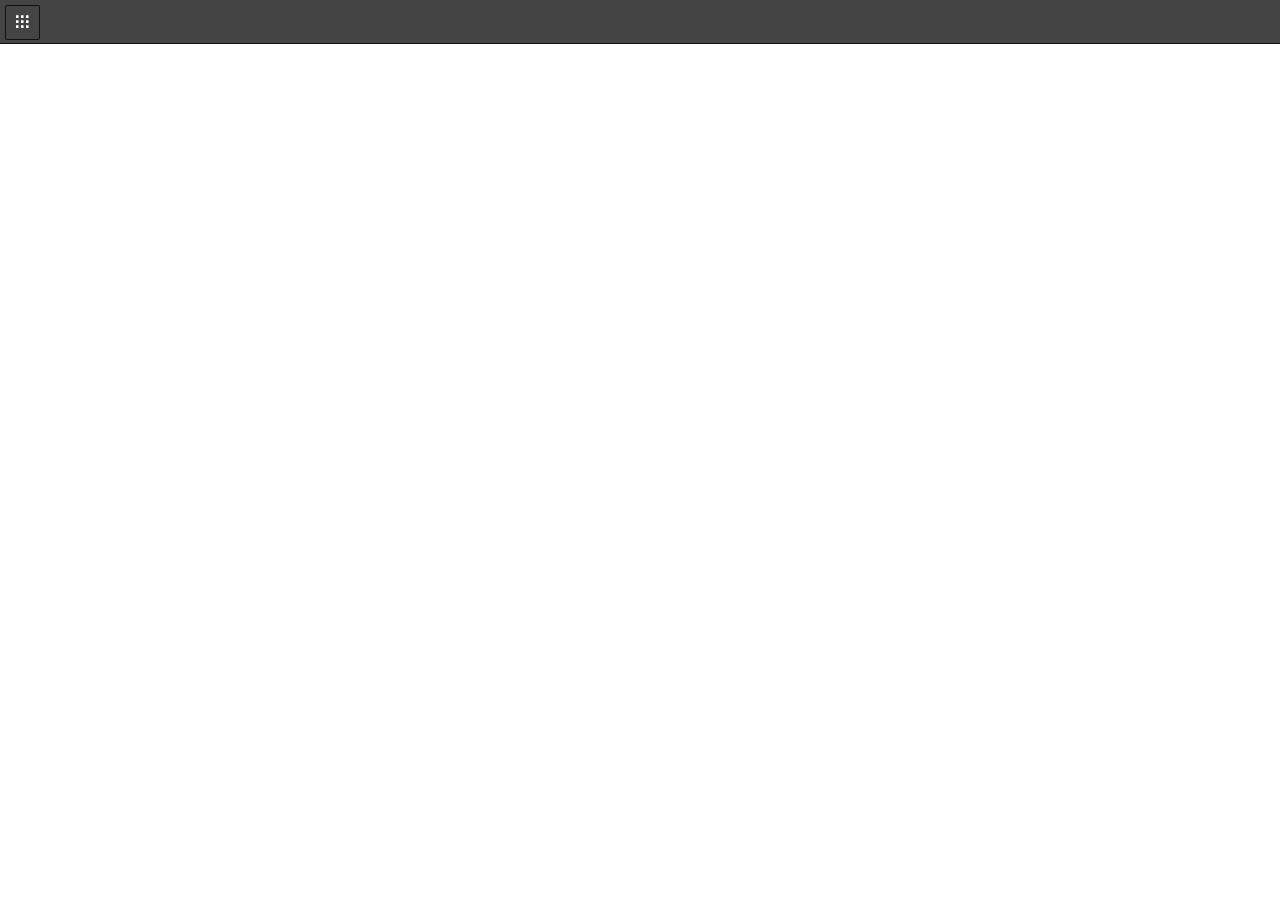
==== www/index.html @ 77ea129d "working on star rating ui" ====
<!DOCTYPE html>
<html>

<head>
  <meta charset="utf-8">
  <meta name="viewport" content="initial-scale=1, maximum-scale=1, user-scalable=no, width=device-width">
<title>Entrees</title>

  <!-- compiled css output -->
  <link href="css/ionic.app.css" rel="stylesheet">

  <!-- ionic/angularjs js -->
  <script src="lib/ionic/js/ionic.bundle.js"></script>

  <!-- cordova script (this will be a 404 during development) -->
  <script src="cordova.js"></script>

  <!-- external js -->
  <script src="lib/ngopenfb.js"></script>
  <script src="lib/openfb.js"></script>
  <script src="lib/ionic-rating/ionic-rating.min.js">

  </script>


  <!-- app js -->
  <script src="app.js"></script>

  <!-- ctrl js -->
  <!-- // <script src="com/home/home.js"></script>
  // <script src="com/ref/ref.js"></script>
  // <script src="com/forms/forms.js"></script> -->
  <script src="js/login.js"></script>
  <script src="js/form.js"></script>
  <script src="js/show.js"></script>


  <!-- dir js -->
  <!-- // <script src="dir/signature.js"></script>
  // <script src="dir/limitLength.js"></script> -->

</head>

<body ng-app="starter">

  <ion-nav-bar class="bar-dark">
    <ion-nav-buttons side="left">
      <a nav-direction="back" href="#/">
        <button class="button icon-left ion-grid">
        </button>
      </a>
    </ion-nav-buttons>
  </ion-nav-bar>

  <ion-nav-view>
  </ion-nav-view>

</body>

</html>
---- www/css/ionic.app.css ----
@charset "UTF-8";
/*
To customize the look and feel of Ionic, you can override the variables
in ionic's _variables.scss file.

For example, you might change some of the default colors:

$light:                           #fff !default;
$stable:                          #f8f8f8 !default;
$positive:                        #387ef5 !default;
$calm:                            #11c1f3 !default;
$balanced:                        #33cd5f !default;
$energized:                       #ffc900 !default;
$assertive:                       #ef473a !default;
$royal:                           #886aea !default;
$dark:                            #444 !default;
*/
/*!
  Ionicons, v2.0.1
  Created by Ben Sperry for the Ionic Framework, http://ionicons.com/
  https://twitter.com/benjsperry  https://twitter.com/ionicframework
  MIT License: https://github.com/driftyco/ionicons

  Android-style icons originally built by Google’s
  Material Design Icons: https://github.com/google/material-design-icons
  used under CC BY http://creativecommons.org/licenses/by/4.0/
  Modified icons to fit ionicon’s grid from original.
*/
@font-face {
  font-family: "Ionicons";
  src: url("../lib/ionic/fonts/ionicons.eot?v=2.0.1");
  src: url("../lib/ionic/fonts/ionicons.eot?v=2.0.1#iefix") format("embedded-opentype"), url("../lib/ionic/fonts/ionicons.ttf?v=2.0.1") format("truetype"), url("../lib/ionic/fonts/ionicons.woff?v=2.0.1") format("woff"), url("../lib/ionic/fonts/ionicons.woff") format("woff"), url("../lib/ionic/fonts/ionicons.svg?v=2.0.1#Ionicons") format("svg");
  font-weight: normal;
  font-style: normal; }

.ion, .ionicons,
.ion-alert:before,
.ion-alert-circled:before,
.ion-android-add:before,
.ion-android-add-circle:before,
.ion-android-alarm-clock:before,
.ion-android-alert:before,
.ion-android-apps:before,
.ion-android-archive:before,
.ion-android-arrow-back:before,
.ion-android-arrow-down:before,
.ion-android-arrow-dropdown:before,
.ion-android-arrow-dropdown-circle:before,
.ion-android-arrow-dropleft:before,
.ion-android-arrow-dropleft-circle:before,
.ion-android-arrow-dropright:before,
.ion-android-arrow-dropright-circle:before,
.ion-android-arrow-dropup:before,
.ion-android-arrow-dropup-circle:before,
.ion-android-arrow-forward:before,
.ion-android-arrow-up:before,
.ion-android-attach:before,
.ion-android-bar:before,
.ion-android-bicycle:before,
.ion-android-boat:before,
.ion-android-bookmark:before,
.ion-android-bulb:before,
.ion-android-bus:before,
.ion-android-calendar:before,
.ion-android-call:before,
.ion-android-camera:before,
.ion-android-cancel:before,
.ion-android-car:before,
.ion-android-cart:before,
.ion-android-chat:before,
.ion-android-checkbox:before,
.ion-android-checkbox-blank:before,
.ion-android-checkbox-outline:before,
.ion-android-checkbox-outline-blank:before,
.ion-android-checkmark-circle:before,
.ion-android-clipboard:before,
.ion-android-close:before,
.ion-android-cloud:before,
.ion-android-cloud-circle:before,
.ion-android-cloud-done:before,
.ion-android-cloud-outline:before,
.ion-android-color-palette:before,
.ion-android-compass:before,
.ion-android-contact:before,
.ion-android-contacts:before,
.ion-android-contract:before,
.ion-android-create:before,
.ion-android-delete:before,
.ion-android-desktop:before,
.ion-android-document:before,
.ion-android-done:before,
.ion-android-done-all:before,
.ion-android-download:before,
.ion-android-drafts:before,
.ion-android-exit:before,
.ion-android-expand:before,
.ion-android-favorite:before,
.ion-android-favorite-outline:before,
.ion-android-film:before,
.ion-android-folder:before,
.ion-android-folder-open:before,
.ion-android-funnel:before,
.ion-android-globe:before,
.ion-android-hand:before,
.ion-android-hangout:before,
.ion-android-happy:before,
.ion-android-home:before,
.ion-android-image:before,
.ion-android-laptop:before,
.ion-android-list:before,
.ion-android-locate:before,
.ion-android-lock:before,
.ion-android-mail:before,
.ion-android-map:before,
.ion-android-menu:before,
.ion-android-microphone:before,
.ion-android-microphone-off:before,
.ion-android-more-horizontal:before,
.ion-android-more-vertical:before,
.ion-android-navigate:before,
.ion-android-notifications:before,
.ion-android-notifications-none:before,
.ion-android-notifications-off:before,
.ion-android-open:before,
.ion-android-options:before,
.ion-android-people:before,
.ion-android-person:before,
.ion-android-person-add:before,
.ion-android-phone-landscape:before,
.ion-android-phone-portrait:before,
.ion-android-pin:before,
.ion-android-plane:before,
.ion-android-playstore:before,
.ion-android-print:before,
.ion-android-radio-button-off:before,
.ion-android-radio-button-on:before,
.ion-android-refresh:before,
.ion-android-remove:before,
.ion-android-remove-circle:before,
.ion-android-restaurant:before,
.ion-android-sad:before,
.ion-android-search:before,
.ion-android-send:before,
.ion-android-settings:before,
.ion-android-share:before,
.ion-android-share-alt:before,
.ion-android-star:before,
.ion-android-star-half:before,
.ion-android-star-outline:before,
.ion-android-stopwatch:before,
.ion-android-subway:before,
.ion-android-sunny:before,
.ion-android-sync:before,
.ion-android-textsms:before,
.ion-android-time:before,
.ion-android-train:before,
.ion-android-unlock:before,
.ion-android-upload:before,
.ion-android-volume-down:before,
.ion-android-volume-mute:before,
.ion-android-volume-off:before,
.ion-android-volume-up:before,
.ion-android-walk:before,
.ion-android-warning:before,
.ion-android-watch:before,
.ion-android-wifi:before,
.ion-aperture:before,
.ion-archive:before,
.ion-arrow-down-a:before,
.ion-arrow-down-b:before,
.ion-arrow-down-c:before,
.ion-arrow-expand:before,
.ion-arrow-graph-down-left:before,
.ion-arrow-graph-down-right:before,
.ion-arrow-graph-up-left:before,
.ion-arrow-graph-up-right:before,
.ion-arrow-left-a:before,
.ion-arrow-left-b:before,
.ion-arrow-left-c:before,
.ion-arrow-move:before,
.ion-arrow-resize:before,
.ion-arrow-return-left:before,
.ion-arrow-return-right:before,
.ion-arrow-right-a:before,
.ion-arrow-right-b:before,
.ion-arrow-right-c:before,
.ion-arrow-shrink:before,
.ion-arrow-swap:before,
.ion-arrow-up-a:before,
.ion-arrow-up-b:before,
.ion-arrow-up-c:before,
.ion-asterisk:before,
.ion-at:before,
.ion-backspace:before,
.ion-backspace-outline:before,
.ion-bag:before,
.ion-battery-charging:before,
.ion-battery-empty:before,
.ion-battery-full:before,
.ion-battery-half:before,
.ion-battery-low:before,
.ion-beaker:before,
.ion-beer:before,
.ion-bluetooth:before,
.ion-bonfire:before,
.ion-bookmark:before,
.ion-bowtie:before,
.ion-briefcase:before,
.ion-bug:before,
.ion-calculator:before,
.ion-calendar:before,
.ion-camera:before,
.ion-card:before,
.ion-cash:before,
.ion-chatbox:before,
.ion-chatbox-working:before,
.ion-chatboxes:before,
.ion-chatbubble:before,
.ion-chatbubble-working:before,
.ion-chatbubbles:before,
.ion-checkmark:before,
.ion-checkmark-circled:before,
.ion-checkmark-round:before,
.ion-chevron-down:before,
.ion-chevron-left:before,
.ion-chevron-right:before,
.ion-chevron-up:before,
.ion-clipboard:before,
.ion-clock:before,
.ion-close:before,
.ion-close-circled:before,
.ion-close-round:before,
.ion-closed-captioning:before,
.ion-cloud:before,
.ion-code:before,
.ion-code-download:before,
.ion-code-working:before,
.ion-coffee:before,
.ion-compass:before,
.ion-compose:before,
.ion-connection-bars:before,
.ion-contrast:before,
.ion-crop:before,
.ion-cube:before,
.ion-disc:before,
.ion-document:before,
.ion-document-text:before,
.ion-drag:before,
.ion-earth:before,
.ion-easel:before,
.ion-edit:before,
.ion-egg:before,
.ion-eject:before,
.ion-email:before,
.ion-email-unread:before,
.ion-erlenmeyer-flask:before,
.ion-erlenmeyer-flask-bubbles:before,
.ion-eye:before,
.ion-eye-disabled:before,
.ion-female:before,
.ion-filing:before,
.ion-film-marker:before,
.ion-fireball:before,
.ion-flag:before,
.ion-flame:before,
.ion-flash:before,
.ion-flash-off:before,
.ion-folder:before,
.ion-fork:before,
.ion-fork-repo:before,
.ion-forward:before,
.ion-funnel:before,
.ion-gear-a:before,
.ion-gear-b:before,
.ion-grid:before,
.ion-hammer:before,
.ion-happy:before,
.ion-happy-outline:before,
.ion-headphone:before,
.ion-heart:before,
.ion-heart-broken:before,
.ion-help:before,
.ion-help-buoy:before,
.ion-help-circled:before,
.ion-home:before,
.ion-icecream:before,
.ion-image:before,
.ion-images:before,
.ion-information:before,
.ion-information-circled:before,
.ion-ionic:before,
.ion-ios-alarm:before,
.ion-ios-alarm-outline:before,
.ion-ios-albums:before,
.ion-ios-albums-outline:before,
.ion-ios-americanfootball:before,
.ion-ios-americanfootball-outline:before,
.ion-ios-analytics:before,
.ion-ios-analytics-outline:before,
.ion-ios-arrow-back:before,
.ion-ios-arrow-down:before,
.ion-ios-arrow-forward:before,
.ion-ios-arrow-left:before,
.ion-ios-arrow-right:before,
.ion-ios-arrow-thin-down:before,
.ion-ios-arrow-thin-left:before,
.ion-ios-arrow-thin-right:before,
.ion-ios-arrow-thin-up:before,
.ion-ios-arrow-up:before,
.ion-ios-at:before,
.ion-ios-at-outline:before,
.ion-ios-barcode:before,
.ion-ios-barcode-outline:before,
.ion-ios-baseball:before,
.ion-ios-baseball-outline:before,
.ion-ios-basketball:before,
.ion-ios-basketball-outline:before,
.ion-ios-bell:before,
.ion-ios-bell-outline:before,
.ion-ios-body:before,
.ion-ios-body-outline:before,
.ion-ios-bolt:before,
.ion-ios-bolt-outline:before,
.ion-ios-book:before,
.ion-ios-book-outline:before,
.ion-ios-bookmarks:before,
.ion-ios-bookmarks-outline:before,
.ion-ios-box:before,
.ion-ios-box-outline:before,
.ion-ios-briefcase:before,
.ion-ios-briefcase-outline:before,
.ion-ios-browsers:before,
.ion-ios-browsers-outline:before,
.ion-ios-calculator:before,
.ion-ios-calculator-outline:before,
.ion-ios-calendar:before,
.ion-ios-calendar-outline:before,
.ion-ios-camera:before,
.ion-ios-camera-outline:before,
.ion-ios-cart:before,
.ion-ios-cart-outline:before,
.ion-ios-chatboxes:before,
.ion-ios-chatboxes-outline:before,
.ion-ios-chatbubble:before,
.ion-ios-chatbubble-outline:before,
.ion-ios-checkmark:before,
.ion-ios-checkmark-empty:before,
.ion-ios-checkmark-outline:before,
.ion-ios-circle-filled:before,
.ion-ios-circle-outline:before,
.ion-ios-clock:before,
.ion-ios-clock-outline:before,
.ion-ios-close:before,
.ion-ios-close-empty:before,
.ion-ios-close-outline:before,
.ion-ios-cloud:before,
.ion-ios-cloud-download:before,
.ion-ios-cloud-download-outline:before,
.ion-ios-cloud-outline:before,
.ion-ios-cloud-upload:before,
.ion-ios-cloud-upload-outline:before,
.ion-ios-cloudy:before,
.ion-ios-cloudy-night:before,
.ion-ios-cloudy-night-outline:before,
.ion-ios-cloudy-outline:before,
.ion-ios-cog:before,
.ion-ios-cog-outline:before,
.ion-ios-color-filter:before,
.ion-ios-color-filter-outline:before,
.ion-ios-color-wand:before,
.ion-ios-color-wand-outline:before,
.ion-ios-compose:before,
.ion-ios-compose-outline:before,
.ion-ios-contact:before,
.ion-ios-contact-outline:before,
.ion-ios-copy:before,
.ion-ios-copy-outline:before,
.ion-ios-crop:before,
.ion-ios-crop-strong:before,
.ion-ios-download:before,
.ion-ios-download-outline:before,
.ion-ios-drag:before,
.ion-ios-email:before,
.ion-ios-email-outline:before,
.ion-ios-eye:before,
.ion-ios-eye-outline:before,
.ion-ios-fastforward:before,
.ion-ios-fastforward-outline:before,
.ion-ios-filing:before,
.ion-ios-filing-outline:before,
.ion-ios-film:before,
.ion-ios-film-outline:before,
.ion-ios-flag:before,
.ion-ios-flag-outline:before,
.ion-ios-flame:before,
.ion-ios-flame-outline:before,
.ion-ios-flask:before,
.ion-ios-flask-outline:before,
.ion-ios-flower:before,
.ion-ios-flower-outline:before,
.ion-ios-folder:before,
.ion-ios-folder-outline:before,
.ion-ios-football:before,
.ion-ios-football-outline:before,
.ion-ios-game-controller-a:before,
.ion-ios-game-controller-a-outline:before,
.ion-ios-game-controller-b:before,
.ion-ios-game-controller-b-outline:before,
.ion-ios-gear:before,
.ion-ios-gear-outline:before,
.ion-ios-glasses:before,
.ion-ios-glasses-outline:before,
.ion-ios-grid-view:before,
.ion-ios-grid-view-outline:before,
.ion-ios-heart:before,
.ion-ios-heart-outline:before,
.ion-ios-help:before,
.ion-ios-help-empty:before,
.ion-ios-help-outline:before,
.ion-ios-home:before,
.ion-ios-home-outline:before,
.ion-ios-infinite:before,
.ion-ios-infinite-outline:before,
.ion-ios-information:before,
.ion-ios-information-empty:before,
.ion-ios-information-outline:before,
.ion-ios-ionic-outline:before,
.ion-ios-keypad:before,
.ion-ios-keypad-outline:before,
.ion-ios-lightbulb:before,
.ion-ios-lightbulb-outline:before,
.ion-ios-list:before,
.ion-ios-list-outline:before,
.ion-ios-location:before,
.ion-ios-location-outline:before,
.ion-ios-locked:before,
.ion-ios-locked-outline:before,
.ion-ios-loop:before,
.ion-ios-loop-strong:before,
.ion-ios-medical:before,
.ion-ios-medical-outline:before,
.ion-ios-medkit:before,
.ion-ios-medkit-outline:before,
.ion-ios-mic:before,
.ion-ios-mic-off:before,
.ion-ios-mic-outline:before,
.ion-ios-minus:before,
.ion-ios-minus-empty:before,
.ion-ios-minus-outline:before,
.ion-ios-monitor:before,
.ion-ios-monitor-outline:before,
.ion-ios-moon:before,
.ion-ios-moon-outline:before,
.ion-ios-more:before,
.ion-ios-more-outline:before,
.ion-ios-musical-note:before,
.ion-ios-musical-notes:before,
.ion-ios-navigate:before,
.ion-ios-navigate-outline:before,
.ion-ios-nutrition:before,
.ion-ios-nutrition-outline:before,
.ion-ios-paper:before,
.ion-ios-paper-outline:before,
.ion-ios-paperplane:before,
.ion-ios-paperplane-outline:before,
.ion-ios-partlysunny:before,
.ion-ios-partlysunny-outline:before,
.ion-ios-pause:before,
.ion-ios-pause-outline:before,
.ion-ios-paw:before,
.ion-ios-paw-outline:before,
.ion-ios-people:before,
.ion-ios-people-outline:before,
.ion-ios-person:before,
.ion-ios-person-outline:before,
.ion-ios-personadd:before,
.ion-ios-personadd-outline:before,
.ion-ios-photos:before,
.ion-ios-photos-outline:before,
.ion-ios-pie:before,
.ion-ios-pie-outline:before,
.ion-ios-pint:before,
.ion-ios-pint-outline:before,
.ion-ios-play:before,
.ion-ios-play-outline:before,
.ion-ios-plus:before,
.ion-ios-plus-empty:before,
.ion-ios-plus-outline:before,
.ion-ios-pricetag:before,
.ion-ios-pricetag-outline:before,
.ion-ios-pricetags:before,
.ion-ios-pricetags-outline:before,
.ion-ios-printer:before,
.ion-ios-printer-outline:before,
.ion-ios-pulse:before,
.ion-ios-pulse-strong:before,
.ion-ios-rainy:before,
.ion-ios-rainy-outline:before,
.ion-ios-recording:before,
.ion-ios-recording-outline:before,
.ion-ios-redo:before,
.ion-ios-redo-outline:before,
.ion-ios-refresh:before,
.ion-ios-refresh-empty:before,
.ion-ios-refresh-outline:before,
.ion-ios-reload:before,
.ion-ios-reverse-camera:before,
.ion-ios-reverse-camera-outline:before,
.ion-ios-rewind:before,
.ion-ios-rewind-outline:before,
.ion-ios-rose:before,
.ion-ios-rose-outline:before,
.ion-ios-search:before,
.ion-ios-search-strong:before,
.ion-ios-settings:before,
.ion-ios-settings-strong:before,
.ion-ios-shuffle:before,
.ion-ios-shuffle-strong:before,
.ion-ios-skipbackward:before,
.ion-ios-skipbackward-outline:before,
.ion-ios-skipforward:before,
.ion-ios-skipforward-outline:before,
.ion-ios-snowy:before,
.ion-ios-speedometer:before,
.ion-ios-speedometer-outline:before,
.ion-ios-star:before,
.ion-ios-star-half:before,
.ion-ios-star-outline:before,
.ion-ios-stopwatch:before,
.ion-ios-stopwatch-outline:before,
.ion-ios-sunny:before,
.ion-ios-sunny-outline:before,
.ion-ios-telephone:before,
.ion-ios-telephone-outline:before,
.ion-ios-tennisball:before,
.ion-ios-tennisball-outline:before,
.ion-ios-thunderstorm:before,
.ion-ios-thunderstorm-outline:before,
.ion-ios-time:before,
.ion-ios-time-outline:before,
.ion-ios-timer:before,
.ion-ios-timer-outline:before,
.ion-ios-toggle:before,
.ion-ios-toggle-outline:before,
.ion-ios-trash:before,
.ion-ios-trash-outline:before,
.ion-ios-undo:before,
.ion-ios-undo-outline:before,
.ion-ios-unlocked:before,
.ion-ios-unlocked-outline:before,
.ion-ios-upload:before,
.ion-ios-upload-outline:before,
.ion-ios-videocam:before,
.ion-ios-videocam-outline:before,
.ion-ios-volume-high:before,
.ion-ios-volume-low:before,
.ion-ios-wineglass:before,
.ion-ios-wineglass-outline:before,
.ion-ios-world:before,
.ion-ios-world-outline:before,
.ion-ipad:before,
.ion-iphone:before,
.ion-ipod:before,
.ion-jet:before,
.ion-key:before,
.ion-knife:before,
.ion-laptop:before,
.ion-leaf:before,
.ion-levels:before,
.ion-lightbulb:before,
.ion-link:before,
.ion-load-a:before,
.ion-load-b:before,
.ion-load-c:before,
.ion-load-d:before,
.ion-location:before,
.ion-lock-combination:before,
.ion-locked:before,
.ion-log-in:before,
.ion-log-out:before,
.ion-loop:before,
.ion-magnet:before,
.ion-male:before,
.ion-man:before,
.ion-map:before,
.ion-medkit:before,
.ion-merge:before,
.ion-mic-a:before,
.ion-mic-b:before,
.ion-mic-c:before,
.ion-minus:before,
.ion-minus-circled:before,
.ion-minus-round:before,
.ion-model-s:before,
.ion-monitor:before,
.ion-more:before,
.ion-mouse:before,
.ion-music-note:before,
.ion-navicon:before,
.ion-navicon-round:before,
.ion-navigate:before,
.ion-network:before,
.ion-no-smoking:before,
.ion-nuclear:before,
.ion-outlet:before,
.ion-paintbrush:before,
.ion-paintbucket:before,
.ion-paper-airplane:before,
.ion-paperclip:before,
.ion-pause:before,
.ion-person:before,
.ion-person-add:before,
.ion-person-stalker:before,
.ion-pie-graph:before,
.ion-pin:before,
.ion-pinpoint:before,
.ion-pizza:before,
.ion-plane:before,
.ion-planet:before,
.ion-play:before,
.ion-playstation:before,
.ion-plus:before,
.ion-plus-circled:before,
.ion-plus-round:before,
.ion-podium:before,
.ion-pound:before,
.ion-power:before,
.ion-pricetag:before,
.ion-pricetags:before,
.ion-printer:before,
.ion-pull-request:before,
.ion-qr-scanner:before,
.ion-quote:before,
.ion-radio-waves:before,
.ion-record:before,
.ion-refresh:before,
.ion-reply:before,
.ion-reply-all:before,
.ion-ribbon-a:before,
.ion-ribbon-b:before,
.ion-sad:before,
.ion-sad-outline:before,
.ion-scissors:before,
.ion-search:before,
.ion-settings:before,
.ion-share:before,
.ion-shuffle:before,
.ion-skip-backward:before,
.ion-skip-forward:before,
.ion-social-android:before,
.ion-social-android-outline:before,
.ion-social-angular:before,
.ion-social-angular-outline:before,
.ion-social-apple:before,
.ion-social-apple-outline:before,
.ion-social-bitcoin:before,
.ion-social-bitcoin-outline:before,
.ion-social-buffer:before,
.ion-social-buffer-outline:before,
.ion-social-chrome:before,
.ion-social-chrome-outline:before,
.ion-social-codepen:before,
.ion-social-codepen-outline:before,
.ion-social-css3:before,
.ion-social-css3-outline:before,
.ion-social-designernews:before,
.ion-social-designernews-outline:before,
.ion-social-dribbble:before,
.ion-social-dribbble-outline:before,
.ion-social-dropbox:before,
.ion-social-dropbox-outline:before,
.ion-social-euro:before,
.ion-social-euro-outline:before,
.ion-social-facebook:before,
.ion-social-facebook-outline:before,
.ion-social-foursquare:before,
.ion-social-foursquare-outline:before,
.ion-social-freebsd-devil:before,
.ion-social-github:before,
.ion-social-github-outline:before,
.ion-social-google:before,
.ion-social-google-outline:before,
.ion-social-googleplus:before,
.ion-social-googleplus-outline:before,
.ion-social-hackernews:before,
.ion-social-hackernews-outline:before,
.ion-social-html5:before,
.ion-social-html5-outline:before,
.ion-social-instagram:before,
.ion-social-instagram-outline:before,
.ion-social-javascript:before,
.ion-social-javascript-outline:before,
.ion-social-linkedin:before,
.ion-social-linkedin-outline:before,
.ion-social-markdown:before,
.ion-social-nodejs:before,
.ion-social-octocat:before,
.ion-social-pinterest:before,
.ion-social-pinterest-outline:before,
.ion-social-python:before,
.ion-social-reddit:before,
.ion-social-reddit-outline:before,
.ion-social-rss:before,
.ion-social-rss-outline:before,
.ion-social-sass:before,
.ion-social-skype:before,
.ion-social-skype-outline:before,
.ion-social-snapchat:before,
.ion-social-snapchat-outline:before,
.ion-social-tumblr:before,
.ion-social-tumblr-outline:before,
.ion-social-tux:before,
.ion-social-twitch:before,
.ion-social-twitch-outline:before,
.ion-social-twitter:before,
.ion-social-twitter-outline:before,
.ion-social-usd:before,
.ion-social-usd-outline:before,
.ion-social-vimeo:before,
.ion-social-vimeo-outline:before,
.ion-social-whatsapp:before,
.ion-social-whatsapp-outline:before,
.ion-social-windows:before,
.ion-social-windows-outline:before,
.ion-social-wordpress:before,
.ion-social-wordpress-outline:before,
.ion-social-yahoo:before,
.ion-social-yahoo-outline:before,
.ion-social-yen:before,
.ion-social-yen-outline:before,
.ion-social-youtube:before,
.ion-social-youtube-outline:before,
.ion-soup-can:before,
.ion-soup-can-outline:before,
.ion-speakerphone:before,
.ion-speedometer:before,
.ion-spoon:before,
.ion-star:before,
.ion-stats-bars:before,
.ion-steam:before,
.ion-stop:before,
.ion-thermometer:before,
.ion-thumbsdown:before,
.ion-thumbsup:before,
.ion-toggle:before,
.ion-toggle-filled:before,
.ion-transgender:before,
.ion-trash-a:before,
.ion-trash-b:before,
.ion-trophy:before,
.ion-tshirt:before,
.ion-tshirt-outline:before,
.ion-umbrella:before,
.ion-university:before,
.ion-unlocked:before,
.ion-upload:before,
.ion-usb:before,
.ion-videocamera:before,
.ion-volume-high:before,
.ion-volume-low:before,
.ion-volume-medium:before,
.ion-volume-mute:before,
.ion-wand:before,
.ion-waterdrop:before,
.ion-wifi:before,
.ion-wineglass:before,
.ion-woman:before,
.ion-wrench:before,
.ion-xbox:before {
  display: inline-block;
  font-family: "Ionicons";
  speak: none;
  font-style: normal;
  font-weight: normal;
  font-variant: normal;
  text-transform: none;
  text-rendering: auto;
  line-height: 1;
  -webkit-font-smoothing: antialiased;
  -moz-osx-font-smoothing: grayscale; }

.ion-alert:before {
  content: ""; }

.ion-alert-circled:before {
  content: ""; }

.ion-android-add:before {
  content: ""; }

.ion-android-add-circle:before {
  content: ""; }

.ion-android-alarm-clock:before {
  content: ""; }

.ion-android-alert:before {
  content: ""; }

.ion-android-apps:before {
  content: ""; }

.ion-android-archive:before {
  content: ""; }

.ion-android-arrow-back:before {
  content: ""; }

.ion-android-arrow-down:before {
  content: ""; }

.ion-android-arrow-dropdown:before {
  content: ""; }

.ion-android-arrow-dropdown-circle:before {
  content: ""; }

.ion-android-arrow-dropleft:before {
  content: ""; }

.ion-android-arrow-dropleft-circle:before {
  content: ""; }

.ion-android-arrow-dropright:before {
  content: ""; }

.ion-android-arrow-dropright-circle:before {
  content: ""; }

.ion-android-arrow-dropup:before {
  content: ""; }

.ion-android-arrow-dropup-circle:before {
  content: ""; }

.ion-android-arrow-forward:before {
  content: ""; }

.ion-android-arrow-up:before {
  content: ""; }

.ion-android-attach:before {
  content: ""; }

.ion-android-bar:before {
  content: ""; }

.ion-android-bicycle:before {
  content: ""; }

.ion-android-boat:before {
  content: ""; }

.ion-android-bookmark:before {
  content: ""; }

.ion-android-bulb:before {
  content: ""; }

.ion-android-bus:before {
  content: ""; }

.ion-android-calendar:before {
  content: ""; }

.ion-android-call:before {
  content: ""; }

.ion-android-camera:before {
  content: ""; }

.ion-android-cancel:before {
  content: ""; }

.ion-android-car:before {
  content: ""; }

.ion-android-cart:before {
  content: ""; }

.ion-android-chat:before {
  content: ""; }

.ion-android-checkbox:before {
  content: ""; }

.ion-android-checkbox-blank:before {
  content: ""; }

.ion-android-checkbox-outline:before {
  content: ""; }

.ion-android-checkbox-outline-blank:before {
  content: ""; }

.ion-android-checkmark-circle:before {
  content: ""; }

.ion-android-clipboard:before {
  content: ""; }

.ion-android-close:before {
  content: ""; }

.ion-android-cloud:before {
  content: ""; }

.ion-android-cloud-circle:before {
  content: ""; }

.ion-android-cloud-done:before {
  content: ""; }

.ion-android-cloud-outline:before {
  content: ""; }

.ion-android-color-palette:before {
  content: ""; }

.ion-android-compass:before {
  content: ""; }

.ion-android-contact:before {
  content: ""; }

.ion-android-contacts:before {
  content: ""; }

.ion-android-contract:before {
  content: ""; }

.ion-android-create:before {
  content: ""; }

.ion-android-delete:before {
  content: ""; }

.ion-android-desktop:before {
  content: ""; }

.ion-android-document:before {
  content: ""; }

.ion-android-done:before {
  content: ""; }

.ion-android-done-all:before {
  content: ""; }

.ion-android-download:before {
  content: ""; }

.ion-android-drafts:before {
  content: ""; }

.ion-android-exit:before {
  content: ""; }

.ion-android-expand:before {
  content: ""; }

.ion-android-favorite:before {
  content: ""; }

.ion-android-favorite-outline:before {
  content: ""; }

.ion-android-film:before {
  content: ""; }

.ion-android-folder:before {
  content: ""; }

.ion-android-folder-open:before {
  content: ""; }

.ion-android-funnel:before {
  content: ""; }

.ion-android-globe:before {
  content: ""; }

.ion-android-hand:before {
  content: ""; }

.ion-android-hangout:before {
  content: ""; }

.ion-android-happy:before {
  content: ""; }

.ion-android-home:before {
  content: ""; }

.ion-android-image:before {
  content: ""; }

.ion-android-laptop:before {
  content: ""; }

.ion-android-list:before {
  content: ""; }

.ion-android-locate:before {
  content: ""; }

.ion-android-lock:before {
  content: ""; }

.ion-android-mail:before {
  content: ""; }

.ion-android-map:before {
  content: ""; }

.ion-android-menu:before {
  content: ""; }

.ion-android-microphone:before {
  content: ""; }

.ion-android-microphone-off:before {
  content: ""; }

.ion-android-more-horizontal:before {
  content: ""; }

.ion-android-more-vertical:before {
  content: ""; }

.ion-android-navigate:before {
  content: ""; }

.ion-android-notifications:before {
  content: ""; }

.ion-android-notifications-none:before {
  content: ""; }

.ion-android-notifications-off:before {
  content: ""; }

.ion-android-open:before {
  content: ""; }

.ion-android-options:before {
  content: ""; }

.ion-android-people:before {
  content: ""; }

.ion-android-person:before {
  content: ""; }

.ion-android-person-add:before {
  content: ""; }

.ion-android-phone-landscape:before {
  content: ""; }

.ion-android-phone-portrait:before {
  content: ""; }

.ion-android-pin:before {
  content: ""; }

.ion-android-plane:before {
  content: ""; }

.ion-android-playstore:before {
  content: ""; }

.ion-android-print:before {
  content: ""; }

.ion-android-radio-button-off:before {
  content: ""; }

.ion-android-radio-button-on:before {
  content: ""; }

.ion-android-refresh:before {
  content: ""; }

.ion-android-remove:before {
  content: ""; }

.ion-android-remove-circle:before {
  content: ""; }

.ion-android-restaurant:before {
  content: ""; }

.ion-android-sad:before {
  content: ""; }

.ion-android-search:before {
  content: ""; }

.ion-android-send:before {
  content: ""; }

.ion-android-settings:before {
  content: ""; }

.ion-android-share:before {
  content: ""; }

.ion-android-share-alt:before {
  content: ""; }

.ion-android-star:before {
  content: ""; }

.ion-android-star-half:before {
  content: ""; }

.ion-android-star-outline:before {
  content: ""; }

.ion-android-stopwatch:before {
  content: ""; }

.ion-android-subway:before {
  content: ""; }

.ion-android-sunny:before {
  content: ""; }

.ion-android-sync:before {
  content: ""; }

.ion-android-textsms:before {
  content: ""; }

.ion-android-time:before {
  content: ""; }

.ion-android-train:before {
  content: ""; }

.ion-android-unlock:before {
  content: ""; }

.ion-android-upload:before {
  content: ""; }

.ion-android-volume-down:before {
  content: ""; }

.ion-android-volume-mute:before {
  content: ""; }

.ion-android-volume-off:before {
  content: ""; }

.ion-android-volume-up:before {
  content: ""; }

.ion-android-walk:before {
  content: ""; }

.ion-android-warning:before {
  content: ""; }

.ion-android-watch:before {
  content: ""; }

.ion-android-wifi:before {
  content: ""; }

.ion-aperture:before {
  content: ""; }

.ion-archive:before {
  content: ""; }

.ion-arrow-down-a:before {
  content: ""; }

.ion-arrow-down-b:before {
  content: ""; }

.ion-arrow-down-c:before {
  content: ""; }

.ion-arrow-expand:before {
  content: ""; }

.ion-arrow-graph-down-left:before {
  content: ""; }

.ion-arrow-graph-down-right:before {
  content: ""; }

.ion-arrow-graph-up-left:before {
  content: ""; }

.ion-arrow-graph-up-right:before {
  content: ""; }

.ion-arrow-left-a:before {
  content: ""; }

.ion-arrow-left-b:before {
  content: ""; }

.ion-arrow-left-c:before {
  content: ""; }

.ion-arrow-move:before {
  content: ""; }

.ion-arrow-resize:before {
  content: ""; }

.ion-arrow-return-left:before {
  content: ""; }

.ion-arrow-return-right:before {
  content: ""; }

.ion-arrow-right-a:before {
  content: ""; }

.ion-arrow-right-b:before {
  content: ""; }

.ion-arrow-right-c:before {
  content: ""; }

.ion-arrow-shrink:before {
  content: ""; }

.ion-arrow-swap:before {
  content: ""; }

.ion-arrow-up-a:before {
  content: ""; }

.ion-arrow-up-b:before {
  content: ""; }

.ion-arrow-up-c:before {
  content: ""; }

.ion-asterisk:before {
  content: ""; }

.ion-at:before {
  content: ""; }

.ion-backspace:before {
  content: ""; }

.ion-backspace-outline:before {
  content: ""; }

.ion-bag:before {
  content: ""; }

.ion-battery-charging:before {
  content: ""; }

.ion-battery-empty:before {
  content: ""; }

.ion-battery-full:before {
  content: ""; }

.ion-battery-half:before {
  content: ""; }

.ion-battery-low:before {
  content: ""; }

.ion-beaker:before {
  content: ""; }

.ion-beer:before {
  content: ""; }

.ion-bluetooth:before {
  content: ""; }

.ion-bonfire:before {
  content: ""; }

.ion-bookmark:before {
  content: ""; }

.ion-bowtie:before {
  content: ""; }

.ion-briefcase:before {
  content: ""; }

.ion-bug:before {
  content: ""; }

.ion-calculator:before {
  content: ""; }

.ion-calendar:before {
  content: ""; }

.ion-camera:before {
  content: ""; }

.ion-card:before {
  content: ""; }

.ion-cash:before {
  content: ""; }

.ion-chatbox:before {
  content: ""; }

.ion-chatbox-working:before {
  content: ""; }

.ion-chatboxes:before {
  content: ""; }

.ion-chatbubble:before {
  content: ""; }

.ion-chatbubble-working:before {
  content: ""; }

.ion-chatbubbles:before {
  content: ""; }

.ion-checkmark:before {
  content: ""; }

.ion-checkmark-circled:before {
  content: ""; }

.ion-checkmark-round:before {
  content: ""; }

.ion-chevron-down:before {
  content: ""; }

.ion-chevron-left:before {
  content: ""; }

.ion-chevron-right:before {
  content: ""; }

.ion-chevron-up:before {
  content: ""; }

.ion-clipboard:before {
  content: ""; }

.ion-clock:before {
  content: ""; }

.ion-close:before {
  content: ""; }

.ion-close-circled:before {
  content: ""; }

.ion-close-round:before {
  content: ""; }

.ion-closed-captioning:before {
  content: ""; }

.ion-cloud:before {
  content: ""; }

.ion-code:before {
  content: ""; }

.ion-code-download:before {
  content: ""; }

.ion-code-working:before {
  content: ""; }

.ion-coffee:before {
  content: ""; }

.ion-compass:before {
  content: ""; }

.ion-compose:before {
  content: ""; }

.ion-connection-bars:before {
  content: ""; }

.ion-contrast:before {
  content: ""; }

.ion-crop:before {
  content: ""; }

.ion-cube:before {
  content: ""; }

.ion-disc:before {
  content: ""; }

.ion-document:before {
  content: ""; }

.ion-document-text:before {
  content: ""; }

.ion-drag:before {
  content: ""; }

.ion-earth:before {
  content: ""; }

.ion-easel:before {
  content: ""; }

.ion-edit:before {
  content: ""; }

.ion-egg:before {
  content: ""; }

.ion-eject:before {
  content: ""; }

.ion-email:before {
  content: ""; }

.ion-email-unread:before {
  content: ""; }

.ion-erlenmeyer-flask:before {
  content: ""; }

.ion-erlenmeyer-flask-bubbles:before {
  content: ""; }

.ion-eye:before {
  content: ""; }

.ion-eye-disabled:before {
  content: ""; }

.ion-female:before {
  content: ""; }

.ion-filing:before {
  content: ""; }

.ion-film-marker:before {
  content: ""; }

.ion-fireball:before {
  content: ""; }

.ion-flag:before {
  content: ""; }

.ion-flame:before {
  content: ""; }

.ion-flash:before {
  content: ""; }

.ion-flash-off:before {
  content: ""; }

.ion-folder:before {
  content: ""; }

.ion-fork:before {
  content: ""; }

.ion-fork-repo:before {
  content: ""; }

.ion-forward:before {
  content: ""; }

.ion-funnel:before {
  content: ""; }

.ion-gear-a:before {
  content: ""; }

.ion-gear-b:before {
  content: ""; }

.ion-grid:before {
  content: ""; }

.ion-hammer:before {
  content: ""; }

.ion-happy:before {
  content: ""; }

.ion-happy-outline:before {
  content: ""; }

.ion-headphone:before {
  content: ""; }

.ion-heart:before {
  content: ""; }

.ion-heart-broken:before {
  content: ""; }

.ion-help:before {
  content: ""; }

.ion-help-buoy:before {
  content: ""; }

.ion-help-circled:before {
  content: ""; }

.ion-home:before {
  content: ""; }

.ion-icecream:before {
  content: ""; }

.ion-image:before {
  content: ""; }

.ion-images:before {
  content: ""; }

.ion-information:before {
  content: ""; }

.ion-information-circled:before {
  content: ""; }

.ion-ionic:before {
  content: ""; }

.ion-ios-alarm:before {
  content: ""; }

.ion-ios-alarm-outline:before {
  content: ""; }

.ion-ios-albums:before {
  content: ""; }

.ion-ios-albums-outline:before {
  content: ""; }

.ion-ios-americanfootball:before {
  content: ""; }

.ion-ios-americanfootball-outline:before {
  content: ""; }

.ion-ios-analytics:before {
  content: ""; }

.ion-ios-analytics-outline:before {
  content: ""; }

.ion-ios-arrow-back:before {
  content: ""; }

.ion-ios-arrow-down:before {
  content: ""; }

.ion-ios-arrow-forward:before {
  content: ""; }

.ion-ios-arrow-left:before {
  content: ""; }

.ion-ios-arrow-right:before {
  content: ""; }

.ion-ios-arrow-thin-down:before {
  content: ""; }

.ion-ios-arrow-thin-left:before {
  content: ""; }

.ion-ios-arrow-thin-right:before {
  content: ""; }

.ion-ios-arrow-thin-up:before {
  content: ""; }

.ion-ios-arrow-up:before {
  content: ""; }

.ion-ios-at:before {
  content: ""; }

.ion-ios-at-outline:before {
  content: ""; }

.ion-ios-barcode:before {
  content: ""; }

.ion-ios-barcode-outline:before {
  content: ""; }

.ion-ios-baseball:before {
  content: ""; }

.ion-ios-baseball-outline:before {
  content: ""; }

.ion-ios-basketball:before {
  content: ""; }

.ion-ios-basketball-outline:before {
  content: ""; }

.ion-ios-bell:before {
  content: ""; }

.ion-ios-bell-outline:before {
  content: ""; }

.ion-ios-body:before {
  content: ""; }

.ion-ios-body-outline:before {
  content: ""; }

.ion-ios-bolt:before {
  content: ""; }

.ion-ios-bolt-outline:before {
  content: ""; }

.ion-ios-book:before {
  content: ""; }

.ion-ios-book-outline:before {
  content: ""; }

.ion-ios-bookmarks:before {
  content: ""; }

.ion-ios-bookmarks-outline:before {
  content: ""; }

.ion-ios-box:before {
  content: ""; }

.ion-ios-box-outline:before {
  content: ""; }

.ion-ios-briefcase:before {
  content: ""; }

.ion-ios-briefcase-outline:before {
  content: ""; }

.ion-ios-browsers:before {
  content: ""; }

.ion-ios-browsers-outline:before {
  content: ""; }

.ion-ios-calculator:before {
  content: ""; }

.ion-ios-calculator-outline:before {
  content: ""; }

.ion-ios-calendar:before {
  content: ""; }

.ion-ios-calendar-outline:before {
  content: ""; }

.ion-ios-camera:before {
  content: ""; }

.ion-ios-camera-outline:before {
  content: ""; }

.ion-ios-cart:before {
  content: ""; }

.ion-ios-cart-outline:before {
  content: ""; }

.ion-ios-chatboxes:before {
  content: ""; }

.ion-ios-chatboxes-outline:before {
  content: ""; }

.ion-ios-chatbubble:before {
  content: ""; }

.ion-ios-chatbubble-outline:before {
  content: ""; }

.ion-ios-checkmark:before {
  content: ""; }

.ion-ios-checkmark-empty:before {
  content: ""; }

.ion-ios-checkmark-outline:before {
  content: ""; }

.ion-ios-circle-filled:before {
  content: ""; }

.ion-ios-circle-outline:before {
  content: ""; }

.ion-ios-clock:before {
  content: ""; }

.ion-ios-clock-outline:before {
  content: ""; }

.ion-ios-close:before {
  content: ""; }

.ion-ios-close-empty:before {
  content: ""; }

.ion-ios-close-outline:before {
  content: ""; }

.ion-ios-cloud:before {
  content: ""; }

.ion-ios-cloud-download:before {
  content: ""; }

.ion-ios-cloud-download-outline:before {
  content: ""; }

.ion-ios-cloud-outline:before {
  content: ""; }

.ion-ios-cloud-upload:before {
  content: ""; }

.ion-ios-cloud-upload-outline:before {
  content: ""; }

.ion-ios-cloudy:before {
  content: ""; }

.ion-ios-cloudy-night:before {
  content: ""; }

.ion-ios-cloudy-night-outline:before {
  content: ""; }

.ion-ios-cloudy-outline:before {
  content: ""; }

.ion-ios-cog:before {
  content: ""; }

.ion-ios-cog-outline:before {
  content: ""; }

.ion-ios-color-filter:before {
  content: ""; }

.ion-ios-color-filter-outline:before {
  content: ""; }

.ion-ios-color-wand:before {
  content: ""; }

.ion-ios-color-wand-outline:before {
  content: ""; }

.ion-ios-compose:before {
  content: ""; }

.ion-ios-compose-outline:before {
  content: ""; }

.ion-ios-contact:before {
  content: ""; }

.ion-ios-contact-outline:before {
  content: ""; }

.ion-ios-copy:before {
  content: ""; }

.ion-ios-copy-outline:before {
  content: ""; }

.ion-ios-crop:before {
  content: ""; }

.ion-ios-crop-strong:before {
  content: ""; }

.ion-ios-download:before {
  content: ""; }

.ion-ios-download-outline:before {
  content: ""; }

.ion-ios-drag:before {
  content: ""; }

.ion-ios-email:before {
  content: ""; }

.ion-ios-email-outline:before {
  content: ""; }

.ion-ios-eye:before {
  content: ""; }

.ion-ios-eye-outline:before {
  content: ""; }

.ion-ios-fastforward:before {
  content: ""; }

.ion-ios-fastforward-outline:before {
  content: ""; }

.ion-ios-filing:before {
  content: ""; }

.ion-ios-filing-outline:before {
  content: ""; }

.ion-ios-film:before {
  content: ""; }

.ion-ios-film-outline:before {
  content: ""; }

.ion-ios-flag:before {
  content: ""; }

.ion-ios-flag-outline:before {
  content: ""; }

.ion-ios-flame:before {
  content: ""; }

.ion-ios-flame-outline:before {
  content: ""; }

.ion-ios-flask:before {
  content: ""; }

.ion-ios-flask-outline:before {
  content: ""; }

.ion-ios-flower:before {
  content: ""; }

.ion-ios-flower-outline:before {
  content: ""; }

.ion-ios-folder:before {
  content: ""; }

.ion-ios-folder-outline:before {
  content: ""; }

.ion-ios-football:before {
  content: ""; }

.ion-ios-football-outline:before {
  content: ""; }

.ion-ios-game-controller-a:before {
  content: ""; }

.ion-ios-game-controller-a-outline:before {
  content: ""; }

.ion-ios-game-controller-b:before {
  content: ""; }

.ion-ios-game-controller-b-outline:before {
  content: ""; }

.ion-ios-gear:before {
  content: ""; }

.ion-ios-gear-outline:before {
  content: ""; }

.ion-ios-glasses:before {
  content: ""; }

.ion-ios-glasses-outline:before {
  content: ""; }

.ion-ios-grid-view:before {
  content: ""; }

.ion-ios-grid-view-outline:before {
  content: ""; }

.ion-ios-heart:before {
  content: ""; }

.ion-ios-heart-outline:before {
  content: ""; }

.ion-ios-help:before {
  content: ""; }

.ion-ios-help-empty:before {
  content: ""; }

.ion-ios-help-outline:before {
  content: ""; }

.ion-ios-home:before {
  content: ""; }

.ion-ios-home-outline:before {
  content: ""; }

.ion-ios-infinite:before {
  content: ""; }

.ion-ios-infinite-outline:before {
  content: ""; }

.ion-ios-information:before {
  content: ""; }

.ion-ios-information-empty:before {
  content: ""; }

.ion-ios-information-outline:before {
  content: ""; }

.ion-ios-ionic-outline:before {
  content: ""; }

.ion-ios-keypad:before {
  content: ""; }

.ion-ios-keypad-outline:before {
  content: ""; }

.ion-ios-lightbulb:before {
  content: ""; }

.ion-ios-lightbulb-outline:before {
  content: ""; }

.ion-ios-list:before {
  content: ""; }

.ion-ios-list-outline:before {
  content: ""; }

.ion-ios-location:before {
  content: ""; }

.ion-ios-location-outline:before {
  content: ""; }

.ion-ios-locked:before {
  content: ""; }

.ion-ios-locked-outline:before {
  content: ""; }

.ion-ios-loop:before {
  content: ""; }

.ion-ios-loop-strong:before {
  content: ""; }

.ion-ios-medical:before {
  content: ""; }

.ion-ios-medical-outline:before {
  content: ""; }

.ion-ios-medkit:before {
  content: ""; }

.ion-ios-medkit-outline:before {
  content: ""; }

.ion-ios-mic:before {
  content: ""; }

.ion-ios-mic-off:before {
  content: ""; }

.ion-ios-mic-outline:before {
  content: ""; }

.ion-ios-minus:before {
  content: ""; }

.ion-ios-minus-empty:before {
  content: ""; }

.ion-ios-minus-outline:before {
  content: ""; }

.ion-ios-monitor:before {
  content: ""; }

.ion-ios-monitor-outline:before {
  content: ""; }

.ion-ios-moon:before {
  content: ""; }

.ion-ios-moon-outline:before {
  content: ""; }

.ion-ios-more:before {
  content: ""; }

.ion-ios-more-outline:before {
  content: ""; }

.ion-ios-musical-note:before {
  content: ""; }

.ion-ios-musical-notes:before {
  content: ""; }

.ion-ios-navigate:before {
  content: ""; }

.ion-ios-navigate-outline:before {
  content: ""; }

.ion-ios-nutrition:before {
  content: ""; }

.ion-ios-nutrition-outline:before {
  content: ""; }

.ion-ios-paper:before {
  content: ""; }

.ion-ios-paper-outline:before {
  content: ""; }

.ion-ios-paperplane:before {
  content: ""; }

.ion-ios-paperplane-outline:before {
  content: ""; }

.ion-ios-partlysunny:before {
  content: ""; }

.ion-ios-partlysunny-outline:before {
  content: ""; }

.ion-ios-pause:before {
  content: ""; }

.ion-ios-pause-outline:before {
  content: ""; }

.ion-ios-paw:before {
  content: ""; }

.ion-ios-paw-outline:before {
  content: ""; }

.ion-ios-people:before {
  content: ""; }

.ion-ios-people-outline:before {
  content: ""; }

.ion-ios-person:before {
  content: ""; }

.ion-ios-person-outline:before {
  content: ""; }

.ion-ios-personadd:before {
  content: ""; }

.ion-ios-personadd-outline:before {
  content: ""; }

.ion-ios-photos:before {
  content: ""; }

.ion-ios-photos-outline:before {
  content: ""; }

.ion-ios-pie:before {
  content: ""; }

.ion-ios-pie-outline:before {
  content: ""; }

.ion-ios-pint:before {
  content: ""; }

.ion-ios-pint-outline:before {
  content: ""; }

.ion-ios-play:before {
  content: ""; }

.ion-ios-play-outline:before {
  content: ""; }

.ion-ios-plus:before {
  content: ""; }

.ion-ios-plus-empty:before {
  content: ""; }

.ion-ios-plus-outline:before {
  content: ""; }

.ion-ios-pricetag:before {
  content: ""; }

.ion-ios-pricetag-outline:before {
  content: ""; }

.ion-ios-pricetags:before {
  content: ""; }

.ion-ios-pricetags-outline:before {
  content: ""; }

.ion-ios-printer:before {
  content: ""; }

.ion-ios-printer-outline:before {
  content: ""; }

.ion-ios-pulse:before {
  content: ""; }

.ion-ios-pulse-strong:before {
  content: ""; }

.ion-ios-rainy:before {
  content: ""; }

.ion-ios-rainy-outline:before {
  content: ""; }

.ion-ios-recording:before {
  content: ""; }

.ion-ios-recording-outline:before {
  content: ""; }

.ion-ios-redo:before {
  content: ""; }

.ion-ios-redo-outline:before {
  content: ""; }

.ion-ios-refresh:before {
  content: ""; }

.ion-ios-refresh-empty:before {
  content: ""; }

.ion-ios-refresh-outline:before {
  content: ""; }

.ion-ios-reload:before {
  content: ""; }

.ion-ios-reverse-camera:before {
  content: ""; }

.ion-ios-reverse-camera-outline:before {
  content: ""; }

.ion-ios-rewind:before {
  content: ""; }

.ion-ios-rewind-outline:before {
  content: ""; }

.ion-ios-rose:before {
  content: ""; }

.ion-ios-rose-outline:before {
  content: ""; }

.ion-ios-search:before {
  content: ""; }

.ion-ios-search-strong:before {
  content: ""; }

.ion-ios-settings:before {
  content: ""; }

.ion-ios-settings-strong:before {
  content: ""; }

.ion-ios-shuffle:before {
  content: ""; }

.ion-ios-shuffle-strong:before {
  content: ""; }

.ion-ios-skipbackward:before {
  content: ""; }

.ion-ios-skipbackward-outline:before {
  content: ""; }

.ion-ios-skipforward:before {
  content: ""; }

.ion-ios-skipforward-outline:before {
  content: ""; }

.ion-ios-snowy:before {
  content: ""; }

.ion-ios-speedometer:before {
  content: ""; }

.ion-ios-speedometer-outline:before {
  content: ""; }

.ion-ios-star:before {
  content: ""; }

.ion-ios-star-half:before {
  content: ""; }

.ion-ios-star-outline:before {
  content: ""; }

.ion-ios-stopwatch:before {
  content: ""; }

.ion-ios-stopwatch-outline:before {
  content: ""; }

.ion-ios-sunny:before {
  content: ""; }

.ion-ios-sunny-outline:before {
  content: ""; }

.ion-ios-telephone:before {
  content: ""; }

.ion-ios-telephone-outline:before {
  content: ""; }

.ion-ios-tennisball:before {
  content: ""; }

.ion-ios-tennisball-outline:before {
  content: ""; }

.ion-ios-thunderstorm:before {
  content: ""; }

.ion-ios-thunderstorm-outline:before {
  content: ""; }

.ion-ios-time:before {
  content: ""; }

.ion-ios-time-outline:before {
  content: ""; }

.ion-ios-timer:before {
  content: ""; }

.ion-ios-timer-outline:before {
  content: ""; }

.ion-ios-toggle:before {
  content: ""; }

.ion-ios-toggle-outline:before {
  content: ""; }

.ion-ios-trash:before {
  content: ""; }

.ion-ios-trash-outline:before {
  content: ""; }

.ion-ios-undo:before {
  content: ""; }

.ion-ios-undo-outline:before {
  content: ""; }

.ion-ios-unlocked:before {
  content: ""; }

.ion-ios-unlocked-outline:before {
  content: ""; }

.ion-ios-upload:before {
  content: ""; }

.ion-ios-upload-outline:before {
  content: ""; }

.ion-ios-videocam:before {
  content: ""; }

.ion-ios-videocam-outline:before {
  content: ""; }

.ion-ios-volume-high:before {
  content: ""; }

.ion-ios-volume-low:before {
  content: ""; }

.ion-ios-wineglass:before {
  content: ""; }

.ion-ios-wineglass-outline:before {
  content: ""; }

.ion-ios-world:before {
  content: ""; }

.ion-ios-world-outline:before {
  content: ""; }

.ion-ipad:before {
  content: ""; }

.ion-iphone:before {
  content: ""; }

.ion-ipod:before {
  content: ""; }

.ion-jet:before {
  content: ""; }

.ion-key:before {
  content: ""; }

.ion-knife:before {
  content: ""; }

.ion-laptop:before {
  content: ""; }

.ion-leaf:before {
  content: ""; }

.ion-levels:before {
  content: ""; }

.ion-lightbulb:before {
  content: ""; }

.ion-link:before {
  content: ""; }

.ion-load-a:before {
  content: ""; }

.ion-load-b:before {
  content: ""; }

.ion-load-c:before {
  content: ""; }

.ion-load-d:before {
  content: ""; }

.ion-location:before {
  content: ""; }

.ion-lock-combination:before {
  content: ""; }

.ion-locked:before {
  content: ""; }

.ion-log-in:before {
  content: ""; }

.ion-log-out:before {
  content: ""; }

.ion-loop:before {
  content: ""; }

.ion-magnet:before {
  content: ""; }

.ion-male:before {
  content: ""; }

.ion-man:before {
  content: ""; }

.ion-map:before {
  content: ""; }

.ion-medkit:before {
  content: ""; }

.ion-merge:before {
  content: ""; }

.ion-mic-a:before {
  content: ""; }

.ion-mic-b:before {
  content: ""; }

.ion-mic-c:before {
  content: ""; }

.ion-minus:before {
  content: ""; }

.ion-minus-circled:before {
  content: ""; }

.ion-minus-round:before {
  content: ""; }

.ion-model-s:before {
  content: ""; }

.ion-monitor:before {
  content: ""; }

.ion-more:before {
  content: ""; }

.ion-mouse:before {
  content: ""; }

.ion-music-note:before {
  content: ""; }

.ion-navicon:before {
  content: ""; }

.ion-navicon-round:before {
  content: ""; }

.ion-navigate:before {
  content: ""; }

.ion-network:before {
  content: ""; }

.ion-no-smoking:before {
  content: ""; }

.ion-nuclear:before {
  content: ""; }

.ion-outlet:before {
  content: ""; }

.ion-paintbrush:before {
  content: ""; }

.ion-paintbucket:before {
  content: ""; }

.ion-paper-airplane:before {
  content: ""; }

.ion-paperclip:before {
  content: ""; }

.ion-pause:before {
  content: ""; }

.ion-person:before {
  content: ""; }

.ion-person-add:before {
  content: ""; }

.ion-person-stalker:before {
  content: ""; }

.ion-pie-graph:before {
  content: ""; }

.ion-pin:before {
  content: ""; }

.ion-pinpoint:before {
  content: ""; }

.ion-pizza:before {
  content: ""; }

.ion-plane:before {
  content: ""; }

.ion-planet:before {
  content: ""; }

.ion-play:before {
  content: ""; }

.ion-playstation:before {
  content: ""; }

.ion-plus:before {
  content: ""; }

.ion-plus-circled:before {
  content: ""; }

.ion-plus-round:before {
  content: ""; }

.ion-podium:before {
  content: ""; }

.ion-pound:before {
  content: ""; }

.ion-power:before {
  content: ""; }

.ion-pricetag:before {
  content: ""; }

.ion-pricetags:before {
  content: ""; }

.ion-printer:before {
  content: ""; }

.ion-pull-request:before {
  content: ""; }

.ion-qr-scanner:before {
  content: ""; }

.ion-quote:before {
  content: ""; }

.ion-radio-waves:before {
  content: ""; }

.ion-record:before {
  content: ""; }

.ion-refresh:before {
  content: ""; }

.ion-reply:before {
  content: ""; }

.ion-reply-all:before {
  content: ""; }

.ion-ribbon-a:before {
  content: ""; }

.ion-ribbon-b:before {
  content: ""; }

.ion-sad:before {
  content: ""; }

.ion-sad-outline:before {
  content: ""; }

.ion-scissors:before {
  content: ""; }

.ion-search:before {
  content: ""; }

.ion-settings:before {
  content: ""; }

.ion-share:before {
  content: ""; }

.ion-shuffle:before {
  content: ""; }

.ion-skip-backward:before {
  content: ""; }

.ion-skip-forward:before {
  content: ""; }

.ion-social-android:before {
  content: ""; }

.ion-social-android-outline:before {
  content: ""; }

.ion-social-angular:before {
  content: ""; }

.ion-social-angular-outline:before {
  content: ""; }

.ion-social-apple:before {
  content: ""; }

.ion-social-apple-outline:before {
  content: ""; }

.ion-social-bitcoin:before {
  content: ""; }

.ion-social-bitcoin-outline:before {
  content: ""; }

.ion-social-buffer:before {
  content: ""; }

.ion-social-buffer-outline:before {
  content: ""; }

.ion-social-chrome:before {
  content: ""; }

.ion-social-chrome-outline:before {
  content: ""; }

.ion-social-codepen:before {
  content: ""; }

.ion-social-codepen-outline:before {
  content: ""; }

.ion-social-css3:before {
  content: ""; }

.ion-social-css3-outline:before {
  content: ""; }

.ion-social-designernews:before {
  content: ""; }

.ion-social-designernews-outline:before {
  content: ""; }

.ion-social-dribbble:before {
  content: ""; }

.ion-social-dribbble-outline:before {
  content: ""; }

.ion-social-dropbox:before {
  content: ""; }

.ion-social-dropbox-outline:before {
  content: ""; }

.ion-social-euro:before {
  content: ""; }

.ion-social-euro-outline:before {
  content: ""; }

.ion-social-facebook:before {
  content: ""; }

.ion-social-facebook-outline:before {
  content: ""; }

.ion-social-foursquare:before {
  content: ""; }

.ion-social-foursquare-outline:before {
  content: ""; }

.ion-social-freebsd-devil:before {
  content: ""; }

.ion-social-github:before {
  content: ""; }

.ion-social-github-outline:before {
  content: ""; }

.ion-social-google:before {
  content: ""; }

.ion-social-google-outline:before {
  content: ""; }

.ion-social-googleplus:before {
  content: ""; }

.ion-social-googleplus-outline:before {
  content: ""; }

.ion-social-hackernews:before {
  content: ""; }

.ion-social-hackernews-outline:before {
  content: ""; }

.ion-social-html5:before {
  content: ""; }

.ion-social-html5-outline:before {
  content: ""; }

.ion-social-instagram:before {
  content: ""; }

.ion-social-instagram-outline:before {
  content: ""; }

.ion-social-javascript:before {
  content: ""; }

.ion-social-javascript-outline:before {
  content: ""; }

.ion-social-linkedin:before {
  content: ""; }

.ion-social-linkedin-outline:before {
  content: ""; }

.ion-social-markdown:before {
  content: ""; }

.ion-social-nodejs:before {
  content: ""; }

.ion-social-octocat:before {
  content: ""; }

.ion-social-pinterest:before {
  content: ""; }

.ion-social-pinterest-outline:before {
  content: ""; }

.ion-social-python:before {
  content: ""; }

.ion-social-reddit:before {
  content: ""; }

.ion-social-reddit-outline:before {
  content: ""; }

.ion-social-rss:before {
  content: ""; }

.ion-social-rss-outline:before {
  content: ""; }

.ion-social-sass:before {
  content: ""; }

.ion-social-skype:before {
  content: ""; }

.ion-social-skype-outline:before {
  content: ""; }

.ion-social-snapchat:before {
  content: ""; }

.ion-social-snapchat-outline:before {
  content: ""; }

.ion-social-tumblr:before {
  content: ""; }

.ion-social-tumblr-outline:before {
  content: ""; }

.ion-social-tux:before {
  content: ""; }

.ion-social-twitch:before {
  content: ""; }

.ion-social-twitch-outline:before {
  content: ""; }

.ion-social-twitter:before {
  content: ""; }

.ion-social-twitter-outline:before {
  content: ""; }

.ion-social-usd:before {
  content: ""; }

.ion-social-usd-outline:before {
  content: ""; }

.ion-social-vimeo:before {
  content: ""; }

.ion-social-vimeo-outline:before {
  content: ""; }

.ion-social-whatsapp:before {
  content: ""; }

.ion-social-whatsapp-outline:before {
  content: ""; }

.ion-social-windows:before {
  content: ""; }

.ion-social-windows-outline:before {
  content: ""; }

.ion-social-wordpress:before {
  content: ""; }

.ion-social-wordpress-outline:before {
  content: ""; }

.ion-social-yahoo:before {
  content: ""; }

.ion-social-yahoo-outline:before {
  content: ""; }

.ion-social-yen:before {
  content: ""; }

.ion-social-yen-outline:before {
  content: ""; }

.ion-social-youtube:before {
  content: ""; }

.ion-social-youtube-outline:before {
  content: ""; }

.ion-soup-can:before {
  content: ""; }

.ion-soup-can-outline:before {
  content: ""; }

.ion-speakerphone:before {
  content: ""; }

.ion-speedometer:before {
  content: ""; }

.ion-spoon:before {
  content: ""; }

.ion-star:before {
  content: ""; }

.ion-stats-bars:before {
  content: ""; }

.ion-steam:before {
  content: ""; }

.ion-stop:before {
  content: ""; }

.ion-thermometer:before {
  content: ""; }

.ion-thumbsdown:before {
  content: ""; }

.ion-thumbsup:before {
  content: ""; }

.ion-toggle:before {
  content: ""; }

.ion-toggle-filled:before {
  content: ""; }

.ion-transgender:before {
  content: ""; }

.ion-trash-a:before {
  content: ""; }

.ion-trash-b:before {
  content: ""; }

.ion-trophy:before {
  content: ""; }

.ion-tshirt:before {
  content: ""; }

.ion-tshirt-outline:before {
  content: ""; }

.ion-umbrella:before {
  content: ""; }

.ion-university:before {
  content: ""; }

.ion-unlocked:before {
  content: ""; }

.ion-upload:before {
  content: ""; }

.ion-usb:before {
  content: ""; }

.ion-videocamera:before {
  content: ""; }

.ion-volume-high:before {
  content: ""; }

.ion-volume-low:before {
  content: ""; }

.ion-volume-medium:before {
  content: ""; }

.ion-volume-mute:before {
  content: ""; }

.ion-wand:before {
  content: ""; }

.ion-waterdrop:before {
  content: ""; }

.ion-wifi:before {
  content: ""; }

.ion-wineglass:before {
  content: ""; }

.ion-woman:before {
  content: ""; }

.ion-wrench:before {
  content: ""; }

.ion-xbox:before {
  content: ""; }

/**
 * Resets
 * --------------------------------------------------
 * Adapted from normalize.css and some reset.css. We don't care even one
 * bit about old IE, so we don't need any hacks for that in here.
 *
 * There are probably other things we could remove here, as well.
 *
 * normalize.css v2.1.2 | MIT License | git.io/normalize

 * Eric Meyer's Reset CSS v2.0 (http://meyerweb.com/eric/tools/css/reset/)
 * http://cssreset.com
 */
html, body, div, span, applet, object, iframe,
h1, h2, h3, h4, h5, h6, p, blockquote, pre,
a, abbr, acronym, address, big, cite, code,
del, dfn, em, img, ins, kbd, q, s, samp,
small, strike, strong, sub, sup, tt, var,
b, i, u, center,
dl, dt, dd, ol, ul, li,
fieldset, form, label, legend,
table, caption, tbody, tfoot, thead, tr, th, td,
article, aside, canvas, details, embed, fieldset,
figure, figcaption, footer, header, hgroup,
menu, nav, output, ruby, section, summary,
time, mark, audio, video {
  margin: 0;
  padding: 0;
  border: 0;
  vertical-align: baseline;
  font: inherit;
  font-size: 100%; }

ol, ul {
  list-style: none; }

blockquote, q {
  quotes: none; }

blockquote:before, blockquote:after,
q:before, q:after {
  content: '';
  content: none; }

/**
 * Prevent modern browsers from displaying `audio` without controls.
 * Remove excess height in iOS 5 devices.
 */
audio:not([controls]) {
  display: none;
  height: 0; }

/**
 * Hide the `template` element in IE, Safari, and Firefox < 22.
 */
[hidden],
template {
  display: none; }

script {
  display: none !important; }

/* ==========================================================================
   Base
   ========================================================================== */
/**
 * 1. Set default font family to sans-serif.
 * 2. Prevent iOS text size adjust after orientation change, without disabling
 *  user zoom.
 */
html {
  -webkit-user-select: none;
  -moz-user-select: none;
  -ms-user-select: none;
  user-select: none;
  font-family: sans-serif;
  /* 1 */
  -webkit-text-size-adjust: 100%;
  -ms-text-size-adjust: 100%;
  /* 2 */
  -webkit-text-size-adjust: 100%;
  /* 2 */ }

/**
 * Remove default margin.
 */
body {
  margin: 0;
  line-height: 1; }

/**
 * Remove default outlines.
 */
a,
button,
:focus,
a:focus,
button:focus,
a:active,
a:hover {
  outline: 0; }

/* *
 * Remove tap highlight color
 */
a {
  -webkit-user-drag: none;
  -webkit-tap-highlight-color: transparent;
  -webkit-tap-highlight-color: transparent; }
  a[href]:hover {
    cursor: pointer; }

/* ==========================================================================
   Typography
   ========================================================================== */
/**
 * Address style set to `bolder` in Firefox 4+, Safari 5, and Chrome.
 */
b,
strong {
  font-weight: bold; }

/**
 * Address styling not present in Safari 5 and Chrome.
 */
dfn {
  font-style: italic; }

/**
 * Address differences between Firefox and other browsers.
 */
hr {
  -moz-box-sizing: content-box;
  box-sizing: content-box;
  height: 0; }

/**
 * Correct font family set oddly in Safari 5 and Chrome.
 */
code,
kbd,
pre,
samp {
  font-size: 1em;
  font-family: monospace, serif; }

/**
 * Improve readability of pre-formatted text in all browsers.
 */
pre {
  white-space: pre-wrap; }

/**
 * Set consistent quote types.
 */
q {
  quotes: "\201C" "\201D" "\2018" "\2019"; }

/**
 * Address inconsistent and variable font size in all browsers.
 */
small {
  font-size: 80%; }

/**
 * Prevent `sub` and `sup` affecting `line-height` in all browsers.
 */
sub,
sup {
  position: relative;
  vertical-align: baseline;
  font-size: 75%;
  line-height: 0; }

sup {
  top: -0.5em; }

sub {
  bottom: -0.25em; }

/**
 * Define consistent border, margin, and padding.
 */
fieldset {
  margin: 0 2px;
  padding: 0.35em 0.625em 0.75em;
  border: 1px solid #c0c0c0; }

/**
 * 1. Correct `color` not being inherited in IE 8/9.
 * 2. Remove padding so people aren't caught out if they zero out fieldsets.
 */
legend {
  padding: 0;
  /* 2 */
  border: 0;
  /* 1 */ }

/**
 * 1. Correct font family not being inherited in all browsers.
 * 2. Correct font size not being inherited in all browsers.
 * 3. Address margins set differently in Firefox 4+, Safari 5, and Chrome.
 * 4. Remove any default :focus styles
 * 5. Make sure webkit font smoothing is being inherited
 * 6. Remove default gradient in Android Firefox / FirefoxOS
 */
button,
input,
select,
textarea {
  margin: 0;
  /* 3 */
  font-size: 100%;
  /* 2 */
  font-family: inherit;
  /* 1 */
  outline-offset: 0;
  /* 4 */
  outline-style: none;
  /* 4 */
  outline-width: 0;
  /* 4 */
  -webkit-font-smoothing: inherit;
  /* 5 */
  background-image: none;
  /* 6 */ }

/**
 * Address Firefox 4+ setting `line-height` on `input` using `importnt` in
 * the UA stylesheet.
 */
button,
input {
  line-height: normal; }

/**
 * Address inconsistent `text-transform` inheritance for `button` and `select`.
 * All other form control elements do not inherit `text-transform` values.
 * Correct `button` style inheritance in Chrome, Safari 5+, and IE 8+.
 * Correct `select` style inheritance in Firefox 4+ and Opera.
 */
button,
select {
  text-transform: none; }

/**
 * 1. Avoid the WebKit bug in Android 4.0.* where (2) destroys native `audio`
 *  and `video` controls.
 * 2. Correct inability to style clickable `input` types in iOS.
 * 3. Improve usability and consistency of cursor style between image-type
 *  `input` and others.
 */
button,
html input[type="button"],
input[type="reset"],
input[type="submit"] {
  cursor: pointer;
  /* 3 */
  -webkit-appearance: button;
  /* 2 */ }

/**
 * Re-set default cursor for disabled elements.
 */
button[disabled],
html input[disabled] {
  cursor: default; }

/**
 * 1. Address `appearance` set to `searchfield` in Safari 5 and Chrome.
 * 2. Address `box-sizing` set to `border-box` in Safari 5 and Chrome
 *  (include `-moz` to future-proof).
 */
input[type="search"] {
  -webkit-box-sizing: content-box;
  /* 2 */
  -moz-box-sizing: content-box;
  box-sizing: content-box;
  -webkit-appearance: textfield;
  /* 1 */ }

/**
 * Remove inner padding and search cancel button in Safari 5 and Chrome
 * on OS X.
 */
input[type="search"]::-webkit-search-cancel-button,
input[type="search"]::-webkit-search-decoration {
  -webkit-appearance: none; }

/**
 * Remove inner padding and border in Firefox 4+.
 */
button::-moz-focus-inner,
input::-moz-focus-inner {
  padding: 0;
  border: 0; }

/**
 * 1. Remove default vertical scrollbar in IE 8/9.
 * 2. Improve readability and alignment in all browsers.
 */
textarea {
  overflow: auto;
  /* 1 */
  vertical-align: top;
  /* 2 */ }

img {
  -webkit-user-drag: none; }

/* ==========================================================================
   Tables
   ========================================================================== */
/**
 * Remove most spacing between table cells.
 */
table {
  border-spacing: 0;
  border-collapse: collapse; }

/**
 * Scaffolding
 * --------------------------------------------------
 */
*,
*:before,
*:after {
  -webkit-box-sizing: border-box;
  -moz-box-sizing: border-box;
  box-sizing: border-box; }

html {
  overflow: hidden;
  -ms-touch-action: pan-y;
  touch-action: pan-y; }

body,
.ionic-body {
  -webkit-touch-callout: none;
  -webkit-font-smoothing: antialiased;
  font-smoothing: antialiased;
  -webkit-text-size-adjust: none;
  -moz-text-size-adjust: none;
  text-size-adjust: none;
  -webkit-tap-highlight-color: transparent;
  -webkit-tap-highlight-color: transparent;
  -webkit-user-select: none;
  -moz-user-select: none;
  -ms-user-select: none;
  user-select: none;
  top: 0;
  right: 0;
  bottom: 0;
  left: 0;
  overflow: hidden;
  margin: 0;
  padding: 0;
  color: #000;
  word-wrap: break-word;
  font-size: 14px;
  font-family: "Helvetica Neue", "Roboto", "Segoe UI", sans-serif;
  line-height: 20px;
  text-rendering: optimizeLegibility;
  -webkit-backface-visibility: hidden;
  -webkit-user-drag: none;
  -ms-content-zooming: none; }

body.grade-b,
body.grade-c {
  text-rendering: auto; }

.content {
  position: relative; }

.scroll-content {
  position: absolute;
  top: 0;
  right: 0;
  bottom: 0;
  left: 0;
  overflow: hidden;
  margin-top: -1px;
  padding-top: 1px;
  margin-bottom: -1px;
  width: auto;
  height: auto; }

.menu .scroll-content.scroll-content-false {
  z-index: 11; }

.scroll-view {
  position: relative;
  display: block;
  overflow: hidden;
  margin-top: -1px; }

/**
 * Scroll is the scroll view component available for complex and custom
 * scroll view functionality.
 */
.scroll {
  -webkit-user-select: none;
  -moz-user-select: none;
  -ms-user-select: none;
  user-select: none;
  -webkit-touch-callout: none;
  -webkit-text-size-adjust: none;
  -moz-text-size-adjust: none;
  text-size-adjust: none;
  -webkit-transform-origin: left top;
  transform-origin: left top; }

/**
 * Set ms-viewport to prevent MS "page squish" and allow fluid scrolling
 * https://msdn.microsoft.com/en-us/library/ie/hh869615(v=vs.85).aspx
 */
@-ms-viewport {
  width: device-width; }

.scroll-bar {
  position: absolute;
  z-index: 9999; }

.ng-animate .scroll-bar {
  visibility: hidden; }

.scroll-bar-h {
  right: 2px;
  bottom: 3px;
  left: 2px;
  height: 3px; }
  .scroll-bar-h .scroll-bar-indicator {
    height: 100%; }

.scroll-bar-v {
  top: 2px;
  right: 3px;
  bottom: 2px;
  width: 3px; }
  .scroll-bar-v .scroll-bar-indicator {
    width: 100%; }

.scroll-bar-indicator {
  position: absolute;
  border-radius: 4px;
  background: rgba(0, 0, 0, 0.3);
  opacity: 1;
  -webkit-transition: opacity 0.3s linear;
  transition: opacity 0.3s linear; }
  .scroll-bar-indicator.scroll-bar-fade-out {
    opacity: 0; }

.platform-android .scroll-bar-indicator {
  border-radius: 0; }

.grade-b .scroll-bar-indicator,
.grade-c .scroll-bar-indicator {
  background: #aaa; }
  .grade-b .scroll-bar-indicator.scroll-bar-fade-out,
  .grade-c .scroll-bar-indicator.scroll-bar-fade-out {
    -webkit-transition: none;
    transition: none; }

ion-infinite-scroll {
  height: 60px;
  width: 100%;
  display: block;
  display: -webkit-box;
  display: -webkit-flex;
  display: -moz-box;
  display: -moz-flex;
  display: -ms-flexbox;
  display: flex;
  -webkit-box-direction: normal;
  -webkit-box-orient: horizontal;
  -webkit-flex-direction: row;
  -moz-flex-direction: row;
  -ms-flex-direction: row;
  flex-direction: row;
  -webkit-box-pack: center;
  -ms-flex-pack: center;
  -webkit-justify-content: center;
  -moz-justify-content: center;
  justify-content: center;
  -webkit-box-align: center;
  -ms-flex-align: center;
  -webkit-align-items: center;
  -moz-align-items: center;
  align-items: center; }
  ion-infinite-scroll .icon {
    color: #666666;
    font-size: 30px;
    color: #666666; }
  ion-infinite-scroll:not(.active) .spinner,
  ion-infinite-scroll:not(.active) .icon:before {
    display: none; }

.overflow-scroll {
  overflow-x: hidden;
  overflow-y: scroll;
  -webkit-overflow-scrolling: touch;
  top: 0;
  right: 0;
  bottom: 0;
  left: 0;
  position: absolute; }
  .overflow-scroll .scroll {
    position: static;
    height: 100%;
    -webkit-transform: translate3d(0, 0, 0); }

/* If you change these, change platform.scss as well */
.has-header {
  top: 44px; }

.no-header {
  top: 0; }

.has-subheader {
  top: 88px; }

.has-tabs-top {
  top: 93px; }

.has-header.has-subheader.has-tabs-top {
  top: 137px; }

.has-footer {
  bottom: 44px; }

.has-subfooter {
  bottom: 88px; }

.has-tabs,
.bar-footer.has-tabs {
  bottom: 49px; }
  .has-tabs.pane,
  .bar-footer.has-tabs.pane {
    bottom: 49px;
    height: auto; }

.has-footer.has-tabs {
  bottom: 93px; }

.pane {
  -webkit-transform: translate3d(0, 0, 0);
  transform: translate3d(0, 0, 0);
  -webkit-transition-duration: 0;
  transition-duration: 0;
  z-index: 1; }

.view {
  z-index: 1; }

.pane,
.view {
  position: absolute;
  top: 0;
  right: 0;
  bottom: 0;
  left: 0;
  width: 100%;
  height: 100%;
  background-color: #fff;
  overflow: hidden; }

.view-container {
  position: absolute;
  display: block;
  width: 100%;
  height: 100%; }

/**
 * Typography
 * --------------------------------------------------
 */
p {
  margin: 0 0 10px; }

small {
  font-size: 85%; }

cite {
  font-style: normal; }

.text-left {
  text-align: left; }

.text-right {
  text-align: right; }

.text-center {
  text-align: center; }

h1, h2, h3, h4, h5, h6,
.h1, .h2, .h3, .h4, .h5, .h6 {
  color: #000;
  font-weight: 500;
  font-family: "Helvetica Neue", "Roboto", "Segoe UI", sans-serif;
  line-height: 1.2; }
  h1 small, h2 small, h3 small, h4 small, h5 small, h6 small,
  .h1 small, .h2 small, .h3 small, .h4 small, .h5 small, .h6 small {
    font-weight: normal;
    line-height: 1; }

h1, .h1,
h2, .h2,
h3, .h3 {
  margin-top: 20px;
  margin-bottom: 10px; }
  h1:first-child, .h1:first-child,
  h2:first-child, .h2:first-child,
  h3:first-child, .h3:first-child {
    margin-top: 0; }
  h1 + h1, h1 + .h1,
  h1 + h2, h1 + .h2,
  h1 + h3, h1 + .h3, .h1 + h1, .h1 + .h1,
  .h1 + h2, .h1 + .h2,
  .h1 + h3, .h1 + .h3,
  h2 + h1,
  h2 + .h1,
  h2 + h2,
  h2 + .h2,
  h2 + h3,
  h2 + .h3, .h2 + h1, .h2 + .h1,
  .h2 + h2, .h2 + .h2,
  .h2 + h3, .h2 + .h3,
  h3 + h1,
  h3 + .h1,
  h3 + h2,
  h3 + .h2,
  h3 + h3,
  h3 + .h3, .h3 + h1, .h3 + .h1,
  .h3 + h2, .h3 + .h2,
  .h3 + h3, .h3 + .h3 {
    margin-top: 10px; }

h4, .h4,
h5, .h5,
h6, .h6 {
  margin-top: 10px;
  margin-bottom: 10px; }

h1, .h1 {
  font-size: 36px; }

h2, .h2 {
  font-size: 30px; }

h3, .h3 {
  font-size: 24px; }

h4, .h4 {
  font-size: 18px; }

h5, .h5 {
  font-size: 14px; }

h6, .h6 {
  font-size: 12px; }

h1 small, .h1 small {
  font-size: 24px; }

h2 small, .h2 small {
  font-size: 18px; }

h3 small, .h3 small,
h4 small, .h4 small {
  font-size: 14px; }

dl {
  margin-bottom: 20px; }

dt,
dd {
  line-height: 1.42857; }

dt {
  font-weight: bold; }

blockquote {
  margin: 0 0 20px;
  padding: 10px 20px;
  border-left: 5px solid gray; }
  blockquote p {
    font-weight: 300;
    font-size: 17.5px;
    line-height: 1.25; }
  blockquote p:last-child {
    margin-bottom: 0; }
  blockquote small {
    display: block;
    line-height: 1.42857; }
    blockquote small:before {
      content: '\2014 \00A0'; }

q:before,
q:after,
blockquote:before,
blockquote:after {
  content: ""; }

address {
  display: block;
  margin-bottom: 20px;
  font-style: normal;
  line-height: 1.42857; }

a.subdued {
  padding-right: 10px;
  color: #888;
  text-decoration: none; }
  a.subdued:hover {
    text-decoration: none; }
  a.subdued:last-child {
    padding-right: 0; }

/**
 * Action Sheets
 * --------------------------------------------------
 */
.action-sheet-backdrop {
  -webkit-transition: background-color 150ms ease-in-out;
  transition: background-color 150ms ease-in-out;
  position: fixed;
  top: 0;
  left: 0;
  z-index: 11;
  width: 100%;
  height: 100%;
  background-color: transparent; }
  .action-sheet-backdrop.active {
    background-color: rgba(0, 0, 0, 0.4); }

.action-sheet-wrapper {
  -webkit-transform: translate3d(0, 100%, 0);
  transform: translate3d(0, 100%, 0);
  -webkit-transition: all cubic-bezier(0.36, 0.66, 0.04, 1) 500ms;
  transition: all cubic-bezier(0.36, 0.66, 0.04, 1) 500ms;
  position: absolute;
  bottom: 0;
  left: 0;
  right: 0;
  width: 100%;
  max-width: 500px;
  margin: auto; }

.action-sheet-up {
  -webkit-transform: translate3d(0, 0, 0);
  transform: translate3d(0, 0, 0); }

.action-sheet {
  margin-left: 8px;
  margin-right: 8px;
  width: auto;
  z-index: 11;
  overflow: hidden; }
  .action-sheet .button {
    display: block;
    padding: 1px;
    width: 100%;
    border-radius: 0;
    border-color: #d1d3d6;
    background-color: transparent;
    color: #007aff;
    font-size: 21px; }
    .action-sheet .button:hover {
      color: #007aff; }
    .action-sheet .button.destructive {
      color: #ff3b30; }
      .action-sheet .button.destructive:hover {
        color: #ff3b30; }
  .action-sheet .button.active, .action-sheet .button.activated {
    box-shadow: none;
    border-color: #d1d3d6;
    color: #007aff;
    background: #e4e5e7; }

.action-sheet-has-icons .icon {
  position: absolute;
  left: 16px; }

.action-sheet-title {
  padding: 16px;
  color: #8f8f8f;
  text-align: center;
  font-size: 13px; }

.action-sheet-group {
  margin-bottom: 8px;
  border-radius: 4px;
  background-color: #fff;
  overflow: hidden; }
  .action-sheet-group .button {
    border-width: 1px 0px 0px 0px; }
  .action-sheet-group .button:first-child:last-child {
    border-width: 0; }

.action-sheet-options {
  background: #f1f2f3; }

.action-sheet-cancel .button {
  font-weight: 500; }

.action-sheet-open {
  pointer-events: none; }
  .action-sheet-open.modal-open .modal {
    pointer-events: none; }
  .action-sheet-open .action-sheet-backdrop {
    pointer-events: auto; }

.platform-android .action-sheet-backdrop.active {
  background-color: rgba(0, 0, 0, 0.2); }

.platform-android .action-sheet {
  margin: 0; }
  .platform-android .action-sheet .action-sheet-title,
  .platform-android .action-sheet .button {
    text-align: left;
    border-color: transparent;
    font-size: 16px;
    color: inherit; }
  .platform-android .action-sheet .action-sheet-title {
    font-size: 14px;
    padding: 16px;
    color: #666; }
  .platform-android .action-sheet .button.active,
  .platform-android .action-sheet .button.activated {
    background: #e8e8e8; }

.platform-android .action-sheet-group {
  margin: 0;
  border-radius: 0;
  background-color: #fafafa; }

.platform-android .action-sheet-cancel {
  display: none; }

.platform-android .action-sheet-has-icons .button {
  padding-left: 56px; }

.backdrop {
  position: fixed;
  top: 0;
  left: 0;
  z-index: 11;
  width: 100%;
  height: 100%;
  background-color: rgba(0, 0, 0, 0.4);
  visibility: hidden;
  opacity: 0;
  -webkit-transition: 0.1s opacity linear;
  transition: 0.1s opacity linear; }
  .backdrop.visible {
    visibility: visible; }
  .backdrop.active {
    opacity: 1; }

/**
 * Bar (Headers and Footers)
 * --------------------------------------------------
 */
.bar {
  display: -webkit-box;
  display: -webkit-flex;
  display: -moz-box;
  display: -moz-flex;
  display: -ms-flexbox;
  display: flex;
  -webkit-transform: translate3d(0, 0, 0);
  transform: translate3d(0, 0, 0);
  -webkit-user-select: none;
  -moz-user-select: none;
  -ms-user-select: none;
  user-select: none;
  position: absolute;
  right: 0;
  left: 0;
  z-index: 9;
  -webkit-box-sizing: border-box;
  -moz-box-sizing: border-box;
  box-sizing: border-box;
  padding: 5px;
  width: 100%;
  height: 44px;
  border-width: 0;
  border-style: solid;
  border-top: 1px solid transparent;
  border-bottom: 1px solid #ddd;
  background-color: white;
  /* border-width: 1px will actually create 2 device pixels on retina */
  /* this nifty trick sets an actual 1px border on hi-res displays */
  background-size: 0; }
  @media (min--moz-device-pixel-ratio: 1.5), (-webkit-min-device-pixel-ratio: 1.5), (min-device-pixel-ratio: 1.5), (min-resolution: 144dpi), (min-resolution: 1.5dppx) {
    .bar {
      border: none;
      background-image: linear-gradient(0deg, #ddd, #ddd 50%, transparent 50%);
      background-position: bottom;
      background-size: 100% 1px;
      background-repeat: no-repeat; } }
  .bar.bar-clear {
    border: none;
    background: none;
    color: #fff; }
    .bar.bar-clear .button {
      color: #fff; }
    .bar.bar-clear .title {
      color: #fff; }
  .bar.item-input-inset .item-input-wrapper {
    margin-top: -1px; }
    .bar.item-input-inset .item-input-wrapper input {
      padding-left: 8px;
      width: 94%;
      height: 28px;
      background: transparent; }
  .bar.bar-light {
    border-color: #ddd;
    background-color: white;
    background-image: linear-gradient(0deg, #ddd, #ddd 50%, transparent 50%);
    color: #444; }
    .bar.bar-light .title {
      color: #444; }
    .bar.bar-light.bar-footer {
      background-image: linear-gradient(180deg, #ddd, #ddd 50%, transparent 50%); }
  .bar.bar-stable {
    border-color: #b2b2b2;
    background-color: #f8f8f8;
    background-image: linear-gradient(0deg, #b2b2b2, #b2b2b2 50%, transparent 50%);
    color: #444; }
    .bar.bar-stable .title {
      color: #444; }
    .bar.bar-stable.bar-footer {
      background-image: linear-gradient(180deg, #b2b2b2, #b2b2b2 50%, transparent 50%); }
  .bar.bar-positive {
    border-color: #0c60ee;
    background-color: #387ef5;
    background-image: linear-gradient(0deg, #0c60ee, #0c60ee 50%, transparent 50%);
    color: #fff; }
    .bar.bar-positive .title {
      color: #fff; }
    .bar.bar-positive.bar-footer {
      background-image: linear-gradient(180deg, #0c60ee, #0c60ee 50%, transparent 50%); }
  .bar.bar-calm {
    border-color: #0a9dc7;
    background-color: #11c1f3;
    background-image: linear-gradient(0deg, #0a9dc7, #0a9dc7 50%, transparent 50%);
    color: #fff; }
    .bar.bar-calm .title {
      color: #fff; }
    .bar.bar-calm.bar-footer {
      background-image: linear-gradient(180deg, #0a9dc7, #0a9dc7 50%, transparent 50%); }
  .bar.bar-assertive {
    border-color: #e42112;
    background-color: #ef473a;
    background-image: linear-gradient(0deg, #e42112, #e42112 50%, transparent 50%);
    color: #fff; }
    .bar.bar-assertive .title {
      color: #fff; }
    .bar.bar-assertive.bar-footer {
      background-image: linear-gradient(180deg, #e42112, #e42112 50%, transparent 50%); }
  .bar.bar-balanced {
    border-color: #28a54c;
    background-color: #33cd5f;
    background-image: linear-gradient(0deg, #28a54c, #28a54c 50%, transparent 50%);
    color: #fff; }
    .bar.bar-balanced .title {
      color: #fff; }
    .bar.bar-balanced.bar-footer {
      background-image: linear-gradient(180deg, #28a54c, #0c60ee 50%, transparent 50%); }
  .bar.bar-energized {
    border-color: #e6b500;
    background-color: #ffc900;
    background-image: linear-gradient(0deg, #e6b500, #e6b500 50%, transparent 50%);
    color: #fff; }
    .bar.bar-energized .title {
      color: #fff; }
    .bar.bar-energized.bar-footer {
      background-image: linear-gradient(180deg, #e6b500, #e6b500 50%, transparent 50%); }
  .bar.bar-royal {
    border-color: #6b46e5;
    background-color: #886aea;
    background-image: linear-gradient(0deg, #6b46e5, #6b46e5 50%, transparent 50%);
    color: #fff; }
    .bar.bar-royal .title {
      color: #fff; }
    .bar.bar-royal.bar-footer {
      background-image: linear-gradient(180deg, #6b46e5, #6b46e5 50%, transparent 50%); }
  .bar.bar-dark {
    border-color: #111;
    background-color: #444444;
    background-image: linear-gradient(0deg, #111, #111 50%, transparent 50%);
    color: #fff; }
    .bar.bar-dark .title {
      color: #fff; }
    .bar.bar-dark.bar-footer {
      background-image: linear-gradient(180deg, #111, #111 50%, transparent 50%); }
  .bar .title {
    position: absolute;
    top: 0;
    right: 0;
    left: 0;
    z-index: 0;
    overflow: hidden;
    margin: 0 10px;
    min-width: 30px;
    height: 43px;
    text-align: center;
    text-overflow: ellipsis;
    white-space: nowrap;
    font-size: 17px;
    font-weight: 500;
    line-height: 44px; }
    .bar .title.title-left {
      text-align: left; }
    .bar .title.title-right {
      text-align: right; }
  .bar .title a {
    color: inherit; }
  .bar .button {
    z-index: 1;
    padding: 0 8px;
    min-width: initial;
    min-height: 31px;
    font-weight: 400;
    font-size: 13px;
    line-height: 32px; }
    .bar .button.button-icon:before,
    .bar .button .icon:before, .bar .button.icon:before, .bar .button.icon-left:before, .bar .button.icon-right:before {
      padding-right: 2px;
      padding-left: 2px;
      font-size: 20px;
      line-height: 32px; }
    .bar .button.button-icon {
      font-size: 17px; }
      .bar .button.button-icon .icon:before, .bar .button.button-icon:before, .bar .button.button-icon.icon-left:before, .bar .button.button-icon.icon-right:before {
        vertical-align: top;
        font-size: 32px;
        line-height: 32px; }
    .bar .button.button-clear {
      padding-right: 2px;
      padding-left: 2px;
      font-weight: 300;
      font-size: 17px; }
      .bar .button.button-clear .icon:before, .bar .button.button-clear.icon:before, .bar .button.button-clear.icon-left:before, .bar .button.button-clear.icon-right:before {
        font-size: 32px;
        line-height: 32px; }
    .bar .button.back-button {
      display: block;
      margin-right: 5px;
      padding: 0;
      white-space: nowrap;
      font-weight: 400; }
    .bar .button.back-button.active, .bar .button.back-button.activated {
      opacity: 0.2; }
  .bar .button-bar > .button,
  .bar .buttons > .button {
    min-height: 31px;
    line-height: 32px; }
  .bar .button-bar + .button,
  .bar .button + .button-bar {
    margin-left: 5px; }
  .bar .buttons,
  .bar .buttons.primary-buttons,
  .bar .buttons.secondary-buttons {
    display: inherit; }
  .bar .buttons span {
    display: inline-block; }
  .bar .buttons-left span {
    margin-right: 5px;
    display: inherit; }
  .bar .buttons-right span {
    margin-left: 5px;
    display: inherit; }
  .bar .title + .button:last-child,
  .bar > .button + .button:last-child,
  .bar > .button.pull-right,
  .bar .buttons.pull-right,
  .bar .title + .buttons {
    position: absolute;
    top: 5px;
    right: 5px;
    bottom: 5px; }

.platform-android .nav-bar-has-subheader .bar {
  background-image: none; }

.platform-android .bar .back-button .icon:before {
  font-size: 24px; }

.platform-android .bar .title {
  font-size: 19px;
  line-height: 44px; }

.bar-light .button {
  border-color: #ddd;
  background-color: white;
  color: #444; }
  .bar-light .button:hover {
    color: #444;
    text-decoration: none; }
  .bar-light .button.active, .bar-light .button.activated {
    border-color: #ccc;
    background-color: #fafafa;
    box-shadow: inset 0 1px 4px rgba(0, 0, 0, 0.1); }
  .bar-light .button.button-clear {
    border-color: transparent;
    background: none;
    box-shadow: none;
    color: #444;
    font-size: 17px; }
  .bar-light .button.button-icon {
    border-color: transparent;
    background: none; }

.bar-stable .button {
  border-color: #b2b2b2;
  background-color: #f8f8f8;
  color: #444; }
  .bar-stable .button:hover {
    color: #444;
    text-decoration: none; }
  .bar-stable .button.active, .bar-stable .button.activated {
    border-color: #a2a2a2;
    background-color: #e5e5e5;
    box-shadow: inset 0 1px 4px rgba(0, 0, 0, 0.1); }
  .bar-stable .button.button-clear {
    border-color: transparent;
    background: none;
    box-shadow: none;
    color: #444;
    font-size: 17px; }
  .bar-stable .button.button-icon {
    border-color: transparent;
    background: none; }

.bar-positive .button {
  border-color: #0c60ee;
  background-color: #387ef5;
  color: #fff; }
  .bar-positive .button:hover {
    color: #fff;
    text-decoration: none; }
  .bar-positive .button.active, .bar-positive .button.activated {
    border-color: #0c60ee;
    background-color: #0c60ee;
    box-shadow: inset 0 1px 4px rgba(0, 0, 0, 0.1); }
  .bar-positive .button.button-clear {
    border-color: transparent;
    background: none;
    box-shadow: none;
    color: #fff;
    font-size: 17px; }
  .bar-positive .button.button-icon {
    border-color: transparent;
    background: none; }

.bar-calm .button {
  border-color: #0a9dc7;
  background-color: #11c1f3;
  color: #fff; }
  .bar-calm .button:hover {
    color: #fff;
    text-decoration: none; }
  .bar-calm .button.active, .bar-calm .button.activated {
    border-color: #0a9dc7;
    background-color: #0a9dc7;
    box-shadow: inset 0 1px 4px rgba(0, 0, 0, 0.1); }
  .bar-calm .button.button-clear {
    border-color: transparent;
    background: none;
    box-shadow: none;
    color: #fff;
    font-size: 17px; }
  .bar-calm .button.button-icon {
    border-color: transparent;
    background: none; }

.bar-assertive .button {
  border-color: #e42112;
  background-color: #ef473a;
  color: #fff; }
  .bar-assertive .button:hover {
    color: #fff;
    text-decoration: none; }
  .bar-assertive .button.active, .bar-assertive .button.activated {
    border-color: #e42112;
    background-color: #e42112;
    box-shadow: inset 0 1px 4px rgba(0, 0, 0, 0.1); }
  .bar-assertive .button.button-clear {
    border-color: transparent;
    background: none;
    box-shadow: none;
    color: #fff;
    font-size: 17px; }
  .bar-assertive .button.button-icon {
    border-color: transparent;
    background: none; }

.bar-balanced .button {
  border-color: #28a54c;
  background-color: #33cd5f;
  color: #fff; }
  .bar-balanced .button:hover {
    color: #fff;
    text-decoration: none; }
  .bar-balanced .button.active, .bar-balanced .button.activated {
    border-color: #28a54c;
    background-color: #28a54c;
    box-shadow: inset 0 1px 4px rgba(0, 0, 0, 0.1); }
  .bar-balanced .button.button-clear {
    border-color: transparent;
    background: none;
    box-shadow: none;
    color: #fff;
    font-size: 17px; }
  .bar-balanced .button.button-icon {
    border-color: transparent;
    background: none; }

.bar-energized .button {
  border-color: #e6b500;
  background-color: #ffc900;
  color: #fff; }
  .bar-energized .button:hover {
    color: #fff;
    text-decoration: none; }
  .bar-energized .button.active, .bar-energized .button.activated {
    border-color: #e6b500;
    background-color: #e6b500;
    box-shadow: inset 0 1px 4px rgba(0, 0, 0, 0.1); }
  .bar-energized .button.button-clear {
    border-color: transparent;
    background: none;
    box-shadow: none;
    color: #fff;
    font-size: 17px; }
  .bar-energized .button.button-icon {
    border-color: transparent;
    background: none; }

.bar-royal .button {
  border-color: #6b46e5;
  background-color: #886aea;
  color: #fff; }
  .bar-royal .button:hover {
    color: #fff;
    text-decoration: none; }
  .bar-royal .button.active, .bar-royal .button.activated {
    border-color: #6b46e5;
    background-color: #6b46e5;
    box-shadow: inset 0 1px 4px rgba(0, 0, 0, 0.1); }
  .bar-royal .button.button-clear {
    border-color: transparent;
    background: none;
    box-shadow: none;
    color: #fff;
    font-size: 17px; }
  .bar-royal .button.button-icon {
    border-color: transparent;
    background: none; }

.bar-dark .button {
  border-color: #111;
  background-color: #444444;
  color: #fff; }
  .bar-dark .button:hover {
    color: #fff;
    text-decoration: none; }
  .bar-dark .button.active, .bar-dark .button.activated {
    border-color: #000;
    background-color: #262626;
    box-shadow: inset 0 1px 4px rgba(0, 0, 0, 0.1); }
  .bar-dark .button.button-clear {
    border-color: transparent;
    background: none;
    box-shadow: none;
    color: #fff;
    font-size: 17px; }
  .bar-dark .button.button-icon {
    border-color: transparent;
    background: none; }

.bar-header {
  top: 0;
  border-top-width: 0;
  border-bottom-width: 1px; }
  .bar-header.has-tabs-top {
    border-bottom-width: 0px;
    background-image: none; }

.tabs-top .bar-header {
  border-bottom-width: 0px;
  background-image: none; }

.bar-footer {
  bottom: 0;
  border-top-width: 1px;
  border-bottom-width: 0;
  background-position: top;
  height: 44px; }
  .bar-footer.item-input-inset {
    position: absolute; }

.bar-tabs {
  padding: 0; }

.bar-subheader {
  top: 44px;
  display: block;
  height: 44px; }

.bar-subfooter {
  bottom: 44px;
  display: block;
  height: 44px; }

.nav-bar-block {
  position: absolute;
  top: 0;
  right: 0;
  left: 0;
  z-index: 9; }

.bar .back-button.hide,
.bar .buttons .hide {
  display: none; }

.nav-bar-tabs-top .bar {
  background-image: none; }

/**
 * Tabs
 * --------------------------------------------------
 * A navigation bar with any number of tab items supported.
 */
.tabs {
  display: -webkit-box;
  display: -webkit-flex;
  display: -moz-box;
  display: -moz-flex;
  display: -ms-flexbox;
  display: flex;
  -webkit-box-direction: normal;
  -webkit-box-orient: horizontal;
  -webkit-flex-direction: horizontal;
  -moz-flex-direction: horizontal;
  -ms-flex-direction: horizontal;
  flex-direction: horizontal;
  -webkit-box-pack: center;
  -ms-flex-pack: center;
  -webkit-justify-content: center;
  -moz-justify-content: center;
  justify-content: center;
  -webkit-transform: translate3d(0, 0, 0);
  transform: translate3d(0, 0, 0);
  border-color: #b2b2b2;
  background-color: #f8f8f8;
  background-image: linear-gradient(0deg, #b2b2b2, #b2b2b2 50%, transparent 50%);
  color: #444;
  position: absolute;
  bottom: 0;
  z-index: 5;
  width: 100%;
  height: 49px;
  border-style: solid;
  border-top-width: 1px;
  background-size: 0;
  line-height: 49px; }
  .tabs .tab-item .badge {
    background-color: #444;
    color: #f8f8f8; }
  @media (min--moz-device-pixel-ratio: 1.5), (-webkit-min-device-pixel-ratio: 1.5), (min-device-pixel-ratio: 1.5), (min-resolution: 144dpi), (min-resolution: 1.5dppx) {
    .tabs {
      padding-top: 2px;
      border-top: none !important;
      border-bottom: none;
      background-position: top;
      background-size: 100% 1px;
      background-repeat: no-repeat; } }

/* Allow parent element of tabs to define color, or just the tab itself */
.tabs-light > .tabs,
.tabs.tabs-light {
  border-color: #ddd;
  background-color: #fff;
  background-image: linear-gradient(0deg, #ddd, #ddd 50%, transparent 50%);
  color: #444; }
  .tabs-light > .tabs .tab-item .badge,
  .tabs.tabs-light .tab-item .badge {
    background-color: #444;
    color: #fff; }

.tabs-stable > .tabs,
.tabs.tabs-stable {
  border-color: #b2b2b2;
  background-color: #f8f8f8;
  background-image: linear-gradient(0deg, #b2b2b2, #b2b2b2 50%, transparent 50%);
  color: #444; }
  .tabs-stable > .tabs .tab-item .badge,
  .tabs.tabs-stable .tab-item .badge {
    background-color: #444;
    color: #f8f8f8; }

.tabs-positive > .tabs,
.tabs.tabs-positive {
  border-color: #0c60ee;
  background-color: #387ef5;
  background-image: linear-gradient(0deg, #0c60ee, #0c60ee 50%, transparent 50%);
  color: #fff; }
  .tabs-positive > .tabs .tab-item .badge,
  .tabs.tabs-positive .tab-item .badge {
    background-color: #fff;
    color: #387ef5; }

.tabs-calm > .tabs,
.tabs.tabs-calm {
  border-color: #0a9dc7;
  background-color: #11c1f3;
  background-image: linear-gradient(0deg, #0a9dc7, #0a9dc7 50%, transparent 50%);
  color: #fff; }
  .tabs-calm > .tabs .tab-item .badge,
  .tabs.tabs-calm .tab-item .badge {
    background-color: #fff;
    color: #11c1f3; }

.tabs-assertive > .tabs,
.tabs.tabs-assertive {
  border-color: #e42112;
  background-color: #ef473a;
  background-image: linear-gradient(0deg, #e42112, #e42112 50%, transparent 50%);
  color: #fff; }
  .tabs-assertive > .tabs .tab-item .badge,
  .tabs.tabs-assertive .tab-item .badge {
    background-color: #fff;
    color: #ef473a; }

.tabs-balanced > .tabs,
.tabs.tabs-balanced {
  border-color: #28a54c;
  background-color: #33cd5f;
  background-image: linear-gradient(0deg, #28a54c, #28a54c 50%, transparent 50%);
  color: #fff; }
  .tabs-balanced > .tabs .tab-item .badge,
  .tabs.tabs-balanced .tab-item .badge {
    background-color: #fff;
    color: #33cd5f; }

.tabs-energized > .tabs,
.tabs.tabs-energized {
  border-color: #e6b500;
  background-color: #ffc900;
  background-image: linear-gradient(0deg, #e6b500, #e6b500 50%, transparent 50%);
  color: #fff; }
  .tabs-energized > .tabs .tab-item .badge,
  .tabs.tabs-energized .tab-item .badge {
    background-color: #fff;
    color: #ffc900; }

.tabs-royal > .tabs,
.tabs.tabs-royal {
  border-color: #6b46e5;
  background-color: #886aea;
  background-image: linear-gradient(0deg, #6b46e5, #6b46e5 50%, transparent 50%);
  color: #fff; }
  .tabs-royal > .tabs .tab-item .badge,
  .tabs.tabs-royal .tab-item .badge {
    background-color: #fff;
    color: #886aea; }

.tabs-dark > .tabs,
.tabs.tabs-dark {
  border-color: #111;
  background-color: #444;
  background-image: linear-gradient(0deg, #111, #111 50%, transparent 50%);
  color: #fff; }
  .tabs-dark > .tabs .tab-item .badge,
  .tabs.tabs-dark .tab-item .badge {
    background-color: #fff;
    color: #444; }

.tabs-striped .tabs {
  background-color: white;
  background-image: none;
  border: none;
  border-bottom: 1px solid #ddd;
  padding-top: 2px; }

.tabs-striped .tab-item.tab-item-active, .tabs-striped .tab-item.active, .tabs-striped .tab-item.activated {
  margin-top: -2px;
  border-style: solid;
  border-width: 2px 0 0 0;
  border-color: #444; }
  .tabs-striped .tab-item.tab-item-active .badge, .tabs-striped .tab-item.active .badge, .tabs-striped .tab-item.activated .badge {
    top: 2px;
    opacity: 1; }

.tabs-striped.tabs-light .tabs {
  background-color: #fff; }

.tabs-striped.tabs-light .tab-item {
  color: rgba(68, 68, 68, 0.4);
  opacity: 1; }
  .tabs-striped.tabs-light .tab-item .badge {
    opacity: 0.4; }
  .tabs-striped.tabs-light .tab-item.tab-item-active, .tabs-striped.tabs-light .tab-item.active, .tabs-striped.tabs-light .tab-item.activated {
    margin-top: -2px;
    color: #444;
    border-style: solid;
    border-width: 2px 0 0 0;
    border-color: #444; }

.tabs-striped.tabs-top .tab-item.tab-item-active .badge, .tabs-striped.tabs-top .tab-item.active .badge, .tabs-striped.tabs-top .tab-item.activated .badge {
  top: 4%; }

.tabs-striped.tabs-stable .tabs {
  background-color: #f8f8f8; }

.tabs-striped.tabs-stable .tab-item {
  color: rgba(68, 68, 68, 0.4);
  opacity: 1; }
  .tabs-striped.tabs-stable .tab-item .badge {
    opacity: 0.4; }
  .tabs-striped.tabs-stable .tab-item.tab-item-active, .tabs-striped.tabs-stable .tab-item.active, .tabs-striped.tabs-stable .tab-item.activated {
    margin-top: -2px;
    color: #444;
    border-style: solid;
    border-width: 2px 0 0 0;
    border-color: #444; }

.tabs-striped.tabs-top .tab-item.tab-item-active .badge, .tabs-striped.tabs-top .tab-item.active .badge, .tabs-striped.tabs-top .tab-item.activated .badge {
  top: 4%; }

.tabs-striped.tabs-positive .tabs {
  background-color: #387ef5; }

.tabs-striped.tabs-positive .tab-item {
  color: rgba(255, 255, 255, 0.4);
  opacity: 1; }
  .tabs-striped.tabs-positive .tab-item .badge {
    opacity: 0.4; }
  .tabs-striped.tabs-positive .tab-item.tab-item-active, .tabs-striped.tabs-positive .tab-item.active, .tabs-striped.tabs-positive .tab-item.activated {
    margin-top: -2px;
    color: #fff;
    border-style: solid;
    border-width: 2px 0 0 0;
    border-color: #fff; }

.tabs-striped.tabs-top .tab-item.tab-item-active .badge, .tabs-striped.tabs-top .tab-item.active .badge, .tabs-striped.tabs-top .tab-item.activated .badge {
  top: 4%; }

.tabs-striped.tabs-calm .tabs {
  background-color: #11c1f3; }

.tabs-striped.tabs-calm .tab-item {
  color: rgba(255, 255, 255, 0.4);
  opacity: 1; }
  .tabs-striped.tabs-calm .tab-item .badge {
    opacity: 0.4; }
  .tabs-striped.tabs-calm .tab-item.tab-item-active, .tabs-striped.tabs-calm .tab-item.active, .tabs-striped.tabs-calm .tab-item.activated {
    margin-top: -2px;
    color: #fff;
    border-style: solid;
    border-width: 2px 0 0 0;
    border-color: #fff; }

.tabs-striped.tabs-top .tab-item.tab-item-active .badge, .tabs-striped.tabs-top .tab-item.active .badge, .tabs-striped.tabs-top .tab-item.activated .badge {
  top: 4%; }

.tabs-striped.tabs-assertive .tabs {
  background-color: #ef473a; }

.tabs-striped.tabs-assertive .tab-item {
  color: rgba(255, 255, 255, 0.4);
  opacity: 1; }
  .tabs-striped.tabs-assertive .tab-item .badge {
    opacity: 0.4; }
  .tabs-striped.tabs-assertive .tab-item.tab-item-active, .tabs-striped.tabs-assertive .tab-item.active, .tabs-striped.tabs-assertive .tab-item.activated {
    margin-top: -2px;
    color: #fff;
    border-style: solid;
    border-width: 2px 0 0 0;
    border-color: #fff; }

.tabs-striped.tabs-top .tab-item.tab-item-active .badge, .tabs-striped.tabs-top .tab-item.active .badge, .tabs-striped.tabs-top .tab-item.activated .badge {
  top: 4%; }

.tabs-striped.tabs-balanced .tabs {
  background-color: #33cd5f; }

.tabs-striped.tabs-balanced .tab-item {
  color: rgba(255, 255, 255, 0.4);
  opacity: 1; }
  .tabs-striped.tabs-balanced .tab-item .badge {
    opacity: 0.4; }
  .tabs-striped.tabs-balanced .tab-item.tab-item-active, .tabs-striped.tabs-balanced .tab-item.active, .tabs-striped.tabs-balanced .tab-item.activated {
    margin-top: -2px;
    color: #fff;
    border-style: solid;
    border-width: 2px 0 0 0;
    border-color: #fff; }

.tabs-striped.tabs-top .tab-item.tab-item-active .badge, .tabs-striped.tabs-top .tab-item.active .badge, .tabs-striped.tabs-top .tab-item.activated .badge {
  top: 4%; }

.tabs-striped.tabs-energized .tabs {
  background-color: #ffc900; }

.tabs-striped.tabs-energized .tab-item {
  color: rgba(255, 255, 255, 0.4);
  opacity: 1; }
  .tabs-striped.tabs-energized .tab-item .badge {
    opacity: 0.4; }
  .tabs-striped.tabs-energized .tab-item.tab-item-active, .tabs-striped.tabs-energized .tab-item.active, .tabs-striped.tabs-energized .tab-item.activated {
    margin-top: -2px;
    color: #fff;
    border-style: solid;
    border-width: 2px 0 0 0;
    border-color: #fff; }

.tabs-striped.tabs-top .tab-item.tab-item-active .badge, .tabs-striped.tabs-top .tab-item.active .badge, .tabs-striped.tabs-top .tab-item.activated .badge {
  top: 4%; }

.tabs-striped.tabs-royal .tabs {
  background-color: #886aea; }

.tabs-striped.tabs-royal .tab-item {
  color: rgba(255, 255, 255, 0.4);
  opacity: 1; }
  .tabs-striped.tabs-royal .tab-item .badge {
    opacity: 0.4; }
  .tabs-striped.tabs-royal .tab-item.tab-item-active, .tabs-striped.tabs-royal .tab-item.active, .tabs-striped.tabs-royal .tab-item.activated {
    margin-top: -2px;
    color: #fff;
    border-style: solid;
    border-width: 2px 0 0 0;
    border-color: #fff; }

.tabs-striped.tabs-top .tab-item.tab-item-active .badge, .tabs-striped.tabs-top .tab-item.active .badge, .tabs-striped.tabs-top .tab-item.activated .badge {
  top: 4%; }

.tabs-striped.tabs-dark .tabs {
  background-color: #444; }

.tabs-striped.tabs-dark .tab-item {
  color: rgba(255, 255, 255, 0.4);
  opacity: 1; }
  .tabs-striped.tabs-dark .tab-item .badge {
    opacity: 0.4; }
  .tabs-striped.tabs-dark .tab-item.tab-item-active, .tabs-striped.tabs-dark .tab-item.active, .tabs-striped.tabs-dark .tab-item.activated {
    margin-top: -2px;
    color: #fff;
    border-style: solid;
    border-width: 2px 0 0 0;
    border-color: #fff; }

.tabs-striped.tabs-top .tab-item.tab-item-active .badge, .tabs-striped.tabs-top .tab-item.active .badge, .tabs-striped.tabs-top .tab-item.activated .badge {
  top: 4%; }

.tabs-striped.tabs-background-light .tabs {
  background-color: #fff;
  background-image: none; }

.tabs-striped.tabs-background-stable .tabs {
  background-color: #f8f8f8;
  background-image: none; }

.tabs-striped.tabs-background-positive .tabs {
  background-color: #387ef5;
  background-image: none; }

.tabs-striped.tabs-background-calm .tabs {
  background-color: #11c1f3;
  background-image: none; }

.tabs-striped.tabs-background-assertive .tabs {
  background-color: #ef473a;
  background-image: none; }

.tabs-striped.tabs-background-balanced .tabs {
  background-color: #33cd5f;
  background-image: none; }

.tabs-striped.tabs-background-energized .tabs {
  background-color: #ffc900;
  background-image: none; }

.tabs-striped.tabs-background-royal .tabs {
  background-color: #886aea;
  background-image: none; }

.tabs-striped.tabs-background-dark .tabs {
  background-color: #444;
  background-image: none; }

.tabs-striped.tabs-color-light .tab-item {
  color: rgba(255, 255, 255, 0.4);
  opacity: 1; }
  .tabs-striped.tabs-color-light .tab-item .badge {
    opacity: 0.4; }
  .tabs-striped.tabs-color-light .tab-item.tab-item-active, .tabs-striped.tabs-color-light .tab-item.active, .tabs-striped.tabs-color-light .tab-item.activated {
    margin-top: -2px;
    color: #fff;
    border: 0 solid #fff;
    border-top-width: 2px; }
    .tabs-striped.tabs-color-light .tab-item.tab-item-active .badge, .tabs-striped.tabs-color-light .tab-item.active .badge, .tabs-striped.tabs-color-light .tab-item.activated .badge {
      top: 2px;
      opacity: 1; }

.tabs-striped.tabs-color-stable .tab-item {
  color: rgba(248, 248, 248, 0.4);
  opacity: 1; }
  .tabs-striped.tabs-color-stable .tab-item .badge {
    opacity: 0.4; }
  .tabs-striped.tabs-color-stable .tab-item.tab-item-active, .tabs-striped.tabs-color-stable .tab-item.active, .tabs-striped.tabs-color-stable .tab-item.activated {
    margin-top: -2px;
    color: #f8f8f8;
    border: 0 solid #f8f8f8;
    border-top-width: 2px; }
    .tabs-striped.tabs-color-stable .tab-item.tab-item-active .badge, .tabs-striped.tabs-color-stable .tab-item.active .badge, .tabs-striped.tabs-color-stable .tab-item.activated .badge {
      top: 2px;
      opacity: 1; }

.tabs-striped.tabs-color-positive .tab-item {
  color: rgba(56, 126, 245, 0.4);
  opacity: 1; }
  .tabs-striped.tabs-color-positive .tab-item .badge {
    opacity: 0.4; }
  .tabs-striped.tabs-color-positive .tab-item.tab-item-active, .tabs-striped.tabs-color-positive .tab-item.active, .tabs-striped.tabs-color-positive .tab-item.activated {
    margin-top: -2px;
    color: #387ef5;
    border: 0 solid #387ef5;
    border-top-width: 2px; }
    .tabs-striped.tabs-color-positive .tab-item.tab-item-active .badge, .tabs-striped.tabs-color-positive .tab-item.active .badge, .tabs-striped.tabs-color-positive .tab-item.activated .badge {
      top: 2px;
      opacity: 1; }

.tabs-striped.tabs-color-calm .tab-item {
  color: rgba(17, 193, 243, 0.4);
  opacity: 1; }
  .tabs-striped.tabs-color-calm .tab-item .badge {
    opacity: 0.4; }
  .tabs-striped.tabs-color-calm .tab-item.tab-item-active, .tabs-striped.tabs-color-calm .tab-item.active, .tabs-striped.tabs-color-calm .tab-item.activated {
    margin-top: -2px;
    color: #11c1f3;
    border: 0 solid #11c1f3;
    border-top-width: 2px; }
    .tabs-striped.tabs-color-calm .tab-item.tab-item-active .badge, .tabs-striped.tabs-color-calm .tab-item.active .badge, .tabs-striped.tabs-color-calm .tab-item.activated .badge {
      top: 2px;
      opacity: 1; }

.tabs-striped.tabs-color-assertive .tab-item {
  color: rgba(239, 71, 58, 0.4);
  opacity: 1; }
  .tabs-striped.tabs-color-assertive .tab-item .badge {
    opacity: 0.4; }
  .tabs-striped.tabs-color-assertive .tab-item.tab-item-active, .tabs-striped.tabs-color-assertive .tab-item.active, .tabs-striped.tabs-color-assertive .tab-item.activated {
    margin-top: -2px;
    color: #ef473a;
    border: 0 solid #ef473a;
    border-top-width: 2px; }
    .tabs-striped.tabs-color-assertive .tab-item.tab-item-active .badge, .tabs-striped.tabs-color-assertive .tab-item.active .badge, .tabs-striped.tabs-color-assertive .tab-item.activated .badge {
      top: 2px;
      opacity: 1; }

.tabs-striped.tabs-color-balanced .tab-item {
  color: rgba(51, 205, 95, 0.4);
  opacity: 1; }
  .tabs-striped.tabs-color-balanced .tab-item .badge {
    opacity: 0.4; }
  .tabs-striped.tabs-color-balanced .tab-item.tab-item-active, .tabs-striped.tabs-color-balanced .tab-item.active, .tabs-striped.tabs-color-balanced .tab-item.activated {
    margin-top: -2px;
    color: #33cd5f;
    border: 0 solid #33cd5f;
    border-top-width: 2px; }
    .tabs-striped.tabs-color-balanced .tab-item.tab-item-active .badge, .tabs-striped.tabs-color-balanced .tab-item.active .badge, .tabs-striped.tabs-color-balanced .tab-item.activated .badge {
      top: 2px;
      opacity: 1; }

.tabs-striped.tabs-color-energized .tab-item {
  color: rgba(255, 201, 0, 0.4);
  opacity: 1; }
  .tabs-striped.tabs-color-energized .tab-item .badge {
    opacity: 0.4; }
  .tabs-striped.tabs-color-energized .tab-item.tab-item-active, .tabs-striped.tabs-color-energized .tab-item.active, .tabs-striped.tabs-color-energized .tab-item.activated {
    margin-top: -2px;
    color: #ffc900;
    border: 0 solid #ffc900;
    border-top-width: 2px; }
    .tabs-striped.tabs-color-energized .tab-item.tab-item-active .badge, .tabs-striped.tabs-color-energized .tab-item.active .badge, .tabs-striped.tabs-color-energized .tab-item.activated .badge {
      top: 2px;
      opacity: 1; }

.tabs-striped.tabs-color-royal .tab-item {
  color: rgba(136, 106, 234, 0.4);
  opacity: 1; }
  .tabs-striped.tabs-color-royal .tab-item .badge {
    opacity: 0.4; }
  .tabs-striped.tabs-color-royal .tab-item.tab-item-active, .tabs-striped.tabs-color-royal .tab-item.active, .tabs-striped.tabs-color-royal .tab-item.activated {
    margin-top: -2px;
    color: #886aea;
    border: 0 solid #886aea;
    border-top-width: 2px; }
    .tabs-striped.tabs-color-royal .tab-item.tab-item-active .badge, .tabs-striped.tabs-color-royal .tab-item.active .badge, .tabs-striped.tabs-color-royal .tab-item.activated .badge {
      top: 2px;
      opacity: 1; }

.tabs-striped.tabs-color-dark .tab-item {
  color: rgba(68, 68, 68, 0.4);
  opacity: 1; }
  .tabs-striped.tabs-color-dark .tab-item .badge {
    opacity: 0.4; }
  .tabs-striped.tabs-color-dark .tab-item.tab-item-active, .tabs-striped.tabs-color-dark .tab-item.active, .tabs-striped.tabs-color-dark .tab-item.activated {
    margin-top: -2px;
    color: #444;
    border: 0 solid #444;
    border-top-width: 2px; }
    .tabs-striped.tabs-color-dark .tab-item.tab-item-active .badge, .tabs-striped.tabs-color-dark .tab-item.active .badge, .tabs-striped.tabs-color-dark .tab-item.activated .badge {
      top: 2px;
      opacity: 1; }

.tabs-background-light .tabs,
.tabs-background-light > .tabs {
  background-color: #fff;
  background-image: linear-gradient(0deg, #ddd, #ddd 50%, transparent 50%);
  border-color: #ddd; }

.tabs-background-stable .tabs,
.tabs-background-stable > .tabs {
  background-color: #f8f8f8;
  background-image: linear-gradient(0deg, #b2b2b2, #b2b2b2 50%, transparent 50%);
  border-color: #b2b2b2; }

.tabs-background-positive .tabs,
.tabs-background-positive > .tabs {
  background-color: #387ef5;
  background-image: linear-gradient(0deg, #0c60ee, #0c60ee 50%, transparent 50%);
  border-color: #0c60ee; }

.tabs-background-calm .tabs,
.tabs-background-calm > .tabs {
  background-color: #11c1f3;
  background-image: linear-gradient(0deg, #0a9dc7, #0a9dc7 50%, transparent 50%);
  border-color: #0a9dc7; }

.tabs-background-assertive .tabs,
.tabs-background-assertive > .tabs {
  background-color: #ef473a;
  background-image: linear-gradient(0deg, #e42112, #e42112 50%, transparent 50%);
  border-color: #e42112; }

.tabs-background-balanced .tabs,
.tabs-background-balanced > .tabs {
  background-color: #33cd5f;
  background-image: linear-gradient(0deg, #28a54c, #28a54c 50%, transparent 50%);
  border-color: #28a54c; }

.tabs-background-energized .tabs,
.tabs-background-energized > .tabs {
  background-color: #ffc900;
  background-image: linear-gradient(0deg, #e6b500, #e6b500 50%, transparent 50%);
  border-color: #e6b500; }

.tabs-background-royal .tabs,
.tabs-background-royal > .tabs {
  background-color: #886aea;
  background-image: linear-gradient(0deg, #6b46e5, #6b46e5 50%, transparent 50%);
  border-color: #6b46e5; }

.tabs-background-dark .tabs,
.tabs-background-dark > .tabs {
  background-color: #444;
  background-image: linear-gradient(0deg, #111, #111 50%, transparent 50%);
  border-color: #111; }

.tabs-color-light .tab-item {
  color: rgba(255, 255, 255, 0.4);
  opacity: 1; }
  .tabs-color-light .tab-item .badge {
    opacity: 0.4; }
  .tabs-color-light .tab-item.tab-item-active, .tabs-color-light .tab-item.active, .tabs-color-light .tab-item.activated {
    color: #fff;
    border: 0 solid #fff; }
    .tabs-color-light .tab-item.tab-item-active .badge, .tabs-color-light .tab-item.active .badge, .tabs-color-light .tab-item.activated .badge {
      opacity: 1; }

.tabs-color-stable .tab-item {
  color: rgba(248, 248, 248, 0.4);
  opacity: 1; }
  .tabs-color-stable .tab-item .badge {
    opacity: 0.4; }
  .tabs-color-stable .tab-item.tab-item-active, .tabs-color-stable .tab-item.active, .tabs-color-stable .tab-item.activated {
    color: #f8f8f8;
    border: 0 solid #f8f8f8; }
    .tabs-color-stable .tab-item.tab-item-active .badge, .tabs-color-stable .tab-item.active .badge, .tabs-color-stable .tab-item.activated .badge {
      opacity: 1; }

.tabs-color-positive .tab-item {
  color: rgba(56, 126, 245, 0.4);
  opacity: 1; }
  .tabs-color-positive .tab-item .badge {
    opacity: 0.4; }
  .tabs-color-positive .tab-item.tab-item-active, .tabs-color-positive .tab-item.active, .tabs-color-positive .tab-item.activated {
    color: #387ef5;
    border: 0 solid #387ef5; }
    .tabs-color-positive .tab-item.tab-item-active .badge, .tabs-color-positive .tab-item.active .badge, .tabs-color-positive .tab-item.activated .badge {
      opacity: 1; }

.tabs-color-calm .tab-item {
  color: rgba(17, 193, 243, 0.4);
  opacity: 1; }
  .tabs-color-calm .tab-item .badge {
    opacity: 0.4; }
  .tabs-color-calm .tab-item.tab-item-active, .tabs-color-calm .tab-item.active, .tabs-color-calm .tab-item.activated {
    color: #11c1f3;
    border: 0 solid #11c1f3; }
    .tabs-color-calm .tab-item.tab-item-active .badge, .tabs-color-calm .tab-item.active .badge, .tabs-color-calm .tab-item.activated .badge {
      opacity: 1; }

.tabs-color-assertive .tab-item {
  color: rgba(239, 71, 58, 0.4);
  opacity: 1; }
  .tabs-color-assertive .tab-item .badge {
    opacity: 0.4; }
  .tabs-color-assertive .tab-item.tab-item-active, .tabs-color-assertive .tab-item.active, .tabs-color-assertive .tab-item.activated {
    color: #ef473a;
    border: 0 solid #ef473a; }
    .tabs-color-assertive .tab-item.tab-item-active .badge, .tabs-color-assertive .tab-item.active .badge, .tabs-color-assertive .tab-item.activated .badge {
      opacity: 1; }

.tabs-color-balanced .tab-item {
  color: rgba(51, 205, 95, 0.4);
  opacity: 1; }
  .tabs-color-balanced .tab-item .badge {
    opacity: 0.4; }
  .tabs-color-balanced .tab-item.tab-item-active, .tabs-color-balanced .tab-item.active, .tabs-color-balanced .tab-item.activated {
    color: #33cd5f;
    border: 0 solid #33cd5f; }
    .tabs-color-balanced .tab-item.tab-item-active .badge, .tabs-color-balanced .tab-item.active .badge, .tabs-color-balanced .tab-item.activated .badge {
      opacity: 1; }

.tabs-color-energized .tab-item {
  color: rgba(255, 201, 0, 0.4);
  opacity: 1; }
  .tabs-color-energized .tab-item .badge {
    opacity: 0.4; }
  .tabs-color-energized .tab-item.tab-item-active, .tabs-color-energized .tab-item.active, .tabs-color-energized .tab-item.activated {
    color: #ffc900;
    border: 0 solid #ffc900; }
    .tabs-color-energized .tab-item.tab-item-active .badge, .tabs-color-energized .tab-item.active .badge, .tabs-color-energized .tab-item.activated .badge {
      opacity: 1; }

.tabs-color-royal .tab-item {
  color: rgba(136, 106, 234, 0.4);
  opacity: 1; }
  .tabs-color-royal .tab-item .badge {
    opacity: 0.4; }
  .tabs-color-royal .tab-item.tab-item-active, .tabs-color-royal .tab-item.active, .tabs-color-royal .tab-item.activated {
    color: #886aea;
    border: 0 solid #886aea; }
    .tabs-color-royal .tab-item.tab-item-active .badge, .tabs-color-royal .tab-item.active .badge, .tabs-color-royal .tab-item.activated .badge {
      opacity: 1; }

.tabs-color-dark .tab-item {
  color: rgba(68, 68, 68, 0.4);
  opacity: 1; }
  .tabs-color-dark .tab-item .badge {
    opacity: 0.4; }
  .tabs-color-dark .tab-item.tab-item-active, .tabs-color-dark .tab-item.active, .tabs-color-dark .tab-item.activated {
    color: #444;
    border: 0 solid #444; }
    .tabs-color-dark .tab-item.tab-item-active .badge, .tabs-color-dark .tab-item.active .badge, .tabs-color-dark .tab-item.activated .badge {
      opacity: 1; }

ion-tabs.tabs-color-active-light .tab-item {
  color: #444; }
  ion-tabs.tabs-color-active-light .tab-item.tab-item-active, ion-tabs.tabs-color-active-light .tab-item.active, ion-tabs.tabs-color-active-light .tab-item.activated {
    color: #fff; }

ion-tabs.tabs-color-active-stable .tab-item {
  color: #444; }
  ion-tabs.tabs-color-active-stable .tab-item.tab-item-active, ion-tabs.tabs-color-active-stable .tab-item.active, ion-tabs.tabs-color-active-stable .tab-item.activated {
    color: #f8f8f8; }

ion-tabs.tabs-color-active-positive .tab-item {
  color: #444; }
  ion-tabs.tabs-color-active-positive .tab-item.tab-item-active, ion-tabs.tabs-color-active-positive .tab-item.active, ion-tabs.tabs-color-active-positive .tab-item.activated {
    color: #387ef5; }

ion-tabs.tabs-color-active-calm .tab-item {
  color: #444; }
  ion-tabs.tabs-color-active-calm .tab-item.tab-item-active, ion-tabs.tabs-color-active-calm .tab-item.active, ion-tabs.tabs-color-active-calm .tab-item.activated {
    color: #11c1f3; }

ion-tabs.tabs-color-active-assertive .tab-item {
  color: #444; }
  ion-tabs.tabs-color-active-assertive .tab-item.tab-item-active, ion-tabs.tabs-color-active-assertive .tab-item.active, ion-tabs.tabs-color-active-assertive .tab-item.activated {
    color: #ef473a; }

ion-tabs.tabs-color-active-balanced .tab-item {
  color: #444; }
  ion-tabs.tabs-color-active-balanced .tab-item.tab-item-active, ion-tabs.tabs-color-active-balanced .tab-item.active, ion-tabs.tabs-color-active-balanced .tab-item.activated {
    color: #33cd5f; }

ion-tabs.tabs-color-active-energized .tab-item {
  color: #444; }
  ion-tabs.tabs-color-active-energized .tab-item.tab-item-active, ion-tabs.tabs-color-active-energized .tab-item.active, ion-tabs.tabs-color-active-energized .tab-item.activated {
    color: #ffc900; }

ion-tabs.tabs-color-active-royal .tab-item {
  color: #444; }
  ion-tabs.tabs-color-active-royal .tab-item.tab-item-active, ion-tabs.tabs-color-active-royal .tab-item.active, ion-tabs.tabs-color-active-royal .tab-item.activated {
    color: #886aea; }

ion-tabs.tabs-color-active-dark .tab-item {
  color: #fff; }
  ion-tabs.tabs-color-active-dark .tab-item.tab-item-active, ion-tabs.tabs-color-active-dark .tab-item.active, ion-tabs.tabs-color-active-dark .tab-item.activated {
    color: #444; }

.tabs-top.tabs-striped {
  padding-bottom: 0; }
  .tabs-top.tabs-striped .tab-item {
    background: transparent;
    -webkit-transition: color .1s ease;
    -moz-transition: color .1s ease;
    -ms-transition: color .1s ease;
    -o-transition: color .1s ease;
    transition: color .1s ease; }
    .tabs-top.tabs-striped .tab-item.tab-item-active, .tabs-top.tabs-striped .tab-item.active, .tabs-top.tabs-striped .tab-item.activated {
      margin-top: 1px;
      border-width: 0px 0px 2px 0px !important;
      border-style: solid; }
      .tabs-top.tabs-striped .tab-item.tab-item-active > .badge, .tabs-top.tabs-striped .tab-item.tab-item-active > i, .tabs-top.tabs-striped .tab-item.active > .badge, .tabs-top.tabs-striped .tab-item.active > i, .tabs-top.tabs-striped .tab-item.activated > .badge, .tabs-top.tabs-striped .tab-item.activated > i {
        margin-top: -1px; }
    .tabs-top.tabs-striped .tab-item .badge {
      -webkit-transition: color .2s ease;
      -moz-transition: color .2s ease;
      -ms-transition: color .2s ease;
      -o-transition: color .2s ease;
      transition: color .2s ease; }
  .tabs-top.tabs-striped:not(.tabs-icon-left):not(.tabs-icon-top) .tab-item.tab-item-active .tab-title, .tabs-top.tabs-striped:not(.tabs-icon-left):not(.tabs-icon-top) .tab-item.tab-item-active i, .tabs-top.tabs-striped:not(.tabs-icon-left):not(.tabs-icon-top) .tab-item.active .tab-title, .tabs-top.tabs-striped:not(.tabs-icon-left):not(.tabs-icon-top) .tab-item.active i, .tabs-top.tabs-striped:not(.tabs-icon-left):not(.tabs-icon-top) .tab-item.activated .tab-title, .tabs-top.tabs-striped:not(.tabs-icon-left):not(.tabs-icon-top) .tab-item.activated i {
    display: block;
    margin-top: -1px; }
  .tabs-top.tabs-striped.tabs-icon-left .tab-item {
    margin-top: 1px; }
    .tabs-top.tabs-striped.tabs-icon-left .tab-item.tab-item-active .tab-title, .tabs-top.tabs-striped.tabs-icon-left .tab-item.tab-item-active i, .tabs-top.tabs-striped.tabs-icon-left .tab-item.active .tab-title, .tabs-top.tabs-striped.tabs-icon-left .tab-item.active i, .tabs-top.tabs-striped.tabs-icon-left .tab-item.activated .tab-title, .tabs-top.tabs-striped.tabs-icon-left .tab-item.activated i {
      margin-top: -0.1em; }

/* Allow parent element to have tabs-top */
/* If you change this, change platform.scss as well */
.tabs-top > .tabs,
.tabs.tabs-top {
  top: 44px;
  padding-top: 0;
  background-position: bottom;
  border-top-width: 0;
  border-bottom-width: 1px; }
  .tabs-top > .tabs .tab-item.tab-item-active .badge, .tabs-top > .tabs .tab-item.active .badge, .tabs-top > .tabs .tab-item.activated .badge,
  .tabs.tabs-top .tab-item.tab-item-active .badge,
  .tabs.tabs-top .tab-item.active .badge,
  .tabs.tabs-top .tab-item.activated .badge {
    top: 4%; }

.tabs-top ~ .bar-header {
  border-bottom-width: 0; }

.tab-item {
  -webkit-box-flex: 1;
  -webkit-flex: 1;
  -moz-box-flex: 1;
  -moz-flex: 1;
  -ms-flex: 1;
  flex: 1;
  display: block;
  overflow: hidden;
  max-width: 150px;
  height: 100%;
  color: inherit;
  text-align: center;
  text-decoration: none;
  text-overflow: ellipsis;
  white-space: nowrap;
  font-weight: 400;
  font-size: 14px;
  font-family: "Helvetica Neue", "Roboto", "Segoe UI", sans-serif;
  opacity: 0.7; }
  .tab-item:hover {
    cursor: pointer; }
  .tab-item.tab-hidden {
    display: none; }

.tabs-item-hide > .tabs,
.tabs.tabs-item-hide {
  display: none; }

.tabs-icon-top > .tabs .tab-item,
.tabs-icon-top.tabs .tab-item,
.tabs-icon-bottom > .tabs .tab-item,
.tabs-icon-bottom.tabs .tab-item {
  font-size: 10px;
  line-height: 14px; }

.tab-item .icon {
  display: block;
  margin: 0 auto;
  height: 32px;
  font-size: 32px; }

.tabs-icon-left.tabs .tab-item,
.tabs-icon-left > .tabs .tab-item,
.tabs-icon-right.tabs .tab-item,
.tabs-icon-right > .tabs .tab-item {
  font-size: 10px; }
  .tabs-icon-left.tabs .tab-item .icon, .tabs-icon-left.tabs .tab-item .tab-title,
  .tabs-icon-left > .tabs .tab-item .icon,
  .tabs-icon-left > .tabs .tab-item .tab-title,
  .tabs-icon-right.tabs .tab-item .icon,
  .tabs-icon-right.tabs .tab-item .tab-title,
  .tabs-icon-right > .tabs .tab-item .icon,
  .tabs-icon-right > .tabs .tab-item .tab-title {
    display: inline-block;
    vertical-align: top;
    margin-top: -.1em; }
    .tabs-icon-left.tabs .tab-item .icon:before, .tabs-icon-left.tabs .tab-item .tab-title:before,
    .tabs-icon-left > .tabs .tab-item .icon:before,
    .tabs-icon-left > .tabs .tab-item .tab-title:before,
    .tabs-icon-right.tabs .tab-item .icon:before,
    .tabs-icon-right.tabs .tab-item .tab-title:before,
    .tabs-icon-right > .tabs .tab-item .icon:before,
    .tabs-icon-right > .tabs .tab-item .tab-title:before {
      font-size: 24px;
      line-height: 49px; }

.tabs-icon-left > .tabs .tab-item .icon,
.tabs-icon-left.tabs .tab-item .icon {
  padding-right: 3px; }

.tabs-icon-right > .tabs .tab-item .icon,
.tabs-icon-right.tabs .tab-item .icon {
  padding-left: 3px; }

.tabs-icon-only > .tabs .icon,
.tabs-icon-only.tabs .icon {
  line-height: inherit; }

.tab-item.has-badge {
  position: relative; }

.tab-item .badge {
  position: absolute;
  top: 4%;
  right: 33%;
  right: calc(50% - 26px);
  padding: 1px 6px;
  height: auto;
  font-size: 12px;
  line-height: 16px; }

/* Navigational tab */
/* Active state for tab */
.tab-item.tab-item-active,
.tab-item.active,
.tab-item.activated {
  opacity: 1; }
  .tab-item.tab-item-active.tab-item-light,
  .tab-item.active.tab-item-light,
  .tab-item.activated.tab-item-light {
    color: #fff; }
  .tab-item.tab-item-active.tab-item-stable,
  .tab-item.active.tab-item-stable,
  .tab-item.activated.tab-item-stable {
    color: #f8f8f8; }
  .tab-item.tab-item-active.tab-item-positive,
  .tab-item.active.tab-item-positive,
  .tab-item.activated.tab-item-positive {
    color: #387ef5; }
  .tab-item.tab-item-active.tab-item-calm,
  .tab-item.active.tab-item-calm,
  .tab-item.activated.tab-item-calm {
    color: #11c1f3; }
  .tab-item.tab-item-active.tab-item-assertive,
  .tab-item.active.tab-item-assertive,
  .tab-item.activated.tab-item-assertive {
    color: #ef473a; }
  .tab-item.tab-item-active.tab-item-balanced,
  .tab-item.active.tab-item-balanced,
  .tab-item.activated.tab-item-balanced {
    color: #33cd5f; }
  .tab-item.tab-item-active.tab-item-energized,
  .tab-item.active.tab-item-energized,
  .tab-item.activated.tab-item-energized {
    color: #ffc900; }
  .tab-item.tab-item-active.tab-item-royal,
  .tab-item.active.tab-item-royal,
  .tab-item.activated.tab-item-royal {
    color: #886aea; }
  .tab-item.tab-item-active.tab-item-dark,
  .tab-item.active.tab-item-dark,
  .tab-item.activated.tab-item-dark {
    color: #444; }

.item.tabs {
  display: -webkit-box;
  display: -webkit-flex;
  display: -moz-box;
  display: -moz-flex;
  display: -ms-flexbox;
  display: flex;
  padding: 0; }
  .item.tabs .icon:before {
    position: relative; }

.tab-item.disabled,
.tab-item[disabled] {
  opacity: .4;
  cursor: default;
  pointer-events: none; }

.nav-bar-tabs-top.hide ~ .view-container .tabs-top .tabs {
  top: 0; }

.pane[hide-nav-bar="true"] .has-tabs-top {
  top: 49px; }

/**
 * Menus
 * --------------------------------------------------
 * Side panel structure
 */
.menu {
  position: absolute;
  top: 0;
  bottom: 0;
  z-index: 0;
  overflow: hidden;
  min-height: 100%;
  max-height: 100%;
  width: 275px;
  background-color: #fff; }
  .menu .scroll-content {
    z-index: 10; }
  .menu .bar-header {
    z-index: 11; }

.menu-content {
  -webkit-transform: none;
  transform: none;
  box-shadow: -1px 0px 2px rgba(0, 0, 0, 0.2), 1px 0px 2px rgba(0, 0, 0, 0.2); }

.menu-open .menu-content .pane,
.menu-open .menu-content .scroll-content {
  pointer-events: none;
  overflow: hidden; }

.grade-b .menu-content,
.grade-c .menu-content {
  -webkit-box-sizing: content-box;
  -moz-box-sizing: content-box;
  box-sizing: content-box;
  right: -1px;
  left: -1px;
  border-right: 1px solid #ccc;
  border-left: 1px solid #ccc;
  box-shadow: none; }

.menu-left {
  left: 0; }

.menu-right {
  right: 0; }

.aside-open.aside-resizing .menu-right {
  display: none; }

.menu-animated {
  -webkit-transition: -webkit-transform 200ms ease;
  transition: transform 200ms ease; }

/**
 * Modals
 * --------------------------------------------------
 * Modals are independent windows that slide in from off-screen.
 */
.modal-backdrop,
.modal-backdrop-bg {
  position: fixed;
  top: 0;
  left: 0;
  z-index: 10;
  width: 100%;
  height: 100%; }

.modal-backdrop-bg {
  pointer-events: none; }

.modal {
  display: block;
  position: absolute;
  top: 0;
  z-index: 10;
  overflow: hidden;
  min-height: 100%;
  width: 100%;
  background-color: #fff; }

@media (min-width: 680px) {
  .modal {
    top: 20%;
    right: 20%;
    bottom: 20%;
    left: 20%;
    min-height: 240px;
    width: 60%; }
  .modal.ng-leave-active {
    bottom: 0; }
  .platform-ios.platform-cordova .modal-wrapper .modal .bar-header:not(.bar-subheader) {
    height: 44px; }
    .platform-ios.platform-cordova .modal-wrapper .modal .bar-header:not(.bar-subheader) > * {
      margin-top: 0; }
  .platform-ios.platform-cordova .modal-wrapper .modal .tabs-top > .tabs,
  .platform-ios.platform-cordova .modal-wrapper .modal .tabs.tabs-top {
    top: 44px; }
  .platform-ios.platform-cordova .modal-wrapper .modal .has-header,
  .platform-ios.platform-cordova .modal-wrapper .modal .bar-subheader {
    top: 44px; }
  .platform-ios.platform-cordova .modal-wrapper .modal .has-subheader {
    top: 88px; }
  .platform-ios.platform-cordova .modal-wrapper .modal .has-header.has-tabs-top {
    top: 93px; }
  .platform-ios.platform-cordova .modal-wrapper .modal .has-header.has-subheader.has-tabs-top {
    top: 137px; }
  .modal-backdrop-bg {
    -webkit-transition: opacity 300ms ease-in-out;
    transition: opacity 300ms ease-in-out;
    background-color: #000;
    opacity: 0; }
  .active .modal-backdrop-bg {
    opacity: 0.5; } }

.modal-open {
  pointer-events: none; }
  .modal-open .modal,
  .modal-open .modal-backdrop {
    pointer-events: auto; }
  .modal-open.loading-active .modal,
  .modal-open.loading-active .modal-backdrop {
    pointer-events: none; }

/**
 * Popovers
 * --------------------------------------------------
 * Popovers are independent views which float over content
 */
.popover-backdrop {
  position: fixed;
  top: 0;
  left: 0;
  z-index: 10;
  width: 100%;
  height: 100%;
  background-color: transparent; }
  .popover-backdrop.active {
    background-color: rgba(0, 0, 0, 0.1); }

.popover {
  position: absolute;
  top: 25%;
  left: 50%;
  z-index: 10;
  display: block;
  margin-top: 12px;
  margin-left: -110px;
  height: 280px;
  width: 220px;
  background-color: #fff;
  box-shadow: 0 1px 3px rgba(0, 0, 0, 0.4);
  opacity: 0; }
  .popover .item:first-child {
    border-top: 0; }
  .popover .item:last-child {
    border-bottom: 0; }
  .popover.popover-bottom {
    margin-top: -12px; }

.popover,
.popover .bar-header {
  border-radius: 2px; }

.popover .scroll-content {
  z-index: 1;
  margin: 2px 0; }

.popover .bar-header {
  border-bottom-right-radius: 0;
  border-bottom-left-radius: 0; }

.popover .has-header {
  border-top-right-radius: 0;
  border-top-left-radius: 0; }

.popover-arrow {
  display: none; }

.platform-ios .popover {
  box-shadow: 0 0 40px rgba(0, 0, 0, 0.08);
  border-radius: 10px; }

.platform-ios .popover .bar-header {
  -webkit-border-top-right-radius: 10px;
  border-top-right-radius: 10px;
  -webkit-border-top-left-radius: 10px;
  border-top-left-radius: 10px; }

.platform-ios .popover .scroll-content {
  margin: 8px 0;
  border-radius: 10px; }

.platform-ios .popover .scroll-content.has-header {
  margin-top: 0; }

.platform-ios .popover-arrow {
  position: absolute;
  display: block;
  top: -17px;
  width: 30px;
  height: 19px;
  overflow: hidden; }
  .platform-ios .popover-arrow:after {
    position: absolute;
    top: 12px;
    left: 5px;
    width: 20px;
    height: 20px;
    background-color: #fff;
    border-radius: 3px;
    content: '';
    -webkit-transform: rotate(-45deg);
    transform: rotate(-45deg); }

.platform-ios .popover-bottom .popover-arrow {
  top: auto;
  bottom: -10px; }
  .platform-ios .popover-bottom .popover-arrow:after {
    top: -6px; }

.platform-android .popover {
  margin-top: -32px;
  background-color: #fafafa;
  box-shadow: 0 2px 6px rgba(0, 0, 0, 0.35); }
  .platform-android .popover .item {
    border-color: #fafafa;
    background-color: #fafafa;
    color: #4d4d4d; }
  .platform-android .popover.popover-bottom {
    margin-top: 32px; }

.platform-android .popover-backdrop,
.platform-android .popover-backdrop.active {
  background-color: transparent; }

.popover-open {
  pointer-events: none; }
  .popover-open .popover,
  .popover-open .popover-backdrop {
    pointer-events: auto; }
  .popover-open.loading-active .popover,
  .popover-open.loading-active .popover-backdrop {
    pointer-events: none; }

@media (min-width: 680px) {
  .popover {
    width: 360px; } }

/**
 * Popups
 * --------------------------------------------------
 */
.popup-container {
  position: absolute;
  top: 0;
  left: 0;
  bottom: 0;
  right: 0;
  background: transparent;
  display: -webkit-box;
  display: -webkit-flex;
  display: -moz-box;
  display: -moz-flex;
  display: -ms-flexbox;
  display: flex;
  -webkit-box-pack: center;
  -ms-flex-pack: center;
  -webkit-justify-content: center;
  -moz-justify-content: center;
  justify-content: center;
  -webkit-box-align: center;
  -ms-flex-align: center;
  -webkit-align-items: center;
  -moz-align-items: center;
  align-items: center;
  z-index: 12;
  visibility: hidden; }
  .popup-container.popup-showing {
    visibility: visible; }
  .popup-container.popup-hidden .popup {
    -webkit-animation-name: scaleOut;
    animation-name: scaleOut;
    -webkit-animation-duration: 0.1s;
    animation-duration: 0.1s;
    -webkit-animation-timing-function: ease-in-out;
    animation-timing-function: ease-in-out;
    -webkit-animation-fill-mode: both;
    animation-fill-mode: both; }
  .popup-container.active .popup {
    -webkit-animation-name: superScaleIn;
    animation-name: superScaleIn;
    -webkit-animation-duration: 0.2s;
    animation-duration: 0.2s;
    -webkit-animation-timing-function: ease-in-out;
    animation-timing-function: ease-in-out;
    -webkit-animation-fill-mode: both;
    animation-fill-mode: both; }
  .popup-container .popup {
    width: 250px;
    max-width: 100%;
    max-height: 90%;
    border-radius: 0px;
    background-color: rgba(255, 255, 255, 0.9);
    display: -webkit-box;
    display: -webkit-flex;
    display: -moz-box;
    display: -moz-flex;
    display: -ms-flexbox;
    display: flex;
    -webkit-box-direction: normal;
    -webkit-box-orient: vertical;
    -webkit-flex-direction: column;
    -moz-flex-direction: column;
    -ms-flex-direction: column;
    flex-direction: column; }
  .popup-container input,
  .popup-container textarea {
    width: 100%; }

.popup-head {
  padding: 15px 10px;
  border-bottom: 1px solid #eee;
  text-align: center; }

.popup-title {
  margin: 0;
  padding: 0;
  font-size: 15px; }

.popup-sub-title {
  margin: 5px 0 0 0;
  padding: 0;
  font-weight: normal;
  font-size: 11px; }

.popup-body {
  padding: 10px;
  overflow: auto; }

.popup-buttons {
  display: -webkit-box;
  display: -webkit-flex;
  display: -moz-box;
  display: -moz-flex;
  display: -ms-flexbox;
  display: flex;
  -webkit-box-direction: normal;
  -webkit-box-orient: horizontal;
  -webkit-flex-direction: row;
  -moz-flex-direction: row;
  -ms-flex-direction: row;
  flex-direction: row;
  padding: 10px;
  min-height: 65px; }
  .popup-buttons .button {
    -webkit-box-flex: 1;
    -webkit-flex: 1;
    -moz-box-flex: 1;
    -moz-flex: 1;
    -ms-flex: 1;
    flex: 1;
    display: block;
    min-height: 45px;
    border-radius: 2px;
    line-height: 20px;
    margin-right: 5px; }
    .popup-buttons .button:last-child {
      margin-right: 0px; }

.popup-open {
  pointer-events: none; }
  .popup-open.modal-open .modal {
    pointer-events: none; }
  .popup-open .popup-backdrop, .popup-open .popup {
    pointer-events: auto; }

/**
 * Loading
 * --------------------------------------------------
 */
.loading-container {
  position: absolute;
  left: 0;
  top: 0;
  right: 0;
  bottom: 0;
  z-index: 13;
  display: -webkit-box;
  display: -webkit-flex;
  display: -moz-box;
  display: -moz-flex;
  display: -ms-flexbox;
  display: flex;
  -webkit-box-pack: center;
  -ms-flex-pack: center;
  -webkit-justify-content: center;
  -moz-justify-content: center;
  justify-content: center;
  -webkit-box-align: center;
  -ms-flex-align: center;
  -webkit-align-items: center;
  -moz-align-items: center;
  align-items: center;
  -webkit-transition: 0.2s opacity linear;
  transition: 0.2s opacity linear;
  visibility: hidden;
  opacity: 0; }
  .loading-container:not(.visible) .icon,
  .loading-container:not(.visible) .spinner {
    display: none; }
  .loading-container.visible {
    visibility: visible; }
  .loading-container.active {
    opacity: 1; }
  .loading-container .loading {
    padding: 20px;
    border-radius: 5px;
    background-color: rgba(0, 0, 0, 0.7);
    color: #fff;
    text-align: center;
    text-overflow: ellipsis;
    font-size: 15px; }
    .loading-container .loading h1, .loading-container .loading h2, .loading-container .loading h3, .loading-container .loading h4, .loading-container .loading h5, .loading-container .loading h6 {
      color: #fff; }

/**
 * Items
 * --------------------------------------------------
 */
.item {
  border-color: #ddd;
  background-color: #fff;
  color: #444;
  position: relative;
  z-index: 2;
  display: block;
  margin: -1px;
  padding: 16px;
  border-width: 1px;
  border-style: solid;
  font-size: 16px; }
  .item h2 {
    margin: 0 0 2px 0;
    font-size: 16px;
    font-weight: normal; }
  .item h3 {
    margin: 0 0 4px 0;
    font-size: 14px; }
  .item h4 {
    margin: 0 0 4px 0;
    font-size: 12px; }
  .item h5, .item h6 {
    margin: 0 0 3px 0;
    font-size: 10px; }
  .item p {
    color: #666;
    font-size: 14px;
    margin-bottom: 2px; }
  .item h1:last-child,
  .item h2:last-child,
  .item h3:last-child,
  .item h4:last-child,
  .item h5:last-child,
  .item h6:last-child,
  .item p:last-child {
    margin-bottom: 0; }
  .item .badge {
    display: -webkit-box;
    display: -webkit-flex;
    display: -moz-box;
    display: -moz-flex;
    display: -ms-flexbox;
    display: flex;
    position: absolute;
    top: 16px;
    right: 32px; }
  .item.item-button-right .badge {
    right: 67px; }
  .item.item-divider .badge {
    top: 8px; }
  .item .badge + .badge {
    margin-right: 5px; }
  .item.item-light {
    border-color: #ddd;
    background-color: #fff;
    color: #444; }
  .item.item-stable {
    border-color: #b2b2b2;
    background-color: #f8f8f8;
    color: #444; }
  .item.item-positive {
    border-color: #0c60ee;
    background-color: #387ef5;
    color: #fff; }
  .item.item-calm {
    border-color: #0a9dc7;
    background-color: #11c1f3;
    color: #fff; }
  .item.item-assertive {
    border-color: #e42112;
    background-color: #ef473a;
    color: #fff; }
  .item.item-balanced {
    border-color: #28a54c;
    background-color: #33cd5f;
    color: #fff; }
  .item.item-energized {
    border-color: #e6b500;
    background-color: #ffc900;
    color: #fff; }
  .item.item-royal {
    border-color: #6b46e5;
    background-color: #886aea;
    color: #fff; }
  .item.item-dark {
    border-color: #111;
    background-color: #444;
    color: #fff; }
  .item[ng-click]:hover {
    cursor: pointer; }

.list-borderless .item,
.item-borderless {
  border-width: 0; }

.item.active,
.item.activated,
.item-complex.active .item-content,
.item-complex.activated .item-content,
.item .item-content.active,
.item .item-content.activated {
  border-color: #ccc;
  background-color: #D9D9D9; }
  .item.active.item-light,
  .item.activated.item-light,
  .item-complex.active .item-content.item-light,
  .item-complex.activated .item-content.item-light,
  .item .item-content.active.item-light,
  .item .item-content.activated.item-light {
    border-color: #ccc;
    background-color: #fafafa; }
  .item.active.item-stable,
  .item.activated.item-stable,
  .item-complex.active .item-content.item-stable,
  .item-complex.activated .item-content.item-stable,
  .item .item-content.active.item-stable,
  .item .item-content.activated.item-stable {
    border-color: #a2a2a2;
    background-color: #e5e5e5; }
  .item.active.item-positive,
  .item.activated.item-positive,
  .item-complex.active .item-content.item-positive,
  .item-complex.activated .item-content.item-positive,
  .item .item-content.active.item-positive,
  .item .item-content.activated.item-positive {
    border-color: #0c60ee;
    background-color: #0c60ee; }
  .item.active.item-calm,
  .item.activated.item-calm,
  .item-complex.active .item-content.item-calm,
  .item-complex.activated .item-content.item-calm,
  .item .item-content.active.item-calm,
  .item .item-content.activated.item-calm {
    border-color: #0a9dc7;
    background-color: #0a9dc7; }
  .item.active.item-assertive,
  .item.activated.item-assertive,
  .item-complex.active .item-content.item-assertive,
  .item-complex.activated .item-content.item-assertive,
  .item .item-content.active.item-assertive,
  .item .item-content.activated.item-assertive {
    border-color: #e42112;
    background-color: #e42112; }
  .item.active.item-balanced,
  .item.activated.item-balanced,
  .item-complex.active .item-content.item-balanced,
  .item-complex.activated .item-content.item-balanced,
  .item .item-content.active.item-balanced,
  .item .item-content.activated.item-balanced {
    border-color: #28a54c;
    background-color: #28a54c; }
  .item.active.item-energized,
  .item.activated.item-energized,
  .item-complex.active .item-content.item-energized,
  .item-complex.activated .item-content.item-energized,
  .item .item-content.active.item-energized,
  .item .item-content.activated.item-energized {
    border-color: #e6b500;
    background-color: #e6b500; }
  .item.active.item-royal,
  .item.activated.item-royal,
  .item-complex.active .item-content.item-royal,
  .item-complex.activated .item-content.item-royal,
  .item .item-content.active.item-royal,
  .item .item-content.activated.item-royal {
    border-color: #6b46e5;
    background-color: #6b46e5; }
  .item.active.item-dark,
  .item.activated.item-dark,
  .item-complex.active .item-content.item-dark,
  .item-complex.activated .item-content.item-dark,
  .item .item-content.active.item-dark,
  .item .item-content.activated.item-dark {
    border-color: #000;
    background-color: #262626; }

.item,
.item h1,
.item h2,
.item h3,
.item h4,
.item h5,
.item h6,
.item p,
.item-content,
.item-content h1,
.item-content h2,
.item-content h3,
.item-content h4,
.item-content h5,
.item-content h6,
.item-content p {
  overflow: hidden;
  text-overflow: ellipsis;
  white-space: nowrap; }

a.item {
  color: inherit;
  text-decoration: none; }
  a.item:hover, a.item:focus {
    text-decoration: none; }

/**
 * Complex Items
 * --------------------------------------------------
 * Adding .item-complex allows the .item to be slidable and
 * have options underneath the button, but also requires an
 * additional .item-content element inside .item.
 * Basically .item-complex removes any default settings which
 * .item added, so that .item-content looks them as just .item.
 */
.item-complex,
a.item.item-complex,
button.item.item-complex {
  padding: 0; }

.item-complex .item-content,
.item-radio .item-content {
  position: relative;
  z-index: 2;
  padding: 16px 49px 16px 16px;
  border: none;
  background-color: #fff; }

a.item-content {
  display: block;
  color: inherit;
  text-decoration: none; }

.item-text-wrap .item,
.item-text-wrap .item-content,
.item-text-wrap,
.item-text-wrap h1,
.item-text-wrap h2,
.item-text-wrap h3,
.item-text-wrap h4,
.item-text-wrap h5,
.item-text-wrap h6,
.item-text-wrap p,
.item-complex.item-text-wrap .item-content,
.item-body h1,
.item-body h2,
.item-body h3,
.item-body h4,
.item-body h5,
.item-body h6,
.item-body p {
  overflow: visible;
  white-space: normal; }

.item-complex.item-text-wrap,
.item-complex.item-text-wrap h1,
.item-complex.item-text-wrap h2,
.item-complex.item-text-wrap h3,
.item-complex.item-text-wrap h4,
.item-complex.item-text-wrap h5,
.item-complex.item-text-wrap h6,
.item-complex.item-text-wrap p {
  overflow: visible;
  white-space: normal; }

.item-complex.item-light > .item-content {
  border-color: #ddd;
  background-color: #fff;
  color: #444; }
  .item-complex.item-light > .item-content.active, .item-complex.item-light > .item-content:active {
    border-color: #ccc;
    background-color: #fafafa; }

.item-complex.item-stable > .item-content {
  border-color: #b2b2b2;
  background-color: #f8f8f8;
  color: #444; }
  .item-complex.item-stable > .item-content.active, .item-complex.item-stable > .item-content:active {
    border-color: #a2a2a2;
    background-color: #e5e5e5; }

.item-complex.item-positive > .item-content {
  border-color: #0c60ee;
  background-color: #387ef5;
  color: #fff; }
  .item-complex.item-positive > .item-content.active, .item-complex.item-positive > .item-content:active {
    border-color: #0c60ee;
    background-color: #0c60ee; }

.item-complex.item-calm > .item-content {
  border-color: #0a9dc7;
  background-color: #11c1f3;
  color: #fff; }
  .item-complex.item-calm > .item-content.active, .item-complex.item-calm > .item-content:active {
    border-color: #0a9dc7;
    background-color: #0a9dc7; }

.item-complex.item-assertive > .item-content {
  border-color: #e42112;
  background-color: #ef473a;
  color: #fff; }
  .item-complex.item-assertive > .item-content.active, .item-complex.item-assertive > .item-content:active {
    border-color: #e42112;
    background-color: #e42112; }

.item-complex.item-balanced > .item-content {
  border-color: #28a54c;
  background-color: #33cd5f;
  color: #fff; }
  .item-complex.item-balanced > .item-content.active, .item-complex.item-balanced > .item-content:active {
    border-color: #28a54c;
    background-color: #28a54c; }

.item-complex.item-energized > .item-content {
  border-color: #e6b500;
  background-color: #ffc900;
  color: #fff; }
  .item-complex.item-energized > .item-content.active, .item-complex.item-energized > .item-content:active {
    border-color: #e6b500;
    background-color: #e6b500; }

.item-complex.item-royal > .item-content {
  border-color: #6b46e5;
  background-color: #886aea;
  color: #fff; }
  .item-complex.item-royal > .item-content.active, .item-complex.item-royal > .item-content:active {
    border-color: #6b46e5;
    background-color: #6b46e5; }

.item-complex.item-dark > .item-content {
  border-color: #111;
  background-color: #444;
  color: #fff; }
  .item-complex.item-dark > .item-content.active, .item-complex.item-dark > .item-content:active {
    border-color: #000;
    background-color: #262626; }

/**
 * Item Icons
 * --------------------------------------------------
 */
.item-icon-left .icon,
.item-icon-right .icon {
  display: -webkit-box;
  display: -webkit-flex;
  display: -moz-box;
  display: -moz-flex;
  display: -ms-flexbox;
  display: flex;
  -webkit-box-align: center;
  -ms-flex-align: center;
  -webkit-align-items: center;
  -moz-align-items: center;
  align-items: center;
  position: absolute;
  top: 0;
  height: 100%;
  font-size: 32px; }
  .item-icon-left .icon:before,
  .item-icon-right .icon:before {
    display: block;
    width: 32px;
    text-align: center; }

.item .fill-icon {
  min-width: 30px;
  min-height: 30px;
  font-size: 28px; }

.item-icon-left {
  padding-left: 54px; }
  .item-icon-left .icon {
    left: 11px; }

.item-complex.item-icon-left {
  padding-left: 0; }
  .item-complex.item-icon-left .item-content {
    padding-left: 54px; }

.item-icon-right {
  padding-right: 54px; }
  .item-icon-right .icon {
    right: 11px; }

.item-complex.item-icon-right {
  padding-right: 0; }
  .item-complex.item-icon-right .item-content {
    padding-right: 54px; }

.item-icon-left.item-icon-right .icon:first-child {
  right: auto; }

.item-icon-left.item-icon-right .icon:last-child,
.item-icon-left .item-delete .icon {
  left: auto; }

.item-icon-left .icon-accessory,
.item-icon-right .icon-accessory {
  color: #ccc;
  font-size: 16px; }

.item-icon-left .icon-accessory {
  left: 3px; }

.item-icon-right .icon-accessory {
  right: 3px; }

/**
 * Item Button
 * --------------------------------------------------
 * An item button is a child button inside an .item (not the entire .item)
 */
.item-button-left {
  padding-left: 72px; }

.item-button-left > .button,
.item-button-left .item-content > .button {
  display: -webkit-box;
  display: -webkit-flex;
  display: -moz-box;
  display: -moz-flex;
  display: -ms-flexbox;
  display: flex;
  -webkit-box-align: center;
  -ms-flex-align: center;
  -webkit-align-items: center;
  -moz-align-items: center;
  align-items: center;
  position: absolute;
  top: 8px;
  left: 11px;
  min-width: 34px;
  min-height: 34px;
  font-size: 18px;
  line-height: 32px; }
  .item-button-left > .button .icon:before,
  .item-button-left .item-content > .button .icon:before {
    position: relative;
    left: auto;
    width: auto;
    line-height: 31px; }
  .item-button-left > .button > .button,
  .item-button-left .item-content > .button > .button {
    margin: 0px 2px;
    min-height: 34px;
    font-size: 18px;
    line-height: 32px; }

.item-button-right,
a.item.item-button-right,
button.item.item-button-right {
  padding-right: 80px; }

.item-button-right > .button,
.item-button-right .item-content > .button,
.item-button-right > .buttons,
.item-button-right .item-content > .buttons {
  display: -webkit-box;
  display: -webkit-flex;
  display: -moz-box;
  display: -moz-flex;
  display: -ms-flexbox;
  display: flex;
  -webkit-box-align: center;
  -ms-flex-align: center;
  -webkit-align-items: center;
  -moz-align-items: center;
  align-items: center;
  position: absolute;
  top: 8px;
  right: 16px;
  min-width: 34px;
  min-height: 34px;
  font-size: 18px;
  line-height: 32px; }
  .item-button-right > .button .icon:before,
  .item-button-right .item-content > .button .icon:before,
  .item-button-right > .buttons .icon:before,
  .item-button-right .item-content > .buttons .icon:before {
    position: relative;
    left: auto;
    width: auto;
    line-height: 31px; }
  .item-button-right > .button > .button,
  .item-button-right .item-content > .button > .button,
  .item-button-right > .buttons > .button,
  .item-button-right .item-content > .buttons > .button {
    margin: 0px 2px;
    min-width: 34px;
    min-height: 34px;
    font-size: 18px;
    line-height: 32px; }

.item-avatar,
.item-avatar .item-content,
.item-avatar-left,
.item-avatar-left .item-content {
  padding-left: 72px;
  min-height: 72px; }
  .item-avatar > img:first-child,
  .item-avatar .item-image,
  .item-avatar .item-content > img:first-child,
  .item-avatar .item-content .item-image,
  .item-avatar-left > img:first-child,
  .item-avatar-left .item-image,
  .item-avatar-left .item-content > img:first-child,
  .item-avatar-left .item-content .item-image {
    position: absolute;
    top: 16px;
    left: 16px;
    max-width: 40px;
    max-height: 40px;
    width: 100%;
    height: 100%;
    border-radius: 50%; }

.item-avatar-right,
.item-avatar-right .item-content {
  padding-right: 72px;
  min-height: 72px; }
  .item-avatar-right > img:first-child,
  .item-avatar-right .item-image,
  .item-avatar-right .item-content > img:first-child,
  .item-avatar-right .item-content .item-image {
    position: absolute;
    top: 16px;
    right: 16px;
    max-width: 40px;
    max-height: 40px;
    width: 100%;
    height: 100%;
    border-radius: 50%; }

.item-thumbnail-left,
.item-thumbnail-left .item-content {
  padding-top: 8px;
  padding-left: 106px;
  min-height: 100px; }
  .item-thumbnail-left > img:first-child,
  .item-thumbnail-left .item-image,
  .item-thumbnail-left .item-content > img:first-child,
  .item-thumbnail-left .item-content .item-image {
    position: absolute;
    top: 10px;
    left: 10px;
    max-width: 80px;
    max-height: 80px;
    width: 100%;
    height: 100%; }

.item-avatar.item-complex,
.item-avatar-left.item-complex,
.item-thumbnail-left.item-complex {
  padding-top: 0;
  padding-left: 0; }

.item-thumbnail-right,
.item-thumbnail-right .item-content {
  padding-top: 8px;
  padding-right: 106px;
  min-height: 100px; }
  .item-thumbnail-right > img:first-child,
  .item-thumbnail-right .item-image,
  .item-thumbnail-right .item-content > img:first-child,
  .item-thumbnail-right .item-content .item-image {
    position: absolute;
    top: 10px;
    right: 10px;
    max-width: 80px;
    max-height: 80px;
    width: 100%;
    height: 100%; }

.item-avatar-right.item-complex,
.item-thumbnail-right.item-complex {
  padding-top: 0;
  padding-right: 0; }

.item-image {
  padding: 0;
  text-align: center; }
  .item-image img:first-child, .item-image .list-img {
    width: 100%;
    vertical-align: middle; }

.item-body {
  overflow: auto;
  padding: 16px;
  text-overflow: inherit;
  white-space: normal; }
  .item-body h1, .item-body h2, .item-body h3, .item-body h4, .item-body h5, .item-body h6, .item-body p {
    margin-top: 16px;
    margin-bottom: 16px; }

.item-divider {
  padding-top: 8px;
  padding-bottom: 8px;
  min-height: 30px;
  background-color: #f5f5f5;
  color: #222;
  font-weight: 500; }

.platform-ios .item-divider-platform,
.item-divider-ios {
  padding-top: 26px;
  text-transform: uppercase;
  font-weight: 300;
  font-size: 13px;
  background-color: #efeff4;
  color: #555; }

.platform-android .item-divider-platform,
.item-divider-android {
  font-weight: 300;
  font-size: 13px; }

.item-note {
  float: right;
  color: #aaa;
  font-size: 14px; }

.item-left-editable .item-content,
.item-right-editable .item-content {
  -webkit-transition-duration: 250ms;
  transition-duration: 250ms;
  -webkit-transition-timing-function: ease-in-out;
  transition-timing-function: ease-in-out;
  -webkit-transition-property: -webkit-transform;
  -moz-transition-property: -moz-transform;
  transition-property: transform; }

.list-left-editing .item-left-editable .item-content,
.item-left-editing.item-left-editable .item-content {
  -webkit-transform: translate3d(50px, 0, 0);
  transform: translate3d(50px, 0, 0); }

.item-remove-animate.ng-leave {
  -webkit-transition-duration: 300ms;
  transition-duration: 300ms; }

.item-remove-animate.ng-leave .item-content, .item-remove-animate.ng-leave:last-of-type {
  -webkit-transition-duration: 300ms;
  transition-duration: 300ms;
  -webkit-transition-timing-function: ease-in;
  transition-timing-function: ease-in;
  -webkit-transition-property: all;
  transition-property: all; }

.item-remove-animate.ng-leave.ng-leave-active .item-content {
  opacity: 0;
  -webkit-transform: translate3d(-100%, 0, 0) !important;
  transform: translate3d(-100%, 0, 0) !important; }

.item-remove-animate.ng-leave.ng-leave-active:last-of-type {
  opacity: 0; }

.item-remove-animate.ng-leave.ng-leave-active ~ ion-item:not(.ng-leave) {
  -webkit-transform: translate3d(0, -webkit-calc(-100% + 1px), 0);
  transform: translate3d(0, calc(-100% + 1px), 0);
  -webkit-transition-duration: 300ms;
  transition-duration: 300ms;
  -webkit-transition-timing-function: cubic-bezier(0.25, 0.81, 0.24, 1);
  transition-timing-function: cubic-bezier(0.25, 0.81, 0.24, 1);
  -webkit-transition-property: all;
  transition-property: all; }

.item-left-edit {
  -webkit-transition: all ease-in-out 125ms;
  transition: all ease-in-out 125ms;
  position: absolute;
  top: 0;
  left: 0;
  z-index: 0;
  width: 50px;
  height: 100%;
  line-height: 100%;
  display: none;
  opacity: 0;
  -webkit-transform: translate3d(-21px, 0, 0);
  transform: translate3d(-21px, 0, 0); }
  .item-left-edit .button {
    height: 100%; }
    .item-left-edit .button.icon {
      display: -webkit-box;
      display: -webkit-flex;
      display: -moz-box;
      display: -moz-flex;
      display: -ms-flexbox;
      display: flex;
      -webkit-box-align: center;
      -ms-flex-align: center;
      -webkit-align-items: center;
      -moz-align-items: center;
      align-items: center;
      position: absolute;
      top: 0;
      height: 100%; }
  .item-left-edit.visible {
    display: block; }
    .item-left-edit.visible.active {
      opacity: 1;
      -webkit-transform: translate3d(8px, 0, 0);
      transform: translate3d(8px, 0, 0); }

.list-left-editing .item-left-edit {
  -webkit-transition-delay: 125ms;
  transition-delay: 125ms; }

.item-delete .button.icon {
  color: #ef473a;
  font-size: 24px; }
  .item-delete .button.icon:hover {
    opacity: .7; }

.item-right-edit {
  -webkit-transition: all ease-in-out 250ms;
  transition: all ease-in-out 250ms;
  position: absolute;
  top: 0;
  right: 0;
  z-index: 3;
  width: 75px;
  height: 100%;
  background: inherit;
  padding-left: 20px;
  display: block;
  opacity: 0;
  -webkit-transform: translate3d(75px, 0, 0);
  transform: translate3d(75px, 0, 0); }
  .item-right-edit .button {
    min-width: 50px;
    height: 100%; }
    .item-right-edit .button.icon {
      display: -webkit-box;
      display: -webkit-flex;
      display: -moz-box;
      display: -moz-flex;
      display: -ms-flexbox;
      display: flex;
      -webkit-box-align: center;
      -ms-flex-align: center;
      -webkit-align-items: center;
      -moz-align-items: center;
      align-items: center;
      position: absolute;
      top: 0;
      height: 100%;
      font-size: 32px; }
  .item-right-edit.visible {
    display: block; }
    .item-right-edit.visible.active {
      opacity: 1;
      -webkit-transform: translate3d(0, 0, 0);
      transform: translate3d(0, 0, 0); }

.item-reorder .button.icon {
  color: #444;
  font-size: 32px; }

.item-reordering {
  position: absolute;
  left: 0;
  top: 0;
  z-index: 9;
  width: 100%;
  box-shadow: 0px 0px 10px 0px #aaa; }
  .item-reordering .item-reorder {
    z-index: 9; }

.item-placeholder {
  opacity: 0.7; }

/**
 * The hidden right-side buttons that can be exposed under a list item
 * with dragging.
 */
.item-options {
  position: absolute;
  top: 0;
  right: 0;
  z-index: 1;
  height: 100%; }
  .item-options .button {
    height: 100%;
    border: none;
    border-radius: 0;
    display: -webkit-inline-box;
    display: -webkit-inline-flex;
    display: -moz-inline-flex;
    display: -ms-inline-flexbox;
    display: inline-flex;
    -webkit-box-align: center;
    -ms-flex-align: center;
    -webkit-align-items: center;
    -moz-align-items: center;
    align-items: center; }
    .item-options .button:before {
      margin: 0 auto; }

/**
 * Lists
 * --------------------------------------------------
 */
.list {
  position: relative;
  padding-top: 1px;
  padding-bottom: 1px;
  padding-left: 0;
  margin-bottom: 20px; }

.list:last-child {
  margin-bottom: 0px; }
  .list:last-child.card {
    margin-bottom: 40px; }

/**
 * List Header
 * --------------------------------------------------
 */
.list-header {
  margin-top: 20px;
  padding: 5px 15px;
  background-color: transparent;
  color: #222;
  font-weight: bold; }

.card.list .list-item {
  padding-right: 1px;
  padding-left: 1px; }

/**
 * Cards and Inset Lists
 * --------------------------------------------------
 * A card and list-inset are close to the same thing, except a card as a box shadow.
 */
.card,
.list-inset {
  overflow: hidden;
  margin: 20px 10px;
  border-radius: 2px;
  background-color: #fff; }

.card {
  padding-top: 1px;
  padding-bottom: 1px;
  box-shadow: 0 1px 3px rgba(0, 0, 0, 0.3); }
  .card .item {
    border-left: 0;
    border-right: 0; }
  .card .item:first-child {
    border-top: 0; }
  .card .item:last-child {
    border-bottom: 0; }

.padding .card, .padding .list-inset {
  margin-left: 0;
  margin-right: 0; }

.card .item:first-child,
.list-inset .item:first-child,
.padding > .list .item:first-child {
  border-top-left-radius: 2px;
  border-top-right-radius: 2px; }
  .card .item:first-child .item-content,
  .list-inset .item:first-child .item-content,
  .padding > .list .item:first-child .item-content {
    border-top-left-radius: 2px;
    border-top-right-radius: 2px; }

.card .item:last-child,
.list-inset .item:last-child,
.padding > .list .item:last-child {
  border-bottom-right-radius: 2px;
  border-bottom-left-radius: 2px; }
  .card .item:last-child .item-content,
  .list-inset .item:last-child .item-content,
  .padding > .list .item:last-child .item-content {
    border-bottom-right-radius: 2px;
    border-bottom-left-radius: 2px; }

.card .item:last-child,
.list-inset .item:last-child {
  margin-bottom: -1px; }

.card .item,
.list-inset .item,
.padding > .list .item,
.padding-horizontal > .list .item {
  margin-right: 0;
  margin-left: 0; }
  .card .item.item-input input,
  .list-inset .item.item-input input,
  .padding > .list .item.item-input input,
  .padding-horizontal > .list .item.item-input input {
    padding-right: 44px; }

.padding-left > .list .item {
  margin-left: 0; }

.padding-right > .list .item {
  margin-right: 0; }

/**
 * Badges
 * --------------------------------------------------
 */
.badge {
  background-color: transparent;
  color: #AAAAAA;
  z-index: 1;
  display: inline-block;
  padding: 3px 8px;
  min-width: 10px;
  border-radius: 10px;
  vertical-align: baseline;
  text-align: center;
  white-space: nowrap;
  font-weight: bold;
  font-size: 14px;
  line-height: 16px; }
  .badge:empty {
    display: none; }

.tabs .tab-item .badge.badge-light,
.badge.badge-light {
  background-color: #fff;
  color: #444; }

.tabs .tab-item .badge.badge-stable,
.badge.badge-stable {
  background-color: #f8f8f8;
  color: #444; }

.tabs .tab-item .badge.badge-positive,
.badge.badge-positive {
  background-color: #387ef5;
  color: #fff; }

.tabs .tab-item .badge.badge-calm,
.badge.badge-calm {
  background-color: #11c1f3;
  color: #fff; }

.tabs .tab-item .badge.badge-assertive,
.badge.badge-assertive {
  background-color: #ef473a;
  color: #fff; }

.tabs .tab-item .badge.badge-balanced,
.badge.badge-balanced {
  background-color: #33cd5f;
  color: #fff; }

.tabs .tab-item .badge.badge-energized,
.badge.badge-energized {
  background-color: #ffc900;
  color: #fff; }

.tabs .tab-item .badge.badge-royal,
.badge.badge-royal {
  background-color: #886aea;
  color: #fff; }

.tabs .tab-item .badge.badge-dark,
.badge.badge-dark {
  background-color: #444;
  color: #fff; }

.button .badge {
  position: relative;
  top: -1px; }

/**
 * Slide Box
 * --------------------------------------------------
 */
.slider {
  position: relative;
  visibility: hidden;
  overflow: hidden; }

.slider-slides {
  position: relative;
  height: 100%; }

.slider-slide {
  position: relative;
  display: block;
  float: left;
  width: 100%;
  height: 100%;
  vertical-align: top; }

.slider-slide-image > img {
  width: 100%; }

.slider-pager {
  position: absolute;
  bottom: 20px;
  z-index: 1;
  width: 100%;
  height: 15px;
  text-align: center; }
  .slider-pager .slider-pager-page {
    display: inline-block;
    margin: 0px 3px;
    width: 15px;
    color: #000;
    text-decoration: none;
    opacity: 0.3; }
    .slider-pager .slider-pager-page.active {
      -webkit-transition: opacity 0.4s ease-in;
      transition: opacity 0.4s ease-in;
      opacity: 1; }

.slider-slide.ng-enter, .slider-slide.ng-leave, .slider-slide.ng-animate,
.slider-pager-page.ng-enter,
.slider-pager-page.ng-leave,
.slider-pager-page.ng-animate {
  -webkit-transition: none !important;
  transition: none !important; }

.slider-slide.ng-animate,
.slider-pager-page.ng-animate {
  -webkit-animation: none 0s;
  animation: none 0s; }

.scroll-refresher {
  position: absolute;
  top: -60px;
  right: 0;
  left: 0;
  overflow: hidden;
  margin: auto;
  height: 60px; }
  .scroll-refresher .ionic-refresher-content {
    position: absolute;
    bottom: 15px;
    left: 0;
    width: 100%;
    color: #666666;
    text-align: center;
    font-size: 30px; }
    .scroll-refresher .ionic-refresher-content .text-refreshing,
    .scroll-refresher .ionic-refresher-content .text-pulling {
      font-size: 16px;
      line-height: 16px; }
    .scroll-refresher .ionic-refresher-content.ionic-refresher-with-text {
      bottom: 10px; }
  .scroll-refresher .icon-refreshing,
  .scroll-refresher .icon-pulling {
    width: 100%;
    -webkit-backface-visibility: hidden;
    backface-visibility: hidden;
    -webkit-transform-style: preserve-3d;
    transform-style: preserve-3d; }
  .scroll-refresher .icon-pulling {
    -webkit-animation-name: refresh-spin-back;
    animation-name: refresh-spin-back;
    -webkit-animation-duration: 200ms;
    animation-duration: 200ms;
    -webkit-animation-timing-function: linear;
    animation-timing-function: linear;
    -webkit-animation-fill-mode: none;
    animation-fill-mode: none;
    -webkit-transform: translate3d(0, 0, 0) rotate(0deg);
    transform: translate3d(0, 0, 0) rotate(0deg); }
  .scroll-refresher .icon-refreshing,
  .scroll-refresher .text-refreshing {
    display: none; }
  .scroll-refresher .icon-refreshing {
    -webkit-animation-duration: 1.5s;
    animation-duration: 1.5s; }
  .scroll-refresher.active .icon-pulling:not(.pulling-rotation-disabled) {
    -webkit-animation-name: refresh-spin;
    animation-name: refresh-spin;
    -webkit-transform: translate3d(0, 0, 0) rotate(-180deg);
    transform: translate3d(0, 0, 0) rotate(-180deg); }
  .scroll-refresher.active.refreshing {
    -webkit-transition: -webkit-transform 0.2s;
    transition: -webkit-transform 0.2s;
    -webkit-transition: transform 0.2s;
    transition: transform 0.2s;
    -webkit-transform: scale(1, 1);
    transform: scale(1, 1); }
    .scroll-refresher.active.refreshing .icon-pulling,
    .scroll-refresher.active.refreshing .text-pulling {
      display: none; }
    .scroll-refresher.active.refreshing .icon-refreshing,
    .scroll-refresher.active.refreshing .text-refreshing {
      display: block; }
    .scroll-refresher.active.refreshing.refreshing-tail {
      -webkit-transform: scale(0, 0);
      transform: scale(0, 0); }

.overflow-scroll > .scroll {
  -webkit-overflow-scrolling: touch;
  width: 100%; }
  .overflow-scroll > .scroll.overscroll {
    position: fixed;
    right: 0;
    left: 0; }

.overflow-scroll.padding > .scroll.overscroll {
  padding: 10px; }

@-webkit-keyframes refresh-spin {
  0% {
    -webkit-transform: translate3d(0, 0, 0) rotate(0); }
  100% {
    -webkit-transform: translate3d(0, 0, 0) rotate(180deg); } }

@keyframes refresh-spin {
  0% {
    transform: translate3d(0, 0, 0) rotate(0); }
  100% {
    transform: translate3d(0, 0, 0) rotate(180deg); } }

@-webkit-keyframes refresh-spin-back {
  0% {
    -webkit-transform: translate3d(0, 0, 0) rotate(180deg); }
  100% {
    -webkit-transform: translate3d(0, 0, 0) rotate(0); } }

@keyframes refresh-spin-back {
  0% {
    transform: translate3d(0, 0, 0) rotate(180deg); }
  100% {
    transform: translate3d(0, 0, 0) rotate(0); } }

/**
 * Spinners
 * --------------------------------------------------
 */
.spinner {
  stroke: #444;
  fill: #444; }
  .spinner svg {
    width: 28px;
    height: 28px; }
  .spinner.spinner-light {
    stroke: #fff;
    fill: #fff; }
  .spinner.spinner-stable {
    stroke: #f8f8f8;
    fill: #f8f8f8; }
  .spinner.spinner-positive {
    stroke: #387ef5;
    fill: #387ef5; }
  .spinner.spinner-calm {
    stroke: #11c1f3;
    fill: #11c1f3; }
  .spinner.spinner-balanced {
    stroke: #33cd5f;
    fill: #33cd5f; }
  .spinner.spinner-assertive {
    stroke: #ef473a;
    fill: #ef473a; }
  .spinner.spinner-energized {
    stroke: #ffc900;
    fill: #ffc900; }
  .spinner.spinner-royal {
    stroke: #886aea;
    fill: #886aea; }
  .spinner.spinner-dark {
    stroke: #444;
    fill: #444; }

.spinner-android {
  stroke: #4b8bf4; }

.spinner-ios,
.spinner-ios-small {
  stroke: #69717d; }

.spinner-spiral .stop1 {
  stop-color: #fff;
  stop-opacity: 0; }

.spinner-spiral.spinner-light .stop1 {
  stop-color: #444; }

.spinner-spiral.spinner-light .stop2 {
  stop-color: #fff; }

.spinner-spiral.spinner-stable .stop2 {
  stop-color: #f8f8f8; }

.spinner-spiral.spinner-positive .stop2 {
  stop-color: #387ef5; }

.spinner-spiral.spinner-calm .stop2 {
  stop-color: #11c1f3; }

.spinner-spiral.spinner-balanced .stop2 {
  stop-color: #33cd5f; }

.spinner-spiral.spinner-assertive .stop2 {
  stop-color: #ef473a; }

.spinner-spiral.spinner-energized .stop2 {
  stop-color: #ffc900; }

.spinner-spiral.spinner-royal .stop2 {
  stop-color: #886aea; }

.spinner-spiral.spinner-dark .stop2 {
  stop-color: #444; }

/**
 * Forms
 * --------------------------------------------------
 */
form {
  margin: 0 0 1.42857; }

legend {
  display: block;
  margin-bottom: 1.42857;
  padding: 0;
  width: 100%;
  border: 1px solid #ddd;
  color: #444;
  font-size: 21px;
  line-height: 2.85714; }
  legend small {
    color: #f8f8f8;
    font-size: 1.07143; }

label,
input,
button,
select,
textarea {
  font-weight: normal;
  font-size: 14px;
  line-height: 1.42857; }

input,
button,
select,
textarea {
  font-family: "Helvetica Neue", "Roboto", "Segoe UI", sans-serif; }

.item-input {
  display: -webkit-box;
  display: -webkit-flex;
  display: -moz-box;
  display: -moz-flex;
  display: -ms-flexbox;
  display: flex;
  -webkit-box-align: center;
  -ms-flex-align: center;
  -webkit-align-items: center;
  -moz-align-items: center;
  align-items: center;
  position: relative;
  overflow: hidden;
  padding: 6px 0 5px 16px; }
  .item-input input {
    -webkit-border-radius: 0;
    border-radius: 0;
    -webkit-box-flex: 1;
    -webkit-flex: 1 220px;
    -moz-box-flex: 1;
    -moz-flex: 1 220px;
    -ms-flex: 1 220px;
    flex: 1 220px;
    -webkit-appearance: none;
    -moz-appearance: none;
    appearance: none;
    margin: 0;
    padding-right: 24px;
    background-color: transparent; }
  .item-input .button .icon {
    -webkit-box-flex: 0;
    -webkit-flex: 0 0 24px;
    -moz-box-flex: 0;
    -moz-flex: 0 0 24px;
    -ms-flex: 0 0 24px;
    flex: 0 0 24px;
    position: static;
    display: inline-block;
    height: auto;
    text-align: center;
    font-size: 16px; }
  .item-input .button-bar {
    -webkit-border-radius: 0;
    border-radius: 0;
    -webkit-box-flex: 1;
    -webkit-flex: 1 0 220px;
    -moz-box-flex: 1;
    -moz-flex: 1 0 220px;
    -ms-flex: 1 0 220px;
    flex: 1 0 220px;
    -webkit-appearance: none;
    -moz-appearance: none;
    appearance: none; }
  .item-input .icon {
    min-width: 14px; }

.platform-windowsphone .item-input input {
  flex-shrink: 1; }

.item-input-inset {
  display: -webkit-box;
  display: -webkit-flex;
  display: -moz-box;
  display: -moz-flex;
  display: -ms-flexbox;
  display: flex;
  -webkit-box-align: center;
  -ms-flex-align: center;
  -webkit-align-items: center;
  -moz-align-items: center;
  align-items: center;
  position: relative;
  overflow: hidden;
  padding: 10.66667px; }

.item-input-wrapper {
  display: -webkit-box;
  display: -webkit-flex;
  display: -moz-box;
  display: -moz-flex;
  display: -ms-flexbox;
  display: flex;
  -webkit-box-flex: 1;
  -webkit-flex: 1 0;
  -moz-box-flex: 1;
  -moz-flex: 1 0;
  -ms-flex: 1 0;
  flex: 1 0;
  -webkit-box-align: center;
  -ms-flex-align: center;
  -webkit-align-items: center;
  -moz-align-items: center;
  align-items: center;
  -webkit-border-radius: 4px;
  border-radius: 4px;
  padding-right: 8px;
  padding-left: 8px;
  background: #eee; }

.item-input-inset .item-input-wrapper input {
  padding-left: 4px;
  height: 29px;
  background: transparent;
  line-height: 18px; }

.item-input-wrapper ~ .button {
  margin-left: 10.66667px; }

.input-label {
  display: table;
  padding: 7px 10px 7px 0px;
  max-width: 200px;
  width: 35%;
  color: #444;
  font-size: 16px; }

.placeholder-icon {
  color: #aaa; }
  .placeholder-icon:first-child {
    padding-right: 6px; }
  .placeholder-icon:last-child {
    padding-left: 6px; }

.item-stacked-label {
  display: block;
  background-color: transparent;
  box-shadow: none; }
  .item-stacked-label .input-label, .item-stacked-label .icon {
    display: inline-block;
    padding: 4px 0 0 0px;
    vertical-align: middle; }

.item-stacked-label input,
.item-stacked-label textarea {
  -webkit-border-radius: 2px;
  border-radius: 2px;
  padding: 4px 8px 3px 0;
  border: none;
  background-color: #fff; }

.item-stacked-label input {
  overflow: hidden;
  height: 46px; }

.item-floating-label {
  display: block;
  background-color: transparent;
  box-shadow: none; }
  .item-floating-label .input-label {
    position: relative;
    padding: 5px 0 0 0;
    opacity: 0;
    top: 10px;
    -webkit-transition: opacity 0.15s ease-in, top 0.2s linear;
    transition: opacity 0.15s ease-in, top 0.2s linear; }
    .item-floating-label .input-label.has-input {
      opacity: 1;
      top: 0;
      -webkit-transition: opacity 0.15s ease-in, top 0.2s linear;
      transition: opacity 0.15s ease-in, top 0.2s linear; }

textarea,
input[type="text"],
input[type="password"],
input[type="datetime"],
input[type="datetime-local"],
input[type="date"],
input[type="month"],
input[type="time"],
input[type="week"],
input[type="number"],
input[type="email"],
input[type="url"],
input[type="search"],
input[type="tel"],
input[type="color"] {
  display: block;
  padding-top: 2px;
  padding-left: 0;
  height: 34px;
  color: #111;
  vertical-align: middle;
  font-size: 14px;
  line-height: 16px; }

.platform-ios input[type="datetime-local"],
.platform-ios input[type="date"],
.platform-ios input[type="month"],
.platform-ios input[type="time"],
.platform-ios input[type="week"],
.platform-android input[type="datetime-local"],
.platform-android input[type="date"],
.platform-android input[type="month"],
.platform-android input[type="time"],
.platform-android input[type="week"] {
  padding-top: 8px; }

.item-input input,
.item-input textarea {
  width: 100%; }

textarea {
  padding-left: 0; }
  textarea::-moz-placeholder {
    color: #aaaaaa; }
  textarea:-ms-input-placeholder {
    color: #aaaaaa; }
  textarea::-webkit-input-placeholder {
    color: #aaaaaa;
    text-indent: -3px; }

textarea {
  height: auto; }

textarea,
input[type="text"],
input[type="password"],
input[type="datetime"],
input[type="datetime-local"],
input[type="date"],
input[type="month"],
input[type="time"],
input[type="week"],
input[type="number"],
input[type="email"],
input[type="url"],
input[type="search"],
input[type="tel"],
input[type="color"] {
  border: 0; }

input[type="radio"],
input[type="checkbox"] {
  margin: 0;
  line-height: normal; }

.item-input input[type="file"],
.item-input input[type="image"],
.item-input input[type="submit"],
.item-input input[type="reset"],
.item-input input[type="button"],
.item-input input[type="radio"],
.item-input input[type="checkbox"] {
  width: auto; }

input[type="file"] {
  line-height: 34px; }

.previous-input-focus,
.cloned-text-input + input,
.cloned-text-input + textarea {
  position: absolute !important;
  left: -9999px;
  width: 200px; }

input::-moz-placeholder,
textarea::-moz-placeholder {
  color: #aaaaaa; }

input:-ms-input-placeholder,
textarea:-ms-input-placeholder {
  color: #aaaaaa; }

input::-webkit-input-placeholder,
textarea::-webkit-input-placeholder {
  color: #aaaaaa;
  text-indent: 0; }

input[disabled],
select[disabled],
textarea[disabled],
input[readonly]:not(.cloned-text-input),
textarea[readonly]:not(.cloned-text-input),
select[readonly] {
  background-color: #f8f8f8;
  cursor: not-allowed; }

input[type="radio"][disabled],
input[type="checkbox"][disabled],
input[type="radio"][readonly],
input[type="checkbox"][readonly] {
  background-color: transparent; }

/**
 * Checkbox
 * --------------------------------------------------
 */
.checkbox {
  position: relative;
  display: inline-block;
  padding: 7px 7px;
  cursor: pointer; }
  .checkbox input:before,
  .checkbox .checkbox-icon:before {
    border-color: #ddd; }
  .checkbox input:checked:before,
  .checkbox input:checked + .checkbox-icon:before {
    background: #387ef5;
    border-color: #387ef5; }

.checkbox-light input:before,
.checkbox-light .checkbox-icon:before {
  border-color: #ddd; }

.checkbox-light input:checked:before,
.checkbox-light input:checked + .checkbox-icon:before {
  background: #ddd;
  border-color: #ddd; }

.checkbox-stable input:before,
.checkbox-stable .checkbox-icon:before {
  border-color: #b2b2b2; }

.checkbox-stable input:checked:before,
.checkbox-stable input:checked + .checkbox-icon:before {
  background: #b2b2b2;
  border-color: #b2b2b2; }

.checkbox-positive input:before,
.checkbox-positive .checkbox-icon:before {
  border-color: #387ef5; }

.checkbox-positive input:checked:before,
.checkbox-positive input:checked + .checkbox-icon:before {
  background: #387ef5;
  border-color: #387ef5; }

.checkbox-calm input:before,
.checkbox-calm .checkbox-icon:before {
  border-color: #11c1f3; }

.checkbox-calm input:checked:before,
.checkbox-calm input:checked + .checkbox-icon:before {
  background: #11c1f3;
  border-color: #11c1f3; }

.checkbox-assertive input:before,
.checkbox-assertive .checkbox-icon:before {
  border-color: #ef473a; }

.checkbox-assertive input:checked:before,
.checkbox-assertive input:checked + .checkbox-icon:before {
  background: #ef473a;
  border-color: #ef473a; }

.checkbox-balanced input:before,
.checkbox-balanced .checkbox-icon:before {
  border-color: #33cd5f; }

.checkbox-balanced input:checked:before,
.checkbox-balanced input:checked + .checkbox-icon:before {
  background: #33cd5f;
  border-color: #33cd5f; }

.checkbox-energized input:before,
.checkbox-energized .checkbox-icon:before {
  border-color: #ffc900; }

.checkbox-energized input:checked:before,
.checkbox-energized input:checked + .checkbox-icon:before {
  background: #ffc900;
  border-color: #ffc900; }

.checkbox-royal input:before,
.checkbox-royal .checkbox-icon:before {
  border-color: #886aea; }

.checkbox-royal input:checked:before,
.checkbox-royal input:checked + .checkbox-icon:before {
  background: #886aea;
  border-color: #886aea; }

.checkbox-dark input:before,
.checkbox-dark .checkbox-icon:before {
  border-color: #444; }

.checkbox-dark input:checked:before,
.checkbox-dark input:checked + .checkbox-icon:before {
  background: #444;
  border-color: #444; }

.checkbox input:disabled:before,
.checkbox input:disabled + .checkbox-icon:before {
  border-color: #ddd; }

.checkbox input:disabled:checked:before,
.checkbox input:disabled:checked + .checkbox-icon:before {
  background: #ddd; }

.checkbox.checkbox-input-hidden input {
  display: none !important; }

.checkbox input,
.checkbox-icon {
  position: relative;
  width: 28px;
  height: 28px;
  display: block;
  border: 0;
  background: transparent;
  cursor: pointer;
  -webkit-appearance: none; }
  .checkbox input:before,
  .checkbox-icon:before {
    display: table;
    width: 100%;
    height: 100%;
    border-width: 1px;
    border-style: solid;
    border-radius: 28px;
    background: #fff;
    content: ' ';
    -webkit-transition: background-color 20ms ease-in-out;
    transition: background-color 20ms ease-in-out; }

.checkbox input:checked:before,
input:checked + .checkbox-icon:before {
  border-width: 2px; }

.checkbox input:after,
.checkbox-icon:after {
  -webkit-transition: opacity 0.05s ease-in-out;
  transition: opacity 0.05s ease-in-out;
  -webkit-transform: rotate(-45deg);
  transform: rotate(-45deg);
  position: absolute;
  top: 33%;
  left: 25%;
  display: table;
  width: 14px;
  height: 6px;
  border: 1px solid #fff;
  border-top: 0;
  border-right: 0;
  content: ' ';
  opacity: 0; }

.platform-android .checkbox-platform input:before,
.platform-android .checkbox-platform .checkbox-icon:before,
.checkbox-square input:before,
.checkbox-square .checkbox-icon:before {
  border-radius: 2px;
  width: 72%;
  height: 72%;
  margin-top: 14%;
  margin-left: 14%;
  border-width: 2px; }

.platform-android .checkbox-platform input:after,
.platform-android .checkbox-platform .checkbox-icon:after,
.checkbox-square input:after,
.checkbox-square .checkbox-icon:after {
  border-width: 2px;
  top: 19%;
  left: 25%;
  width: 13px;
  height: 7px; }

.grade-c .checkbox input:after,
.grade-c .checkbox-icon:after {
  -webkit-transform: rotate(0);
  transform: rotate(0);
  top: 3px;
  left: 4px;
  border: none;
  color: #fff;
  content: '\2713';
  font-weight: bold;
  font-size: 20px; }

.checkbox input:checked:after,
input:checked + .checkbox-icon:after {
  opacity: 1; }

.item-checkbox {
  padding-left: 60px; }
  .item-checkbox.active {
    box-shadow: none; }

.item-checkbox .checkbox {
  position: absolute;
  top: 50%;
  right: 8px;
  left: 8px;
  z-index: 3;
  margin-top: -21px; }

.item-checkbox.item-checkbox-right {
  padding-right: 60px;
  padding-left: 16px; }

.item-checkbox-right .checkbox input,
.item-checkbox-right .checkbox-icon {
  float: right; }

/**
 * Toggle
 * --------------------------------------------------
 */
.item-toggle {
  pointer-events: none; }

.toggle {
  position: relative;
  display: inline-block;
  pointer-events: auto;
  margin: -5px;
  padding: 5px; }
  .toggle input:checked + .track {
    border-color: #4cd964;
    background-color: #4cd964; }
  .toggle.dragging .handle {
    background-color: #f2f2f2 !important; }

.toggle.toggle-light input:checked + .track {
  border-color: #ddd;
  background-color: #ddd; }

.toggle.toggle-stable input:checked + .track {
  border-color: #b2b2b2;
  background-color: #b2b2b2; }

.toggle.toggle-positive input:checked + .track {
  border-color: #387ef5;
  background-color: #387ef5; }

.toggle.toggle-calm input:checked + .track {
  border-color: #11c1f3;
  background-color: #11c1f3; }

.toggle.toggle-assertive input:checked + .track {
  border-color: #ef473a;
  background-color: #ef473a; }

.toggle.toggle-balanced input:checked + .track {
  border-color: #33cd5f;
  background-color: #33cd5f; }

.toggle.toggle-energized input:checked + .track {
  border-color: #ffc900;
  background-color: #ffc900; }

.toggle.toggle-royal input:checked + .track {
  border-color: #886aea;
  background-color: #886aea; }

.toggle.toggle-dark input:checked + .track {
  border-color: #444;
  background-color: #444; }

.toggle input {
  display: none; }

/* the track appearance when the toggle is "off" */
.toggle .track {
  -webkit-transition-timing-function: ease-in-out;
  transition-timing-function: ease-in-out;
  -webkit-transition-duration: 0.3s;
  transition-duration: 0.3s;
  -webkit-transition-property: background-color, border;
  transition-property: background-color, border;
  display: inline-block;
  box-sizing: border-box;
  width: 51px;
  height: 31px;
  border: solid 2px #e6e6e6;
  border-radius: 20px;
  background-color: #fff;
  content: ' ';
  cursor: pointer;
  pointer-events: none; }

/* Fix to avoid background color bleeding */
/* (occured on (at least) Android 4.2, Asus MeMO Pad HD7 ME173X) */
.platform-android4_2 .toggle .track {
  -webkit-background-clip: padding-box; }

/* the handle (circle) thats inside the toggle's track area */
/* also the handle's appearance when it is "off" */
.toggle .handle {
  -webkit-transition: 0.3s cubic-bezier(0, 1.1, 1, 1.1);
  transition: 0.3s cubic-bezier(0, 1.1, 1, 1.1);
  -webkit-transition-property: background-color, transform;
  transition-property: background-color, transform;
  position: absolute;
  display: block;
  width: 27px;
  height: 27px;
  border-radius: 27px;
  background-color: #fff;
  top: 7px;
  left: 7px;
  box-shadow: 0 2px 7px rgba(0, 0, 0, 0.35), 0 1px 1px rgba(0, 0, 0, 0.15); }
  .toggle .handle:before {
    position: absolute;
    top: -4px;
    left: -21.5px;
    padding: 18.5px 34px;
    content: " "; }

.toggle input:checked + .track .handle {
  -webkit-transform: translate3d(20px, 0, 0);
  transform: translate3d(20px, 0, 0);
  background-color: #fff; }

.item-toggle.active {
  box-shadow: none; }

.item-toggle,
.item-toggle.item-complex .item-content {
  padding-right: 99px; }

.item-toggle.item-complex {
  padding-right: 0; }

.item-toggle .toggle {
  position: absolute;
  top: 10px;
  right: 16px;
  z-index: 3; }

.toggle input:disabled + .track {
  opacity: .6; }

.toggle-small .track {
  border: 0;
  width: 34px;
  height: 15px;
  background: #9e9e9e; }

.toggle-small input:checked + .track {
  background: rgba(0, 150, 137, 0.5); }

.toggle-small .handle {
  top: 2px;
  left: 4px;
  width: 21px;
  height: 21px;
  box-shadow: 0 2px 5px rgba(0, 0, 0, 0.25); }

.toggle-small input:checked + .track .handle {
  -webkit-transform: translate3d(16px, 0, 0);
  transform: translate3d(16px, 0, 0);
  background: #009689; }

.toggle-small.item-toggle .toggle {
  top: 19px; }

.toggle-small .toggle-light input:checked + .track {
  background-color: rgba(221, 221, 221, 0.5); }

.toggle-small .toggle-light input:checked + .track .handle {
  background-color: #ddd; }

.toggle-small .toggle-stable input:checked + .track {
  background-color: rgba(178, 178, 178, 0.5); }

.toggle-small .toggle-stable input:checked + .track .handle {
  background-color: #b2b2b2; }

.toggle-small .toggle-positive input:checked + .track {
  background-color: rgba(56, 126, 245, 0.5); }

.toggle-small .toggle-positive input:checked + .track .handle {
  background-color: #387ef5; }

.toggle-small .toggle-calm input:checked + .track {
  background-color: rgba(17, 193, 243, 0.5); }

.toggle-small .toggle-calm input:checked + .track .handle {
  background-color: #11c1f3; }

.toggle-small .toggle-assertive input:checked + .track {
  background-color: rgba(239, 71, 58, 0.5); }

.toggle-small .toggle-assertive input:checked + .track .handle {
  background-color: #ef473a; }

.toggle-small .toggle-balanced input:checked + .track {
  background-color: rgba(51, 205, 95, 0.5); }

.toggle-small .toggle-balanced input:checked + .track .handle {
  background-color: #33cd5f; }

.toggle-small .toggle-energized input:checked + .track {
  background-color: rgba(255, 201, 0, 0.5); }

.toggle-small .toggle-energized input:checked + .track .handle {
  background-color: #ffc900; }

.toggle-small .toggle-royal input:checked + .track {
  background-color: rgba(136, 106, 234, 0.5); }

.toggle-small .toggle-royal input:checked + .track .handle {
  background-color: #886aea; }

.toggle-small .toggle-dark input:checked + .track {
  background-color: rgba(68, 68, 68, 0.5); }

.toggle-small .toggle-dark input:checked + .track .handle {
  background-color: #444; }

/**
 * Radio Button Inputs
 * --------------------------------------------------
 */
.item-radio {
  padding: 0; }
  .item-radio:hover {
    cursor: pointer; }

.item-radio .item-content {
  /* give some room to the right for the checkmark icon */
  padding-right: 64px; }

.item-radio .radio-icon {
  /* checkmark icon will be hidden by default */
  position: absolute;
  top: 0;
  right: 0;
  z-index: 3;
  visibility: hidden;
  padding: 14px;
  height: 100%;
  font-size: 24px; }

.item-radio input {
  /* hide any radio button inputs elements (the ugly circles) */
  position: absolute;
  left: -9999px; }
  .item-radio input:checked + .radio-content .item-content {
    /* style the item content when its checked */
    background: #f7f7f7; }
  .item-radio input:checked + .radio-content .radio-icon {
    /* show the checkmark icon when its checked */
    visibility: visible; }

/**
 * Range
 * --------------------------------------------------
 */
.range input {
  display: inline-block;
  overflow: hidden;
  margin-top: 5px;
  margin-bottom: 5px;
  padding-right: 2px;
  padding-left: 1px;
  width: auto;
  height: 43px;
  outline: none;
  background: -webkit-gradient(linear, 50% 0%, 50% 100%, color-stop(0%, #ccc), color-stop(100%, #ccc));
  background: linear-gradient(to right, #ccc 0%, #ccc 100%);
  background-position: center;
  background-size: 99% 2px;
  background-repeat: no-repeat;
  -webkit-appearance: none; }
  .range input::-webkit-slider-thumb {
    position: relative;
    width: 28px;
    height: 28px;
    border-radius: 50%;
    background-color: #fff;
    box-shadow: 0 0 2px rgba(0, 0, 0, 0.3), 0 3px 5px rgba(0, 0, 0, 0.2);
    cursor: pointer;
    -webkit-appearance: none;
    border: 0; }
  .range input::-webkit-slider-thumb:before {
    /* what creates the colorful line on the left side of the slider */
    position: absolute;
    top: 13px;
    left: -2001px;
    width: 2000px;
    height: 2px;
    background: #444;
    content: ' '; }
  .range input::-webkit-slider-thumb:after {
    /* create a larger (but hidden) hit area */
    position: absolute;
    top: -15px;
    left: -15px;
    padding: 30px;
    content: ' '; }
  .range input::-ms-track {
    background: transparent;
    border-color: transparent;
    border-width: 11px 0 16px;
    color: transparent;
    margin-top: 20px; }
  .range input::-ms-thumb {
    width: 28px;
    height: 28px;
    border-radius: 50%;
    background-color: #fff;
    border-color: #fff;
    box-shadow: 0 0 2px rgba(0, 0, 0, 0.3), 0 3px 5px rgba(0, 0, 0, 0.2);
    margin-left: 1px;
    margin-right: 1px;
    outline: none; }
  .range input::-ms-fill-lower {
    height: 2px;
    background: #444; }
  .range input::-ms-fill-upper {
    height: 2px;
    background: #ccc; }

.range {
  display: -webkit-box;
  display: -webkit-flex;
  display: -moz-box;
  display: -moz-flex;
  display: -ms-flexbox;
  display: flex;
  -webkit-box-align: center;
  -ms-flex-align: center;
  -webkit-align-items: center;
  -moz-align-items: center;
  align-items: center;
  padding: 2px 11px; }
  .range.range-light input::-webkit-slider-thumb:before {
    background: #ddd; }
  .range.range-light input::-ms-fill-lower {
    background: #ddd; }
  .range.range-stable input::-webkit-slider-thumb:before {
    background: #b2b2b2; }
  .range.range-stable input::-ms-fill-lower {
    background: #b2b2b2; }
  .range.range-positive input::-webkit-slider-thumb:before {
    background: #387ef5; }
  .range.range-positive input::-ms-fill-lower {
    background: #387ef5; }
  .range.range-calm input::-webkit-slider-thumb:before {
    background: #11c1f3; }
  .range.range-calm input::-ms-fill-lower {
    background: #11c1f3; }
  .range.range-balanced input::-webkit-slider-thumb:before {
    background: #33cd5f; }
  .range.range-balanced input::-ms-fill-lower {
    background: #33cd5f; }
  .range.range-assertive input::-webkit-slider-thumb:before {
    background: #ef473a; }
  .range.range-assertive input::-ms-fill-lower {
    background: #ef473a; }
  .range.range-energized input::-webkit-slider-thumb:before {
    background: #ffc900; }
  .range.range-energized input::-ms-fill-lower {
    background: #ffc900; }
  .range.range-royal input::-webkit-slider-thumb:before {
    background: #886aea; }
  .range.range-royal input::-ms-fill-lower {
    background: #886aea; }
  .range.range-dark input::-webkit-slider-thumb:before {
    background: #444; }
  .range.range-dark input::-ms-fill-lower {
    background: #444; }

.range .icon {
  -webkit-box-flex: 0;
  -webkit-flex: 0;
  -moz-box-flex: 0;
  -moz-flex: 0;
  -ms-flex: 0;
  flex: 0;
  display: block;
  min-width: 24px;
  text-align: center;
  font-size: 24px; }

.range input {
  -webkit-box-flex: 1;
  -webkit-flex: 1;
  -moz-box-flex: 1;
  -moz-flex: 1;
  -ms-flex: 1;
  flex: 1;
  display: block;
  margin-right: 10px;
  margin-left: 10px; }

.range-label {
  -webkit-box-flex: 0;
  -webkit-flex: 0 0 auto;
  -moz-box-flex: 0;
  -moz-flex: 0 0 auto;
  -ms-flex: 0 0 auto;
  flex: 0 0 auto;
  display: block;
  white-space: nowrap; }

.range-label:first-child {
  padding-left: 5px; }

.range input + .range-label {
  padding-right: 5px;
  padding-left: 0; }

.platform-windowsphone .range input {
  height: auto; }

/**
 * Select
 * --------------------------------------------------
 */
.item-select {
  position: relative; }
  .item-select select {
    -webkit-appearance: none;
    -moz-appearance: none;
    appearance: none;
    position: absolute;
    top: 0;
    bottom: 0;
    right: 0;
    padding: 0 48px 0 16px;
    max-width: 65%;
    border: none;
    background: #fff;
    color: #333;
    text-indent: .01px;
    text-overflow: '';
    white-space: nowrap;
    font-size: 14px;
    cursor: pointer;
    direction: rtl; }
  .item-select select::-ms-expand {
    display: none; }
  .item-select option {
    direction: ltr; }
  .item-select:after {
    position: absolute;
    top: 50%;
    right: 16px;
    margin-top: -3px;
    width: 0;
    height: 0;
    border-top: 5px solid;
    border-right: 5px solid transparent;
    border-left: 5px solid transparent;
    color: #999;
    content: "";
    pointer-events: none; }
  .item-select.item-light select {
    background: #fff;
    color: #444; }
  .item-select.item-stable select {
    background: #f8f8f8;
    color: #444; }
  .item-select.item-stable:after, .item-select.item-stable .input-label {
    color: #666666; }
  .item-select.item-positive select {
    background: #387ef5;
    color: #fff; }
  .item-select.item-positive:after, .item-select.item-positive .input-label {
    color: #fff; }
  .item-select.item-calm select {
    background: #11c1f3;
    color: #fff; }
  .item-select.item-calm:after, .item-select.item-calm .input-label {
    color: #fff; }
  .item-select.item-assertive select {
    background: #ef473a;
    color: #fff; }
  .item-select.item-assertive:after, .item-select.item-assertive .input-label {
    color: #fff; }
  .item-select.item-balanced select {
    background: #33cd5f;
    color: #fff; }
  .item-select.item-balanced:after, .item-select.item-balanced .input-label {
    color: #fff; }
  .item-select.item-energized select {
    background: #ffc900;
    color: #fff; }
  .item-select.item-energized:after, .item-select.item-energized .input-label {
    color: #fff; }
  .item-select.item-royal select {
    background: #886aea;
    color: #fff; }
  .item-select.item-royal:after, .item-select.item-royal .input-label {
    color: #fff; }
  .item-select.item-dark select {
    background: #444;
    color: #fff; }
  .item-select.item-dark:after, .item-select.item-dark .input-label {
    color: #fff; }

select[multiple], select[size] {
  height: auto; }

/**
 * Progress
 * --------------------------------------------------
 */
progress {
  display: block;
  margin: 15px auto;
  width: 100%; }

/**
 * Buttons
 * --------------------------------------------------
 */
.button {
  border-color: #b2b2b2;
  background-color: #f8f8f8;
  color: #444;
  position: relative;
  display: inline-block;
  margin: 0;
  padding: 0 12px;
  min-width: 52px;
  min-height: 47px;
  border-width: 1px;
  border-style: solid;
  border-radius: 2px;
  vertical-align: top;
  text-align: center;
  text-overflow: ellipsis;
  font-size: 16px;
  line-height: 42px;
  cursor: pointer; }
  .button:hover {
    color: #444;
    text-decoration: none; }
  .button.active, .button.activated {
    border-color: #a2a2a2;
    background-color: #e5e5e5;
    box-shadow: inset 0 1px 4px rgba(0, 0, 0, 0.1); }
  .button:after {
    position: absolute;
    top: -6px;
    right: -6px;
    bottom: -6px;
    left: -6px;
    content: ' '; }
  .button .icon {
    vertical-align: top;
    pointer-events: none; }
  .button .icon:before, .button.icon:before, .button.icon-left:before, .button.icon-right:before {
    display: inline-block;
    padding: 0 0 1px 0;
    vertical-align: inherit;
    font-size: 24px;
    line-height: 41px;
    pointer-events: none; }
  .button.icon-left:before {
    float: left;
    padding-right: .2em;
    padding-left: 0; }
  .button.icon-right:before {
    float: right;
    padding-right: 0;
    padding-left: .2em; }
  .button.button-block, .button.button-full {
    margin-top: 10px;
    margin-bottom: 10px; }
  .button.button-light {
    border-color: #ddd;
    background-color: #fff;
    color: #444; }
    .button.button-light:hover {
      color: #444;
      text-decoration: none; }
    .button.button-light.active, .button.button-light.activated {
      border-color: #ccc;
      background-color: #fafafa;
      box-shadow: inset 0 1px 4px rgba(0, 0, 0, 0.1); }
    .button.button-light.button-clear {
      border-color: transparent;
      background: none;
      box-shadow: none;
      color: #ddd; }
    .button.button-light.button-icon {
      border-color: transparent;
      background: none; }
    .button.button-light.button-outline {
      border-color: #ddd;
      background: transparent;
      color: #ddd; }
      .button.button-light.button-outline.active, .button.button-light.button-outline.activated {
        background-color: #ddd;
        box-shadow: none;
        color: #fff; }
  .button.button-stable {
    border-color: #b2b2b2;
    background-color: #f8f8f8;
    color: #444; }
    .button.button-stable:hover {
      color: #444;
      text-decoration: none; }
    .button.button-stable.active, .button.button-stable.activated {
      border-color: #a2a2a2;
      background-color: #e5e5e5;
      box-shadow: inset 0 1px 4px rgba(0, 0, 0, 0.1); }
    .button.button-stable.button-clear {
      border-color: transparent;
      background: none;
      box-shadow: none;
      color: #b2b2b2; }
    .button.button-stable.button-icon {
      border-color: transparent;
      background: none; }
    .button.button-stable.button-outline {
      border-color: #b2b2b2;
      background: transparent;
      color: #b2b2b2; }
      .button.button-stable.button-outline.active, .button.button-stable.button-outline.activated {
        background-color: #b2b2b2;
        box-shadow: none;
        color: #fff; }
  .button.button-positive {
    border-color: #0c60ee;
    background-color: #387ef5;
    color: #fff; }
    .button.button-positive:hover {
      color: #fff;
      text-decoration: none; }
    .button.button-positive.active, .button.button-positive.activated {
      border-color: #0c60ee;
      background-color: #0c60ee;
      box-shadow: inset 0 1px 4px rgba(0, 0, 0, 0.1); }
    .button.button-positive.button-clear {
      border-color: transparent;
      background: none;
      box-shadow: none;
      color: #387ef5; }
    .button.button-positive.button-icon {
      border-color: transparent;
      background: none; }
    .button.button-positive.button-outline {
      border-color: #387ef5;
      background: transparent;
      color: #387ef5; }
      .button.button-positive.button-outline.active, .button.button-positive.button-outline.activated {
        background-color: #387ef5;
        box-shadow: none;
        color: #fff; }
  .button.button-calm {
    border-color: #0a9dc7;
    background-color: #11c1f3;
    color: #fff; }
    .button.button-calm:hover {
      color: #fff;
      text-decoration: none; }
    .button.button-calm.active, .button.button-calm.activated {
      border-color: #0a9dc7;
      background-color: #0a9dc7;
      box-shadow: inset 0 1px 4px rgba(0, 0, 0, 0.1); }
    .button.button-calm.button-clear {
      border-color: transparent;
      background: none;
      box-shadow: none;
      color: #11c1f3; }
    .button.button-calm.button-icon {
      border-color: transparent;
      background: none; }
    .button.button-calm.button-outline {
      border-color: #11c1f3;
      background: transparent;
      color: #11c1f3; }
      .button.button-calm.button-outline.active, .button.button-calm.button-outline.activated {
        background-color: #11c1f3;
        box-shadow: none;
        color: #fff; }
  .button.button-assertive {
    border-color: #e42112;
    background-color: #ef473a;
    color: #fff; }
    .button.button-assertive:hover {
      color: #fff;
      text-decoration: none; }
    .button.button-assertive.active, .button.button-assertive.activated {
      border-color: #e42112;
      background-color: #e42112;
      box-shadow: inset 0 1px 4px rgba(0, 0, 0, 0.1); }
    .button.button-assertive.button-clear {
      border-color: transparent;
      background: none;
      box-shadow: none;
      color: #ef473a; }
    .button.button-assertive.button-icon {
      border-color: transparent;
      background: none; }
    .button.button-assertive.button-outline {
      border-color: #ef473a;
      background: transparent;
      color: #ef473a; }
      .button.button-assertive.button-outline.active, .button.button-assertive.button-outline.activated {
        background-color: #ef473a;
        box-shadow: none;
        color: #fff; }
  .button.button-balanced {
    border-color: #28a54c;
    background-color: #33cd5f;
    color: #fff; }
    .button.button-balanced:hover {
      color: #fff;
      text-decoration: none; }
    .button.button-balanced.active, .button.button-balanced.activated {
      border-color: #28a54c;
      background-color: #28a54c;
      box-shadow: inset 0 1px 4px rgba(0, 0, 0, 0.1); }
    .button.button-balanced.button-clear {
      border-color: transparent;
      background: none;
      box-shadow: none;
      color: #33cd5f; }
    .button.button-balanced.button-icon {
      border-color: transparent;
      background: none; }
    .button.button-balanced.button-outline {
      border-color: #33cd5f;
      background: transparent;
      color: #33cd5f; }
      .button.button-balanced.button-outline.active, .button.button-balanced.button-outline.activated {
        background-color: #33cd5f;
        box-shadow: none;
        color: #fff; }
  .button.button-energized {
    border-color: #e6b500;
    background-color: #ffc900;
    color: #fff; }
    .button.button-energized:hover {
      color: #fff;
      text-decoration: none; }
    .button.button-energized.active, .button.button-energized.activated {
      border-color: #e6b500;
      background-color: #e6b500;
      box-shadow: inset 0 1px 4px rgba(0, 0, 0, 0.1); }
    .button.button-energized.button-clear {
      border-color: transparent;
      background: none;
      box-shadow: none;
      color: #ffc900; }
    .button.button-energized.button-icon {
      border-color: transparent;
      background: none; }
    .button.button-energized.button-outline {
      border-color: #ffc900;
      background: transparent;
      color: #ffc900; }
      .button.button-energized.button-outline.active, .button.button-energized.button-outline.activated {
        background-color: #ffc900;
        box-shadow: none;
        color: #fff; }
  .button.button-royal {
    border-color: #6b46e5;
    background-color: #886aea;
    color: #fff; }
    .button.button-royal:hover {
      color: #fff;
      text-decoration: none; }
    .button.button-royal.active, .button.button-royal.activated {
      border-color: #6b46e5;
      background-color: #6b46e5;
      box-shadow: inset 0 1px 4px rgba(0, 0, 0, 0.1); }
    .button.button-royal.button-clear {
      border-color: transparent;
      background: none;
      box-shadow: none;
      color: #886aea; }
    .button.button-royal.button-icon {
      border-color: transparent;
      background: none; }
    .button.button-royal.button-outline {
      border-color: #886aea;
      background: transparent;
      color: #886aea; }
      .button.button-royal.button-outline.active, .button.button-royal.button-outline.activated {
        background-color: #886aea;
        box-shadow: none;
        color: #fff; }
  .button.button-dark {
    border-color: #111;
    background-color: #444;
    color: #fff; }
    .button.button-dark:hover {
      color: #fff;
      text-decoration: none; }
    .button.button-dark.active, .button.button-dark.activated {
      border-color: #000;
      background-color: #262626;
      box-shadow: inset 0 1px 4px rgba(0, 0, 0, 0.1); }
    .button.button-dark.button-clear {
      border-color: transparent;
      background: none;
      box-shadow: none;
      color: #444; }
    .button.button-dark.button-icon {
      border-color: transparent;
      background: none; }
    .button.button-dark.button-outline {
      border-color: #444;
      background: transparent;
      color: #444; }
      .button.button-dark.button-outline.active, .button.button-dark.button-outline.activated {
        background-color: #444;
        box-shadow: none;
        color: #fff; }

.button-small {
  padding: 2px 4px 1px;
  min-width: 28px;
  min-height: 30px;
  font-size: 12px;
  line-height: 26px; }
  .button-small .icon:before, .button-small.icon:before, .button-small.icon-left:before, .button-small.icon-right:before {
    font-size: 16px;
    line-height: 19px;
    margin-top: 3px; }

.button-large {
  padding: 0 16px;
  min-width: 68px;
  min-height: 59px;
  font-size: 20px;
  line-height: 53px; }
  .button-large .icon:before, .button-large.icon:before, .button-large.icon-left:before, .button-large.icon-right:before {
    padding-bottom: 2px;
    font-size: 32px;
    line-height: 51px; }

.button-icon {
  -webkit-transition: opacity 0.1s;
  transition: opacity 0.1s;
  padding: 0 6px;
  min-width: initial;
  border-color: transparent;
  background: none; }
  .button-icon.button.active, .button-icon.button.activated {
    border-color: transparent;
    background: none;
    box-shadow: none;
    opacity: 0.3; }
  .button-icon .icon:before, .button-icon.icon:before {
    font-size: 32px; }

.button-clear {
  -webkit-transition: opacity 0.1s;
  transition: opacity 0.1s;
  padding: 0 6px;
  max-height: 42px;
  border-color: transparent;
  background: none;
  box-shadow: none; }
  .button-clear.button-clear {
    border-color: transparent;
    background: none;
    box-shadow: none;
    color: #b2b2b2; }
  .button-clear.button-icon {
    border-color: transparent;
    background: none; }
  .button-clear.active, .button-clear.activated {
    opacity: 0.3; }

.button-outline {
  -webkit-transition: opacity 0.1s;
  transition: opacity 0.1s;
  background: none;
  box-shadow: none; }
  .button-outline.button-outline {
    border-color: #b2b2b2;
    background: transparent;
    color: #b2b2b2; }
    .button-outline.button-outline.active, .button-outline.button-outline.activated {
      background-color: #b2b2b2;
      box-shadow: none;
      color: #fff; }

.padding > .button.button-block:first-child {
  margin-top: 0; }

.button-block {
  display: block;
  clear: both; }
  .button-block:after {
    clear: both; }

.button-full,
.button-full > .button {
  display: block;
  margin-right: 0;
  margin-left: 0;
  border-right-width: 0;
  border-left-width: 0;
  border-radius: 0; }

button.button-block,
button.button-full,
.button-full > button.button,
input.button.button-block {
  width: 100%; }

a.button {
  text-decoration: none; }
  a.button .icon:before, a.button.icon:before, a.button.icon-left:before, a.button.icon-right:before {
    margin-top: 2px; }

.button.disabled,
.button[disabled] {
  opacity: .4;
  cursor: default !important;
  pointer-events: none; }

/**
 * Button Bar
 * --------------------------------------------------
 */
.button-bar {
  display: -webkit-box;
  display: -webkit-flex;
  display: -moz-box;
  display: -moz-flex;
  display: -ms-flexbox;
  display: flex;
  -webkit-box-flex: 1;
  -webkit-flex: 1;
  -moz-box-flex: 1;
  -moz-flex: 1;
  -ms-flex: 1;
  flex: 1;
  width: 100%; }
  .button-bar.button-bar-inline {
    display: block;
    width: auto;
    *zoom: 1; }
    .button-bar.button-bar-inline:before, .button-bar.button-bar-inline:after {
      display: table;
      content: "";
      line-height: 0; }
    .button-bar.button-bar-inline:after {
      clear: both; }
    .button-bar.button-bar-inline > .button {
      width: auto;
      display: inline-block;
      float: left; }

.button-bar > .button {
  -webkit-box-flex: 1;
  -webkit-flex: 1;
  -moz-box-flex: 1;
  -moz-flex: 1;
  -ms-flex: 1;
  flex: 1;
  display: block;
  overflow: hidden;
  padding: 0 16px;
  width: 0;
  border-width: 1px 0px 1px 1px;
  border-radius: 0;
  text-align: center;
  text-overflow: ellipsis;
  white-space: nowrap; }
  .button-bar > .button:before,
  .button-bar > .button .icon:before {
    line-height: 44px; }
  .button-bar > .button:first-child {
    border-radius: 2px 0px 0px 2px; }
  .button-bar > .button:last-child {
    border-right-width: 1px;
    border-radius: 0px 2px 2px 0px; }

.button-bar > .button-small:before,
.button-bar > .button-small .icon:before {
  line-height: 28px; }

/**
 * Grid
 * --------------------------------------------------
 * Using flexbox for the grid, inspired by Philip Walton:
 * http://philipwalton.github.io/solved-by-flexbox/demos/grids/
 * By default each .col within a .row will evenly take up
 * available width, and the height of each .col with take
 * up the height of the tallest .col in the same .row.
 */
.row {
  display: -webkit-box;
  display: -webkit-flex;
  display: -moz-box;
  display: -moz-flex;
  display: -ms-flexbox;
  display: flex;
  padding: 5px;
  width: 100%; }

.row-wrap {
  -webkit-flex-wrap: wrap;
  -moz-flex-wrap: wrap;
  -ms-flex-wrap: wrap;
  flex-wrap: wrap; }

.row-no-padding {
  padding: 0; }
  .row-no-padding > .col {
    padding: 0; }

.row + .row {
  margin-top: -5px;
  padding-top: 0; }

.col {
  -webkit-box-flex: 1;
  -webkit-flex: 1;
  -moz-box-flex: 1;
  -moz-flex: 1;
  -ms-flex: 1;
  flex: 1;
  display: block;
  padding: 5px;
  width: 100%; }

/* Vertically Align Columns */
/* .row-* vertically aligns every .col in the .row */
.row-top {
  -webkit-box-align: start;
  -ms-flex-align: start;
  -webkit-align-items: flex-start;
  -moz-align-items: flex-start;
  align-items: flex-start; }

.row-bottom {
  -webkit-box-align: end;
  -ms-flex-align: end;
  -webkit-align-items: flex-end;
  -moz-align-items: flex-end;
  align-items: flex-end; }

.row-center {
  -webkit-box-align: center;
  -ms-flex-align: center;
  -webkit-align-items: center;
  -moz-align-items: center;
  align-items: center; }

.row-stretch {
  -webkit-box-align: stretch;
  -ms-flex-align: stretch;
  -webkit-align-items: stretch;
  -moz-align-items: stretch;
  align-items: stretch; }

.row-baseline {
  -webkit-box-align: baseline;
  -ms-flex-align: baseline;
  -webkit-align-items: baseline;
  -moz-align-items: baseline;
  align-items: baseline; }

/* .col-* vertically aligns an individual .col */
.col-top {
  -webkit-align-self: flex-start;
  -moz-align-self: flex-start;
  -ms-flex-item-align: start;
  align-self: flex-start; }

.col-bottom {
  -webkit-align-self: flex-end;
  -moz-align-self: flex-end;
  -ms-flex-item-align: end;
  align-self: flex-end; }

.col-center {
  -webkit-align-self: center;
  -moz-align-self: center;
  -ms-flex-item-align: center;
  align-self: center; }

/* Column Offsets */
.col-offset-10 {
  margin-left: 10%; }

.col-offset-20 {
  margin-left: 20%; }

.col-offset-25 {
  margin-left: 25%; }

.col-offset-33, .col-offset-34 {
  margin-left: 33.3333%; }

.col-offset-50 {
  margin-left: 50%; }

.col-offset-66, .col-offset-67 {
  margin-left: 66.6666%; }

.col-offset-75 {
  margin-left: 75%; }

.col-offset-80 {
  margin-left: 80%; }

.col-offset-90 {
  margin-left: 90%; }

/* Explicit Column Percent Sizes */
/* By default each grid column will evenly distribute */
/* across the grid. However, you can specify individual */
/* columns to take up a certain size of the available area */
.col-10 {
  -webkit-box-flex: 0;
  -webkit-flex: 0 0 10%;
  -moz-box-flex: 0;
  -moz-flex: 0 0 10%;
  -ms-flex: 0 0 10%;
  flex: 0 0 10%;
  max-width: 10%; }

.col-20 {
  -webkit-box-flex: 0;
  -webkit-flex: 0 0 20%;
  -moz-box-flex: 0;
  -moz-flex: 0 0 20%;
  -ms-flex: 0 0 20%;
  flex: 0 0 20%;
  max-width: 20%; }

.col-25 {
  -webkit-box-flex: 0;
  -webkit-flex: 0 0 25%;
  -moz-box-flex: 0;
  -moz-flex: 0 0 25%;
  -ms-flex: 0 0 25%;
  flex: 0 0 25%;
  max-width: 25%; }

.col-33, .col-34 {
  -webkit-box-flex: 0;
  -webkit-flex: 0 0 33.3333%;
  -moz-box-flex: 0;
  -moz-flex: 0 0 33.3333%;
  -ms-flex: 0 0 33.3333%;
  flex: 0 0 33.3333%;
  max-width: 33.3333%; }

.col-50 {
  -webkit-box-flex: 0;
  -webkit-flex: 0 0 50%;
  -moz-box-flex: 0;
  -moz-flex: 0 0 50%;
  -ms-flex: 0 0 50%;
  flex: 0 0 50%;
  max-width: 50%; }

.col-66, .col-67 {
  -webkit-box-flex: 0;
  -webkit-flex: 0 0 66.6666%;
  -moz-box-flex: 0;
  -moz-flex: 0 0 66.6666%;
  -ms-flex: 0 0 66.6666%;
  flex: 0 0 66.6666%;
  max-width: 66.6666%; }

.col-75 {
  -webkit-box-flex: 0;
  -webkit-flex: 0 0 75%;
  -moz-box-flex: 0;
  -moz-flex: 0 0 75%;
  -ms-flex: 0 0 75%;
  flex: 0 0 75%;
  max-width: 75%; }

.col-80 {
  -webkit-box-flex: 0;
  -webkit-flex: 0 0 80%;
  -moz-box-flex: 0;
  -moz-flex: 0 0 80%;
  -ms-flex: 0 0 80%;
  flex: 0 0 80%;
  max-width: 80%; }

.col-90 {
  -webkit-box-flex: 0;
  -webkit-flex: 0 0 90%;
  -moz-box-flex: 0;
  -moz-flex: 0 0 90%;
  -ms-flex: 0 0 90%;
  flex: 0 0 90%;
  max-width: 90%; }

/* Responsive Grid Classes */
/* Adding a class of responsive-X to a row */
/* will trigger the flex-direction to */
/* change to column and add some margin */
/* to any columns in the row for clearity */
@media (max-width: 567px) {
  .responsive-sm {
    -webkit-box-direction: normal;
    -moz-box-direction: normal;
    -webkit-box-orient: vertical;
    -moz-box-orient: vertical;
    -webkit-flex-direction: column;
    -ms-flex-direction: column;
    flex-direction: column; }
    .responsive-sm .col, .responsive-sm .col-10, .responsive-sm .col-20, .responsive-sm .col-25, .responsive-sm .col-33, .responsive-sm .col-34, .responsive-sm .col-50, .responsive-sm .col-66, .responsive-sm .col-67, .responsive-sm .col-75, .responsive-sm .col-80, .responsive-sm .col-90 {
      -webkit-box-flex: 1;
      -webkit-flex: 1;
      -moz-box-flex: 1;
      -moz-flex: 1;
      -ms-flex: 1;
      flex: 1;
      margin-bottom: 15px;
      margin-left: 0;
      max-width: 100%;
      width: 100%; } }

@media (max-width: 767px) {
  .responsive-md {
    -webkit-box-direction: normal;
    -moz-box-direction: normal;
    -webkit-box-orient: vertical;
    -moz-box-orient: vertical;
    -webkit-flex-direction: column;
    -ms-flex-direction: column;
    flex-direction: column; }
    .responsive-md .col, .responsive-md .col-10, .responsive-md .col-20, .responsive-md .col-25, .responsive-md .col-33, .responsive-md .col-34, .responsive-md .col-50, .responsive-md .col-66, .responsive-md .col-67, .responsive-md .col-75, .responsive-md .col-80, .responsive-md .col-90 {
      -webkit-box-flex: 1;
      -webkit-flex: 1;
      -moz-box-flex: 1;
      -moz-flex: 1;
      -ms-flex: 1;
      flex: 1;
      margin-bottom: 15px;
      margin-left: 0;
      max-width: 100%;
      width: 100%; } }

@media (max-width: 1023px) {
  .responsive-lg {
    -webkit-box-direction: normal;
    -moz-box-direction: normal;
    -webkit-box-orient: vertical;
    -moz-box-orient: vertical;
    -webkit-flex-direction: column;
    -ms-flex-direction: column;
    flex-direction: column; }
    .responsive-lg .col, .responsive-lg .col-10, .responsive-lg .col-20, .responsive-lg .col-25, .responsive-lg .col-33, .responsive-lg .col-34, .responsive-lg .col-50, .responsive-lg .col-66, .responsive-lg .col-67, .responsive-lg .col-75, .responsive-lg .col-80, .responsive-lg .col-90 {
      -webkit-box-flex: 1;
      -webkit-flex: 1;
      -moz-box-flex: 1;
      -moz-flex: 1;
      -ms-flex: 1;
      flex: 1;
      margin-bottom: 15px;
      margin-left: 0;
      max-width: 100%;
      width: 100%; } }

/**
 * Utility Classes
 * --------------------------------------------------
 */
.hide {
  display: none; }

.opacity-hide {
  opacity: 0; }

.grade-b .opacity-hide,
.grade-c .opacity-hide {
  opacity: 1;
  display: none; }

.show {
  display: block; }

.opacity-show {
  opacity: 1; }

.invisible {
  visibility: hidden; }

.keyboard-open .hide-on-keyboard-open {
  display: none; }

.keyboard-open .tabs.hide-on-keyboard-open + .pane .has-tabs,
.keyboard-open .bar-footer.hide-on-keyboard-open + .pane .has-footer {
  bottom: 0; }

.inline {
  display: inline-block; }

.disable-pointer-events {
  pointer-events: none; }

.enable-pointer-events {
  pointer-events: auto; }

.disable-user-behavior {
  -webkit-user-select: none;
  -moz-user-select: none;
  -ms-user-select: none;
  user-select: none;
  -webkit-touch-callout: none;
  -webkit-tap-highlight-color: transparent;
  -webkit-tap-highlight-color: transparent;
  -webkit-user-drag: none;
  -ms-touch-action: none;
  -ms-content-zooming: none; }

.click-block {
  position: absolute;
  top: 0;
  right: 0;
  bottom: 0;
  left: 0;
  opacity: 0;
  z-index: 99999;
  -webkit-transform: translate3d(0, 0, 0);
  transform: translate3d(0, 0, 0);
  overflow: hidden; }

.click-block-hide {
  -webkit-transform: translate3d(-9999px, 0, 0);
  transform: translate3d(-9999px, 0, 0); }

.no-resize {
  resize: none; }

.block {
  display: block;
  clear: both; }
  .block:after {
    display: block;
    visibility: hidden;
    clear: both;
    height: 0;
    content: "."; }

.full-image {
  width: 100%; }

.clearfix {
  *zoom: 1; }
  .clearfix:before, .clearfix:after {
    display: table;
    content: "";
    line-height: 0; }
  .clearfix:after {
    clear: both; }

/**
 * Content Padding
 * --------------------------------------------------
 */
.padding {
  padding: 10px; }

.padding-top,
.padding-vertical {
  padding-top: 10px; }

.padding-right,
.padding-horizontal {
  padding-right: 10px; }

.padding-bottom,
.padding-vertical {
  padding-bottom: 10px; }

.padding-left,
.padding-horizontal {
  padding-left: 10px; }

/**
 * Scrollable iFrames
 * --------------------------------------------------
 */
.iframe-wrapper {
  position: fixed;
  -webkit-overflow-scrolling: touch;
  overflow: scroll; }
  .iframe-wrapper iframe {
    height: 100%;
    width: 100%; }

/**
 * Rounded
 * --------------------------------------------------
 */
.rounded {
  border-radius: 4px; }

/**
 * Utility Colors
 * --------------------------------------------------
 * Utility colors are added to help set a naming convention. You'll
 * notice we purposely do not use words like "red" or "blue", but
 * instead have colors which represent an emotion or generic theme.
 */
.light, a.light {
  color: #fff; }

.light-bg {
  background-color: #fff; }

.light-border {
  border-color: #ddd; }

.stable, a.stable {
  color: #f8f8f8; }

.stable-bg {
  background-color: #f8f8f8; }

.stable-border {
  border-color: #b2b2b2; }

.positive, a.positive {
  color: #387ef5; }

.positive-bg {
  background-color: #387ef5; }

.positive-border {
  border-color: #0c60ee; }

.calm, a.calm {
  color: #11c1f3; }

.calm-bg {
  background-color: #11c1f3; }

.calm-border {
  border-color: #0a9dc7; }

.assertive, a.assertive {
  color: #ef473a; }

.assertive-bg {
  background-color: #ef473a; }

.assertive-border {
  border-color: #e42112; }

.balanced, a.balanced {
  color: #33cd5f; }

.balanced-bg {
  background-color: #33cd5f; }

.balanced-border {
  border-color: #28a54c; }

.energized, a.energized {
  color: #ffc900; }

.energized-bg {
  background-color: #ffc900; }

.energized-border {
  border-color: #e6b500; }

.royal, a.royal {
  color: #886aea; }

.royal-bg {
  background-color: #886aea; }

.royal-border {
  border-color: #6b46e5; }

.dark, a.dark {
  color: #444; }

.dark-bg {
  background-color: #444; }

.dark-border {
  border-color: #111; }

[collection-repeat] {
  /* Position is set by transforms */
  left: 0 !important;
  top: 0 !important;
  position: absolute !important;
  z-index: 1; }

.collection-repeat-container {
  position: relative;
  z-index: 1; }

.collection-repeat-after-container {
  z-index: 0;
  display: block;
  /* when scrolling horizontally, make sure the after container doesn't take up 100% width */ }
  .collection-repeat-after-container.horizontal {
    display: inline-block; }

[ng\:cloak], [ng-cloak], [data-ng-cloak], [x-ng-cloak], .ng-cloak,
.x-ng-cloak, .ng-hide:not(.ng-hide-animate) {
  display: none !important; }

/**
 * Platform
 * --------------------------------------------------
 * Platform specific tweaks
 */
.platform-ios.platform-cordova:not(.fullscreen) .bar-header:not(.bar-subheader) {
  height: 64px; }
  .platform-ios.platform-cordova:not(.fullscreen) .bar-header:not(.bar-subheader).item-input-inset .item-input-wrapper {
    margin-top: 19px !important; }
  .platform-ios.platform-cordova:not(.fullscreen) .bar-header:not(.bar-subheader) > * {
    margin-top: 20px; }

.platform-ios.platform-cordova:not(.fullscreen) .tabs-top > .tabs,
.platform-ios.platform-cordova:not(.fullscreen) .tabs.tabs-top {
  top: 64px; }

.platform-ios.platform-cordova:not(.fullscreen) .has-header,
.platform-ios.platform-cordova:not(.fullscreen) .bar-subheader {
  top: 64px; }

.platform-ios.platform-cordova:not(.fullscreen) .has-subheader {
  top: 108px; }

.platform-ios.platform-cordova:not(.fullscreen) .has-header.has-tabs-top {
  top: 113px; }

.platform-ios.platform-cordova:not(.fullscreen) .has-header.has-subheader.has-tabs-top {
  top: 157px; }

.platform-ios.platform-cordova .popover .bar-header:not(.bar-subheader) {
  height: 44px; }
  .platform-ios.platform-cordova .popover .bar-header:not(.bar-subheader).item-input-inset .item-input-wrapper {
    margin-top: -1px; }
  .platform-ios.platform-cordova .popover .bar-header:not(.bar-subheader) > * {
    margin-top: 0; }

.platform-ios.platform-cordova .popover .has-header,
.platform-ios.platform-cordova .popover .bar-subheader {
  top: 44px; }

.platform-ios.platform-cordova .popover .has-subheader {
  top: 88px; }

.platform-ios.platform-cordova.status-bar-hide {
  margin-bottom: 20px; }

@media (orientation: landscape) {
  .platform-ios.platform-browser.platform-ipad {
    position: fixed; } }

.platform-c:not(.enable-transitions) * {
  -webkit-transition: none !important;
  transition: none !important; }

.slide-in-up {
  -webkit-transform: translate3d(0, 100%, 0);
  transform: translate3d(0, 100%, 0); }

.slide-in-up.ng-enter,
.slide-in-up > .ng-enter {
  -webkit-transition: all cubic-bezier(0.1, 0.7, 0.1, 1) 400ms;
  transition: all cubic-bezier(0.1, 0.7, 0.1, 1) 400ms; }

.slide-in-up.ng-enter-active,
.slide-in-up > .ng-enter-active {
  -webkit-transform: translate3d(0, 0, 0);
  transform: translate3d(0, 0, 0); }

.slide-in-up.ng-leave,
.slide-in-up > .ng-leave {
  -webkit-transition: all ease-in-out 250ms;
  transition: all ease-in-out 250ms; }

@-webkit-keyframes scaleOut {
  from {
    -webkit-transform: scale(1);
    opacity: 1; }
  to {
    -webkit-transform: scale(0.8);
    opacity: 0; } }

@keyframes scaleOut {
  from {
    transform: scale(1);
    opacity: 1; }
  to {
    transform: scale(0.8);
    opacity: 0; } }

@-webkit-keyframes superScaleIn {
  from {
    -webkit-transform: scale(1.2);
    opacity: 0; }
  to {
    -webkit-transform: scale(1);
    opacity: 1; } }

@keyframes superScaleIn {
  from {
    transform: scale(1.2);
    opacity: 0; }
  to {
    transform: scale(1);
    opacity: 1; } }

[nav-view-transition="ios"] [nav-view="entering"],
[nav-view-transition="ios"] [nav-view="leaving"] {
  -webkit-transition-duration: 500ms;
  transition-duration: 500ms;
  -webkit-transition-timing-function: cubic-bezier(0.36, 0.66, 0.04, 1);
  transition-timing-function: cubic-bezier(0.36, 0.66, 0.04, 1);
  -webkit-transition-property: opacity, -webkit-transform, box-shadow;
  transition-property: opacity, transform, box-shadow; }

[nav-view-transition="ios"][nav-view-direction="forward"], [nav-view-transition="ios"][nav-view-direction="back"] {
  background-color: white; }

[nav-view-transition="ios"] [nav-view="active"],
[nav-view-transition="ios"][nav-view-direction="forward"] [nav-view="entering"],
[nav-view-transition="ios"][nav-view-direction="back"] [nav-view="leaving"] {
  z-index: 3; }

[nav-view-transition="ios"][nav-view-direction="back"] [nav-view="entering"],
[nav-view-transition="ios"][nav-view-direction="forward"] [nav-view="leaving"] {
  z-index: 2; }

[nav-bar-transition="ios"] .title,
[nav-bar-transition="ios"] .buttons,
[nav-bar-transition="ios"] .back-text {
  -webkit-transition-duration: 500ms;
  transition-duration: 500ms;
  -webkit-transition-timing-function: cubic-bezier(0.36, 0.66, 0.04, 1);
  transition-timing-function: cubic-bezier(0.36, 0.66, 0.04, 1);
  -webkit-transition-property: opacity, -webkit-transform;
  transition-property: opacity, transform; }

[nav-bar-transition="ios"] [nav-bar="active"],
[nav-bar-transition="ios"] [nav-bar="entering"] {
  z-index: 10; }
  [nav-bar-transition="ios"] [nav-bar="active"] .bar,
  [nav-bar-transition="ios"] [nav-bar="entering"] .bar {
    background: transparent; }

[nav-bar-transition="ios"] [nav-bar="cached"] {
  display: block; }
  [nav-bar-transition="ios"] [nav-bar="cached"] .header-item {
    display: none; }

[nav-view-transition="android"] [nav-view="entering"],
[nav-view-transition="android"] [nav-view="leaving"] {
  -webkit-transition-duration: 200ms;
  transition-duration: 200ms;
  -webkit-transition-timing-function: cubic-bezier(0.4, 0.6, 0.2, 1);
  transition-timing-function: cubic-bezier(0.4, 0.6, 0.2, 1);
  -webkit-transition-property: -webkit-transform;
  transition-property: transform; }

[nav-view-transition="android"] [nav-view="active"],
[nav-view-transition="android"][nav-view-direction="forward"] [nav-view="entering"],
[nav-view-transition="android"][nav-view-direction="back"] [nav-view="leaving"] {
  z-index: 3; }

[nav-view-transition="android"][nav-view-direction="back"] [nav-view="entering"],
[nav-view-transition="android"][nav-view-direction="forward"] [nav-view="leaving"] {
  z-index: 2; }

[nav-bar-transition="android"] .title,
[nav-bar-transition="android"] .buttons {
  -webkit-transition-duration: 200ms;
  transition-duration: 200ms;
  -webkit-transition-timing-function: cubic-bezier(0.4, 0.6, 0.2, 1);
  transition-timing-function: cubic-bezier(0.4, 0.6, 0.2, 1);
  -webkit-transition-property: opacity;
  transition-property: opacity; }

[nav-bar-transition="android"] [nav-bar="active"],
[nav-bar-transition="android"] [nav-bar="entering"] {
  z-index: 10; }
  [nav-bar-transition="android"] [nav-bar="active"] .bar,
  [nav-bar-transition="android"] [nav-bar="entering"] .bar {
    background: transparent; }

[nav-bar-transition="android"] [nav-bar="cached"] {
  display: block; }
  [nav-bar-transition="android"] [nav-bar="cached"] .header-item {
    display: none; }

[nav-swipe="fast"] [nav-view],
[nav-swipe="fast"] .title,
[nav-swipe="fast"] .buttons,
[nav-swipe="fast"] .back-text {
  -webkit-transition-duration: 50ms;
  transition-duration: 50ms;
  -webkit-transition-timing-function: linear;
  transition-timing-function: linear; }

[nav-swipe="slow"] [nav-view],
[nav-swipe="slow"] .title,
[nav-swipe="slow"] .buttons,
[nav-swipe="slow"] .back-text {
  -webkit-transition-duration: 160ms;
  transition-duration: 160ms;
  -webkit-transition-timing-function: linear;
  transition-timing-function: linear; }

[nav-view="cached"],
[nav-bar="cached"] {
  display: none; }

[nav-view="stage"] {
  opacity: 0;
  -webkit-transition-duration: 0;
  transition-duration: 0; }

[nav-bar="stage"] .title,
[nav-bar="stage"] .buttons,
[nav-bar="stage"] .back-text {
  position: absolute;
  opacity: 0;
  -webkit-transition-duration: 0s;
  transition-duration: 0s; }

.ref .yellow-card {
  background: #ffc900; }

.ref .red-card {
  background: #ef473a; }

.forms .waiver {
  height: 20vh; }

a {
  text-decoration: none; }

.text-center {
  text-align: center; }

.bottom-content {
  position: absolute;
  bottom: 0px;
  width: 100%; }

.sign {
  width: 100%; }
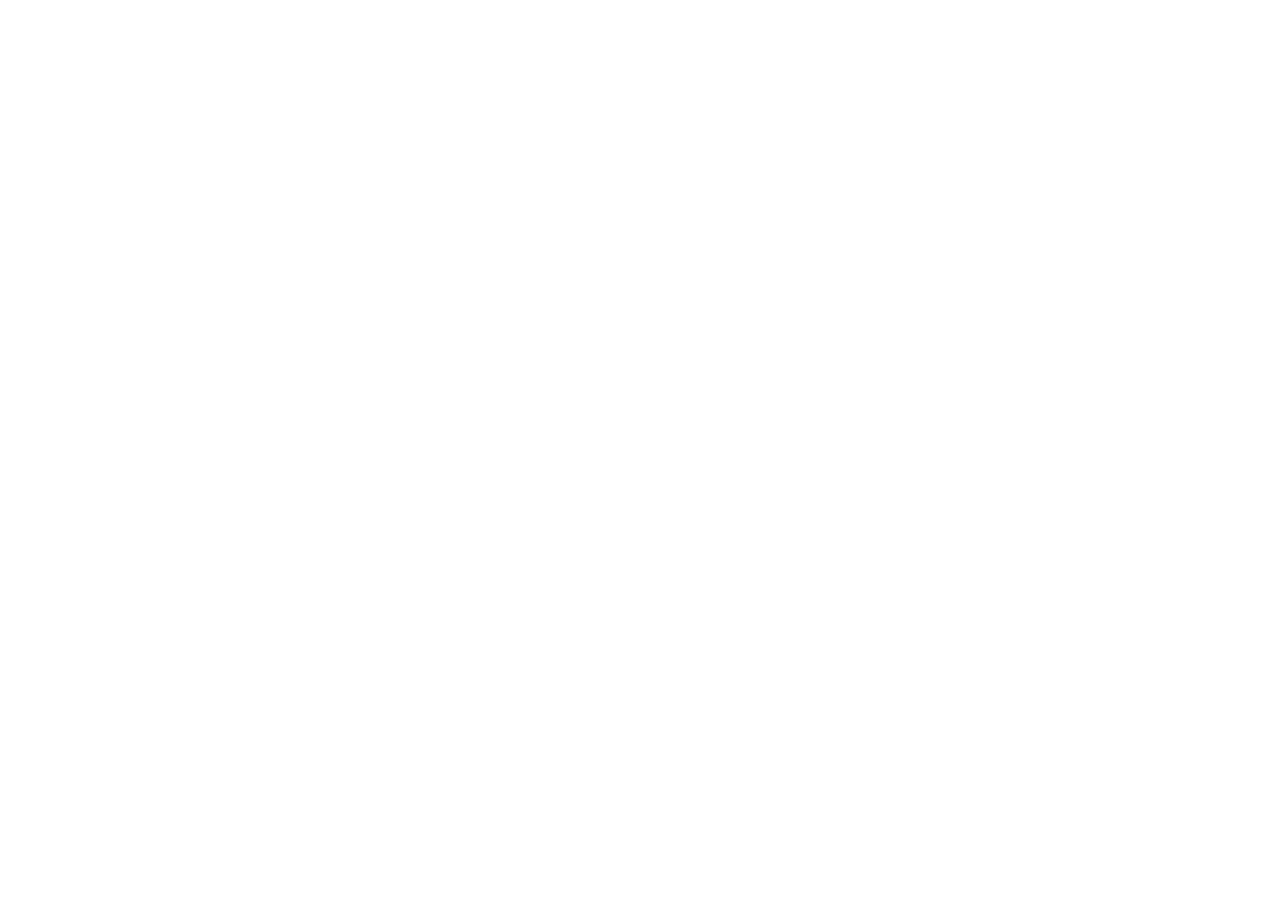
==== commit d977d24b: "added navbar" ====
--- a/www/index.html
+++ b/www/index.html
@@ -43,15 +43,7 @@
 
 <body ng-app="starter">
 
-  <ion-nav-bar class="bar-dark">
-    <ion-nav-buttons side="left">
-      <a nav-direction="back" href="#/">
-        <button class="button icon-left ion-grid">
-        </button>
-      </a>
-    </ion-nav-buttons>
-  </ion-nav-bar>
-
+  
   <ion-nav-view>
   </ion-nav-view>
 
--- a/www/css/ionic.app.css
+++ b/www/css/ionic.app.css
@@ -3338,7 +3338,8 @@
   color: #000;
   word-wrap: break-word;
   font-size: 14px;
-  font-family: "Helvetica Neue", "Roboto", "Segoe UI", sans-serif;
+  font-family: -apple-system;
+  font-family: "-apple-system", "Helvetica Neue", "Roboto", "Segoe UI", sans-serif;
   line-height: 20px;
   text-rendering: optimizeLegibility;
   -webkit-backface-visibility: hidden;
@@ -3373,6 +3374,17 @@
   display: block;
   overflow: hidden;
   margin-top: -1px; }
+  .scroll-view.overflow-scroll {
+    position: relative; }
+  .scroll-view.scroll-x {
+    overflow-x: scroll;
+    overflow-y: hidden; }
+  .scroll-view.scroll-y {
+    overflow-x: hidden;
+    overflow-y: scroll; }
+  .scroll-view.scroll-xy {
+    overflow-x: scroll;
+    overflow-y: scroll; }
 
 /**
  * Scroll is the scroll view component available for complex and custom
@@ -3479,15 +3491,21 @@
   overflow-x: hidden;
   overflow-y: scroll;
   -webkit-overflow-scrolling: touch;
+  -ms-overflow-style: -ms-autohiding-scrollbar;
   top: 0;
   right: 0;
   bottom: 0;
   left: 0;
   position: absolute; }
+  .overflow-scroll.pane {
+    overflow-x: hidden;
+    overflow-y: scroll; }
   .overflow-scroll .scroll {
     position: static;
     height: 100%;
     -webkit-transform: translate3d(0, 0, 0); }
+  .overflow-scroll.keyboard-up:not(.keyboard-up-confirm) {
+    overflow: hidden; }
 
 /* If you change these, change platform.scss as well */
 .has-header {
@@ -3518,6 +3536,9 @@
   .bar-footer.has-tabs.pane {
     bottom: 49px;
     height: auto; }
+
+.bar-subfooter.has-tabs {
+  bottom: 93px; }
 
 .has-footer.has-tabs {
   bottom: 93px; }
@@ -3576,7 +3597,7 @@
 .h1, .h2, .h3, .h4, .h5, .h6 {
   color: #000;
   font-weight: 500;
-  font-family: "Helvetica Neue", "Roboto", "Segoe UI", sans-serif;
+  font-family: "-apple-system", "Helvetica Neue", "Roboto", "Segoe UI", sans-serif;
   line-height: 1.2; }
   h1 small, h2 small, h3 small, h4 small, h5 small, h6 small,
   .h1 small, .h2 small, .h3 small, .h4 small, .h5 small, .h6 small {
@@ -3686,6 +3707,9 @@
   margin-bottom: 20px;
   font-style: normal;
   line-height: 1.42857; }
+
+a {
+  color: #387ef5; }
 
 a.subdued {
   padding-right: 10px;
@@ -3976,6 +4000,7 @@
     .bar.bar-dark.bar-footer {
       background-image: linear-gradient(180deg, #111, #111 50%, transparent 50%); }
   .bar .title {
+    display: block;
     position: absolute;
     top: 0;
     right: 0;
@@ -3997,7 +4022,7 @@
       text-align: right; }
   .bar .title a {
     color: inherit; }
-  .bar .button {
+  .bar .button, .bar button {
     z-index: 1;
     padding: 0 8px;
     min-width: initial;
@@ -4006,32 +4031,33 @@
     font-size: 13px;
     line-height: 32px; }
     .bar .button.button-icon:before,
-    .bar .button .icon:before, .bar .button.icon:before, .bar .button.icon-left:before, .bar .button.icon-right:before {
+    .bar .button .icon:before, .bar .button.icon:before, .bar .button.icon-left:before, .bar .button.icon-right:before, .bar button.button-icon:before,
+    .bar button .icon:before, .bar button.icon:before, .bar button.icon-left:before, .bar button.icon-right:before {
       padding-right: 2px;
       padding-left: 2px;
       font-size: 20px;
       line-height: 32px; }
-    .bar .button.button-icon {
+    .bar .button.button-icon, .bar button.button-icon {
       font-size: 17px; }
-      .bar .button.button-icon .icon:before, .bar .button.button-icon:before, .bar .button.button-icon.icon-left:before, .bar .button.button-icon.icon-right:before {
+      .bar .button.button-icon .icon:before, .bar .button.button-icon:before, .bar .button.button-icon.icon-left:before, .bar .button.button-icon.icon-right:before, .bar button.button-icon .icon:before, .bar button.button-icon:before, .bar button.button-icon.icon-left:before, .bar button.button-icon.icon-right:before {
         vertical-align: top;
         font-size: 32px;
         line-height: 32px; }
-    .bar .button.button-clear {
+    .bar .button.button-clear, .bar button.button-clear {
       padding-right: 2px;
       padding-left: 2px;
       font-weight: 300;
       font-size: 17px; }
-      .bar .button.button-clear .icon:before, .bar .button.button-clear.icon:before, .bar .button.button-clear.icon-left:before, .bar .button.button-clear.icon-right:before {
+      .bar .button.button-clear .icon:before, .bar .button.button-clear.icon:before, .bar .button.button-clear.icon-left:before, .bar .button.button-clear.icon-right:before, .bar button.button-clear .icon:before, .bar button.button-clear.icon:before, .bar button.button-clear.icon-left:before, .bar button.button-clear.icon-right:before {
         font-size: 32px;
         line-height: 32px; }
-    .bar .button.back-button {
+    .bar .button.back-button, .bar button.back-button {
       display: block;
       margin-right: 5px;
       padding: 0;
       white-space: nowrap;
       font-weight: 400; }
-    .bar .button.back-button.active, .bar .button.back-button.activated {
+    .bar .button.back-button.active, .bar .button.back-button.activated, .bar button.back-button.active, .bar button.back-button.activated {
       opacity: 0.2; }
   .bar .button-bar > .button,
   .bar .buttons > .button {
@@ -4073,16 +4099,14 @@
   line-height: 44px; }
 
 .bar-light .button {
-  border-color: #ddd;
+  border-color: transparent;
   background-color: white;
   color: #444; }
   .bar-light .button:hover {
     color: #444;
     text-decoration: none; }
   .bar-light .button.active, .bar-light .button.activated {
-    border-color: #ccc;
-    background-color: #fafafa;
-    box-shadow: inset 0 1px 4px rgba(0, 0, 0, 0.1); }
+    background-color: #fafafa; }
   .bar-light .button.button-clear {
     border-color: transparent;
     background: none;
@@ -4094,16 +4118,14 @@
     background: none; }
 
 .bar-stable .button {
-  border-color: #b2b2b2;
+  border-color: transparent;
   background-color: #f8f8f8;
   color: #444; }
   .bar-stable .button:hover {
     color: #444;
     text-decoration: none; }
   .bar-stable .button.active, .bar-stable .button.activated {
-    border-color: #a2a2a2;
-    background-color: #e5e5e5;
-    box-shadow: inset 0 1px 4px rgba(0, 0, 0, 0.1); }
+    background-color: #e5e5e5; }
   .bar-stable .button.button-clear {
     border-color: transparent;
     background: none;
@@ -4115,16 +4137,14 @@
     background: none; }
 
 .bar-positive .button {
-  border-color: #0c60ee;
+  border-color: transparent;
   background-color: #387ef5;
   color: #fff; }
   .bar-positive .button:hover {
     color: #fff;
     text-decoration: none; }
   .bar-positive .button.active, .bar-positive .button.activated {
-    border-color: #0c60ee;
-    background-color: #0c60ee;
-    box-shadow: inset 0 1px 4px rgba(0, 0, 0, 0.1); }
+    background-color: #0c60ee; }
   .bar-positive .button.button-clear {
     border-color: transparent;
     background: none;
@@ -4136,16 +4156,14 @@
     background: none; }
 
 .bar-calm .button {
-  border-color: #0a9dc7;
+  border-color: transparent;
   background-color: #11c1f3;
   color: #fff; }
   .bar-calm .button:hover {
     color: #fff;
     text-decoration: none; }
   .bar-calm .button.active, .bar-calm .button.activated {
-    border-color: #0a9dc7;
-    background-color: #0a9dc7;
-    box-shadow: inset 0 1px 4px rgba(0, 0, 0, 0.1); }
+    background-color: #0a9dc7; }
   .bar-calm .button.button-clear {
     border-color: transparent;
     background: none;
@@ -4157,16 +4175,14 @@
     background: none; }
 
 .bar-assertive .button {
-  border-color: #e42112;
+  border-color: transparent;
   background-color: #ef473a;
   color: #fff; }
   .bar-assertive .button:hover {
     color: #fff;
     text-decoration: none; }
   .bar-assertive .button.active, .bar-assertive .button.activated {
-    border-color: #e42112;
-    background-color: #e42112;
-    box-shadow: inset 0 1px 4px rgba(0, 0, 0, 0.1); }
+    background-color: #e42112; }
   .bar-assertive .button.button-clear {
     border-color: transparent;
     background: none;
@@ -4178,16 +4194,14 @@
     background: none; }
 
 .bar-balanced .button {
-  border-color: #28a54c;
+  border-color: transparent;
   background-color: #33cd5f;
   color: #fff; }
   .bar-balanced .button:hover {
     color: #fff;
     text-decoration: none; }
   .bar-balanced .button.active, .bar-balanced .button.activated {
-    border-color: #28a54c;
-    background-color: #28a54c;
-    box-shadow: inset 0 1px 4px rgba(0, 0, 0, 0.1); }
+    background-color: #28a54c; }
   .bar-balanced .button.button-clear {
     border-color: transparent;
     background: none;
@@ -4199,16 +4213,14 @@
     background: none; }
 
 .bar-energized .button {
-  border-color: #e6b500;
+  border-color: transparent;
   background-color: #ffc900;
   color: #fff; }
   .bar-energized .button:hover {
     color: #fff;
     text-decoration: none; }
   .bar-energized .button.active, .bar-energized .button.activated {
-    border-color: #e6b500;
-    background-color: #e6b500;
-    box-shadow: inset 0 1px 4px rgba(0, 0, 0, 0.1); }
+    background-color: #e6b500; }
   .bar-energized .button.button-clear {
     border-color: transparent;
     background: none;
@@ -4220,16 +4232,14 @@
     background: none; }
 
 .bar-royal .button {
-  border-color: #6b46e5;
+  border-color: transparent;
   background-color: #886aea;
   color: #fff; }
   .bar-royal .button:hover {
     color: #fff;
     text-decoration: none; }
   .bar-royal .button.active, .bar-royal .button.activated {
-    border-color: #6b46e5;
-    background-color: #6b46e5;
-    box-shadow: inset 0 1px 4px rgba(0, 0, 0, 0.1); }
+    background-color: #6b46e5; }
   .bar-royal .button.button-clear {
     border-color: transparent;
     background: none;
@@ -4241,16 +4251,14 @@
     background: none; }
 
 .bar-dark .button {
-  border-color: #111;
+  border-color: transparent;
   background-color: #444444;
   color: #fff; }
   .bar-dark .button:hover {
     color: #fff;
     text-decoration: none; }
   .bar-dark .button.active, .bar-dark .button.activated {
-    border-color: #000;
-    background-color: #262626;
-    box-shadow: inset 0 1px 4px rgba(0, 0, 0, 0.1); }
+    background-color: #262626; }
   .bar-dark .button.button-clear {
     border-color: transparent;
     background: none;
@@ -5062,7 +5070,7 @@
   white-space: nowrap;
   font-weight: 400;
   font-size: 14px;
-  font-family: "Helvetica Neue", "Roboto", "Segoe UI", sans-serif;
+  font-family: "-apple-system", "Helvetica Neue", "Roboto", "Segoe UI", sans-serif;
   opacity: 0.7; }
   .tab-item:hover {
     cursor: pointer; }
@@ -5229,7 +5237,12 @@
 
 .menu-open .menu-content .pane,
 .menu-open .menu-content .scroll-content {
-  pointer-events: none;
+  pointer-events: none; }
+
+.menu-open .menu-content .scroll-content .scroll {
+  pointer-events: none; }
+
+.menu-open .menu-content .scroll-content:not(.overflow-scroll) {
   overflow: hidden; }
 
 .grade-b .menu-content,
@@ -5449,7 +5462,8 @@
 
 @media (min-width: 680px) {
   .popover {
-    width: 360px; } }
+    width: 360px;
+    margin-left: -180px; } }
 
 /**
  * Popups
@@ -5736,6 +5750,14 @@
 .item .item-content.activated {
   border-color: #ccc;
   background-color: #D9D9D9; }
+  .item.active.item-complex > .item-content,
+  .item.activated.item-complex > .item-content,
+  .item-complex.active .item-content.item-complex > .item-content,
+  .item-complex.activated .item-content.item-complex > .item-content,
+  .item .item-content.active.item-complex > .item-content,
+  .item .item-content.activated.item-complex > .item-content {
+    border-color: #ccc;
+    background-color: #D9D9D9; }
   .item.active.item-light,
   .item.activated.item-light,
   .item-complex.active .item-content.item-light,
@@ -5744,6 +5766,14 @@
   .item .item-content.activated.item-light {
     border-color: #ccc;
     background-color: #fafafa; }
+    .item.active.item-light.item-complex > .item-content,
+    .item.activated.item-light.item-complex > .item-content,
+    .item-complex.active .item-content.item-light.item-complex > .item-content,
+    .item-complex.activated .item-content.item-light.item-complex > .item-content,
+    .item .item-content.active.item-light.item-complex > .item-content,
+    .item .item-content.activated.item-light.item-complex > .item-content {
+      border-color: #ccc;
+      background-color: #fafafa; }
   .item.active.item-stable,
   .item.activated.item-stable,
   .item-complex.active .item-content.item-stable,
@@ -5752,6 +5782,14 @@
   .item .item-content.activated.item-stable {
     border-color: #a2a2a2;
     background-color: #e5e5e5; }
+    .item.active.item-stable.item-complex > .item-content,
+    .item.activated.item-stable.item-complex > .item-content,
+    .item-complex.active .item-content.item-stable.item-complex > .item-content,
+    .item-complex.activated .item-content.item-stable.item-complex > .item-content,
+    .item .item-content.active.item-stable.item-complex > .item-content,
+    .item .item-content.activated.item-stable.item-complex > .item-content {
+      border-color: #a2a2a2;
+      background-color: #e5e5e5; }
   .item.active.item-positive,
   .item.activated.item-positive,
   .item-complex.active .item-content.item-positive,
@@ -5760,6 +5798,14 @@
   .item .item-content.activated.item-positive {
     border-color: #0c60ee;
     background-color: #0c60ee; }
+    .item.active.item-positive.item-complex > .item-content,
+    .item.activated.item-positive.item-complex > .item-content,
+    .item-complex.active .item-content.item-positive.item-complex > .item-content,
+    .item-complex.activated .item-content.item-positive.item-complex > .item-content,
+    .item .item-content.active.item-positive.item-complex > .item-content,
+    .item .item-content.activated.item-positive.item-complex > .item-content {
+      border-color: #0c60ee;
+      background-color: #0c60ee; }
   .item.active.item-calm,
   .item.activated.item-calm,
   .item-complex.active .item-content.item-calm,
@@ -5768,6 +5814,14 @@
   .item .item-content.activated.item-calm {
     border-color: #0a9dc7;
     background-color: #0a9dc7; }
+    .item.active.item-calm.item-complex > .item-content,
+    .item.activated.item-calm.item-complex > .item-content,
+    .item-complex.active .item-content.item-calm.item-complex > .item-content,
+    .item-complex.activated .item-content.item-calm.item-complex > .item-content,
+    .item .item-content.active.item-calm.item-complex > .item-content,
+    .item .item-content.activated.item-calm.item-complex > .item-content {
+      border-color: #0a9dc7;
+      background-color: #0a9dc7; }
   .item.active.item-assertive,
   .item.activated.item-assertive,
   .item-complex.active .item-content.item-assertive,
@@ -5776,6 +5830,14 @@
   .item .item-content.activated.item-assertive {
     border-color: #e42112;
     background-color: #e42112; }
+    .item.active.item-assertive.item-complex > .item-content,
+    .item.activated.item-assertive.item-complex > .item-content,
+    .item-complex.active .item-content.item-assertive.item-complex > .item-content,
+    .item-complex.activated .item-content.item-assertive.item-complex > .item-content,
+    .item .item-content.active.item-assertive.item-complex > .item-content,
+    .item .item-content.activated.item-assertive.item-complex > .item-content {
+      border-color: #e42112;
+      background-color: #e42112; }
   .item.active.item-balanced,
   .item.activated.item-balanced,
   .item-complex.active .item-content.item-balanced,
@@ -5784,6 +5846,14 @@
   .item .item-content.activated.item-balanced {
     border-color: #28a54c;
     background-color: #28a54c; }
+    .item.active.item-balanced.item-complex > .item-content,
+    .item.activated.item-balanced.item-complex > .item-content,
+    .item-complex.active .item-content.item-balanced.item-complex > .item-content,
+    .item-complex.activated .item-content.item-balanced.item-complex > .item-content,
+    .item .item-content.active.item-balanced.item-complex > .item-content,
+    .item .item-content.activated.item-balanced.item-complex > .item-content {
+      border-color: #28a54c;
+      background-color: #28a54c; }
   .item.active.item-energized,
   .item.activated.item-energized,
   .item-complex.active .item-content.item-energized,
@@ -5792,6 +5862,14 @@
   .item .item-content.activated.item-energized {
     border-color: #e6b500;
     background-color: #e6b500; }
+    .item.active.item-energized.item-complex > .item-content,
+    .item.activated.item-energized.item-complex > .item-content,
+    .item-complex.active .item-content.item-energized.item-complex > .item-content,
+    .item-complex.activated .item-content.item-energized.item-complex > .item-content,
+    .item .item-content.active.item-energized.item-complex > .item-content,
+    .item .item-content.activated.item-energized.item-complex > .item-content {
+      border-color: #e6b500;
+      background-color: #e6b500; }
   .item.active.item-royal,
   .item.activated.item-royal,
   .item-complex.active .item-content.item-royal,
@@ -5800,6 +5878,14 @@
   .item .item-content.activated.item-royal {
     border-color: #6b46e5;
     background-color: #6b46e5; }
+    .item.active.item-royal.item-complex > .item-content,
+    .item.activated.item-royal.item-complex > .item-content,
+    .item-complex.active .item-content.item-royal.item-complex > .item-content,
+    .item-complex.activated .item-content.item-royal.item-complex > .item-content,
+    .item .item-content.active.item-royal.item-complex > .item-content,
+    .item .item-content.activated.item-royal.item-complex > .item-content {
+      border-color: #6b46e5;
+      background-color: #6b46e5; }
   .item.active.item-dark,
   .item.activated.item-dark,
   .item-complex.active .item-content.item-dark,
@@ -5808,6 +5894,14 @@
   .item .item-content.activated.item-dark {
     border-color: #000;
     background-color: #262626; }
+    .item.active.item-dark.item-complex > .item-content,
+    .item.activated.item-dark.item-complex > .item-content,
+    .item-complex.active .item-content.item-dark.item-complex > .item-content,
+    .item-complex.activated .item-content.item-dark.item-complex > .item-content,
+    .item .item-content.active.item-dark.item-complex > .item-content,
+    .item .item-content.activated.item-dark.item-complex > .item-content {
+      border-color: #000;
+      background-color: #262626; }
 
 .item,
 .item h1,
@@ -5901,6 +5995,9 @@
   .item-complex.item-light > .item-content.active, .item-complex.item-light > .item-content:active {
     border-color: #ccc;
     background-color: #fafafa; }
+    .item-complex.item-light > .item-content.active.item-complex > .item-content, .item-complex.item-light > .item-content:active.item-complex > .item-content {
+      border-color: #ccc;
+      background-color: #fafafa; }
 
 .item-complex.item-stable > .item-content {
   border-color: #b2b2b2;
@@ -5909,6 +6006,9 @@
   .item-complex.item-stable > .item-content.active, .item-complex.item-stable > .item-content:active {
     border-color: #a2a2a2;
     background-color: #e5e5e5; }
+    .item-complex.item-stable > .item-content.active.item-complex > .item-content, .item-complex.item-stable > .item-content:active.item-complex > .item-content {
+      border-color: #a2a2a2;
+      background-color: #e5e5e5; }
 
 .item-complex.item-positive > .item-content {
   border-color: #0c60ee;
@@ -5917,6 +6017,9 @@
   .item-complex.item-positive > .item-content.active, .item-complex.item-positive > .item-content:active {
     border-color: #0c60ee;
     background-color: #0c60ee; }
+    .item-complex.item-positive > .item-content.active.item-complex > .item-content, .item-complex.item-positive > .item-content:active.item-complex > .item-content {
+      border-color: #0c60ee;
+      background-color: #0c60ee; }
 
 .item-complex.item-calm > .item-content {
   border-color: #0a9dc7;
@@ -5925,6 +6028,9 @@
   .item-complex.item-calm > .item-content.active, .item-complex.item-calm > .item-content:active {
     border-color: #0a9dc7;
     background-color: #0a9dc7; }
+    .item-complex.item-calm > .item-content.active.item-complex > .item-content, .item-complex.item-calm > .item-content:active.item-complex > .item-content {
+      border-color: #0a9dc7;
+      background-color: #0a9dc7; }
 
 .item-complex.item-assertive > .item-content {
   border-color: #e42112;
@@ -5933,6 +6039,9 @@
   .item-complex.item-assertive > .item-content.active, .item-complex.item-assertive > .item-content:active {
     border-color: #e42112;
     background-color: #e42112; }
+    .item-complex.item-assertive > .item-content.active.item-complex > .item-content, .item-complex.item-assertive > .item-content:active.item-complex > .item-content {
+      border-color: #e42112;
+      background-color: #e42112; }
 
 .item-complex.item-balanced > .item-content {
   border-color: #28a54c;
@@ -5941,6 +6050,9 @@
   .item-complex.item-balanced > .item-content.active, .item-complex.item-balanced > .item-content:active {
     border-color: #28a54c;
     background-color: #28a54c; }
+    .item-complex.item-balanced > .item-content.active.item-complex > .item-content, .item-complex.item-balanced > .item-content:active.item-complex > .item-content {
+      border-color: #28a54c;
+      background-color: #28a54c; }
 
 .item-complex.item-energized > .item-content {
   border-color: #e6b500;
@@ -5949,6 +6061,9 @@
   .item-complex.item-energized > .item-content.active, .item-complex.item-energized > .item-content:active {
     border-color: #e6b500;
     background-color: #e6b500; }
+    .item-complex.item-energized > .item-content.active.item-complex > .item-content, .item-complex.item-energized > .item-content:active.item-complex > .item-content {
+      border-color: #e6b500;
+      background-color: #e6b500; }
 
 .item-complex.item-royal > .item-content {
   border-color: #6b46e5;
@@ -5957,6 +6072,9 @@
   .item-complex.item-royal > .item-content.active, .item-complex.item-royal > .item-content:active {
     border-color: #6b46e5;
     background-color: #6b46e5; }
+    .item-complex.item-royal > .item-content.active.item-complex > .item-content, .item-complex.item-royal > .item-content:active.item-complex > .item-content {
+      border-color: #6b46e5;
+      background-color: #6b46e5; }
 
 .item-complex.item-dark > .item-content {
   border-color: #111;
@@ -5965,6 +6083,9 @@
   .item-complex.item-dark > .item-content.active, .item-complex.item-dark > .item-content:active {
     border-color: #000;
     background-color: #262626; }
+    .item-complex.item-dark > .item-content.active.item-complex > .item-content, .item-complex.item-dark > .item-content:active.item-complex > .item-content {
+      border-color: #000;
+      background-color: #262626; }
 
 /**
  * Item Icons
@@ -6655,6 +6776,508 @@
 .slider-pager-page.ng-animate {
   -webkit-animation: none 0s;
   animation: none 0s; }
+
+/**
+ * Swiper 3.2.7
+ * Most modern mobile touch slider and framework with hardware accelerated transitions
+ *
+ * http://www.idangero.us/swiper/
+ *
+ * Copyright 2015, Vladimir Kharlampidi
+ * The iDangero.us
+ * http://www.idangero.us/
+ *
+ * Licensed under MIT
+ *
+ * Released on: December 7, 2015
+ */
+.swiper-container {
+  margin: 0 auto;
+  position: relative;
+  overflow: hidden;
+  /* Fix of Webkit flickering */
+  z-index: 1; }
+
+.swiper-container-no-flexbox .swiper-slide {
+  float: left; }
+
+.swiper-container-vertical > .swiper-wrapper {
+  -webkit-box-orient: vertical;
+  -moz-box-orient: vertical;
+  -ms-flex-direction: column;
+  -webkit-flex-direction: column;
+  flex-direction: column; }
+
+.swiper-wrapper {
+  position: relative;
+  width: 100%;
+  height: 100%;
+  z-index: 1;
+  display: -webkit-box;
+  display: -moz-box;
+  display: -ms-flexbox;
+  display: -webkit-flex;
+  display: flex;
+  -webkit-transition-property: -webkit-transform;
+  -moz-transition-property: -moz-transform;
+  -o-transition-property: -o-transform;
+  -ms-transition-property: -ms-transform;
+  transition-property: transform;
+  -webkit-box-sizing: content-box;
+  -moz-box-sizing: content-box;
+  box-sizing: content-box; }
+
+.swiper-container-android .swiper-slide,
+.swiper-wrapper {
+  -webkit-transform: translate3d(0px, 0, 0);
+  -moz-transform: translate3d(0px, 0, 0);
+  -o-transform: translate(0px, 0px);
+  -ms-transform: translate3d(0px, 0, 0);
+  transform: translate3d(0px, 0, 0); }
+
+.swiper-container-multirow > .swiper-wrapper {
+  -webkit-box-lines: multiple;
+  -moz-box-lines: multiple;
+  -ms-flex-wrap: wrap;
+  -webkit-flex-wrap: wrap;
+  flex-wrap: wrap; }
+
+.swiper-container-free-mode > .swiper-wrapper {
+  -webkit-transition-timing-function: ease-out;
+  -moz-transition-timing-function: ease-out;
+  -ms-transition-timing-function: ease-out;
+  -o-transition-timing-function: ease-out;
+  transition-timing-function: ease-out;
+  margin: 0 auto; }
+
+.swiper-slide {
+  display: block;
+  -webkit-flex-shrink: 0;
+  -ms-flex: 0 0 auto;
+  flex-shrink: 0;
+  width: 100%;
+  height: 100%;
+  position: relative; }
+
+/* Auto Height */
+.swiper-container-autoheight,
+.swiper-container-autoheight .swiper-slide {
+  height: auto; }
+
+.swiper-container-autoheight .swiper-wrapper {
+  -webkit-box-align: start;
+  -ms-flex-align: start;
+  -webkit-align-items: flex-start;
+  align-items: flex-start;
+  -webkit-transition-property: -webkit-transform, height;
+  -moz-transition-property: -moz-transform;
+  -o-transition-property: -o-transform;
+  -ms-transition-property: -ms-transform;
+  transition-property: transform, height; }
+
+/* a11y */
+.swiper-container .swiper-notification {
+  position: absolute;
+  left: 0;
+  top: 0;
+  pointer-events: none;
+  opacity: 0;
+  z-index: -1000; }
+
+/* IE10 Windows Phone 8 Fixes */
+.swiper-wp8-horizontal {
+  -ms-touch-action: pan-y;
+  touch-action: pan-y; }
+
+.swiper-wp8-vertical {
+  -ms-touch-action: pan-x;
+  touch-action: pan-x; }
+
+/* Arrows */
+.swiper-button-prev,
+.swiper-button-next {
+  position: absolute;
+  top: 50%;
+  width: 27px;
+  height: 44px;
+  margin-top: -22px;
+  z-index: 10;
+  cursor: pointer;
+  -moz-background-size: 27px 44px;
+  -webkit-background-size: 27px 44px;
+  background-size: 27px 44px;
+  background-position: center;
+  background-repeat: no-repeat; }
+
+.swiper-button-prev.swiper-button-disabled,
+.swiper-button-next.swiper-button-disabled {
+  opacity: 0.35;
+  cursor: auto;
+  pointer-events: none; }
+
+.swiper-button-prev,
+.swiper-container-rtl .swiper-button-next {
+  background-image: url("data:image/svg+xml;charset=utf-8,%3Csvg%20xmlns%3D'http%3A%2F%2Fwww.w3.org%2F2000%2Fsvg'%20viewBox%3D'0%200%2027%2044'%3E%3Cpath%20d%3D'M0%2C22L22%2C0l2.1%2C2.1L4.2%2C22l19.9%2C19.9L22%2C44L0%2C22L0%2C22L0%2C22z'%20fill%3D'%23007aff'%2F%3E%3C%2Fsvg%3E");
+  left: 10px;
+  right: auto; }
+
+.swiper-button-prev.swiper-button-black,
+.swiper-container-rtl .swiper-button-next.swiper-button-black {
+  background-image: url("data:image/svg+xml;charset=utf-8,%3Csvg%20xmlns%3D'http%3A%2F%2Fwww.w3.org%2F2000%2Fsvg'%20viewBox%3D'0%200%2027%2044'%3E%3Cpath%20d%3D'M0%2C22L22%2C0l2.1%2C2.1L4.2%2C22l19.9%2C19.9L22%2C44L0%2C22L0%2C22L0%2C22z'%20fill%3D'%23000000'%2F%3E%3C%2Fsvg%3E"); }
+
+.swiper-button-prev.swiper-button-white,
+.swiper-container-rtl .swiper-button-next.swiper-button-white {
+  background-image: url("data:image/svg+xml;charset=utf-8,%3Csvg%20xmlns%3D'http%3A%2F%2Fwww.w3.org%2F2000%2Fsvg'%20viewBox%3D'0%200%2027%2044'%3E%3Cpath%20d%3D'M0%2C22L22%2C0l2.1%2C2.1L4.2%2C22l19.9%2C19.9L22%2C44L0%2C22L0%2C22L0%2C22z'%20fill%3D'%23ffffff'%2F%3E%3C%2Fsvg%3E"); }
+
+.swiper-button-next,
+.swiper-container-rtl .swiper-button-prev {
+  background-image: url("data:image/svg+xml;charset=utf-8,%3Csvg%20xmlns%3D'http%3A%2F%2Fwww.w3.org%2F2000%2Fsvg'%20viewBox%3D'0%200%2027%2044'%3E%3Cpath%20d%3D'M27%2C22L27%2C22L5%2C44l-2.1-2.1L22.8%2C22L2.9%2C2.1L5%2C0L27%2C22L27%2C22z'%20fill%3D'%23007aff'%2F%3E%3C%2Fsvg%3E");
+  right: 10px;
+  left: auto; }
+
+.swiper-button-next.swiper-button-black,
+.swiper-container-rtl .swiper-button-prev.swiper-button-black {
+  background-image: url("data:image/svg+xml;charset=utf-8,%3Csvg%20xmlns%3D'http%3A%2F%2Fwww.w3.org%2F2000%2Fsvg'%20viewBox%3D'0%200%2027%2044'%3E%3Cpath%20d%3D'M27%2C22L27%2C22L5%2C44l-2.1-2.1L22.8%2C22L2.9%2C2.1L5%2C0L27%2C22L27%2C22z'%20fill%3D'%23000000'%2F%3E%3C%2Fsvg%3E"); }
+
+.swiper-button-next.swiper-button-white,
+.swiper-container-rtl .swiper-button-prev.swiper-button-white {
+  background-image: url("data:image/svg+xml;charset=utf-8,%3Csvg%20xmlns%3D'http%3A%2F%2Fwww.w3.org%2F2000%2Fsvg'%20viewBox%3D'0%200%2027%2044'%3E%3Cpath%20d%3D'M27%2C22L27%2C22L5%2C44l-2.1-2.1L22.8%2C22L2.9%2C2.1L5%2C0L27%2C22L27%2C22z'%20fill%3D'%23ffffff'%2F%3E%3C%2Fsvg%3E"); }
+
+/* Pagination Styles */
+.swiper-pagination {
+  position: absolute;
+  text-align: center;
+  -webkit-transition: 300ms;
+  -moz-transition: 300ms;
+  -o-transition: 300ms;
+  transition: 300ms;
+  -webkit-transform: translate3d(0, 0, 0);
+  -ms-transform: translate3d(0, 0, 0);
+  -o-transform: translate3d(0, 0, 0);
+  transform: translate3d(0, 0, 0);
+  z-index: 10; }
+
+.swiper-pagination.swiper-pagination-hidden {
+  opacity: 0; }
+
+.swiper-pagination-bullet {
+  width: 8px;
+  height: 8px;
+  display: inline-block;
+  border-radius: 100%;
+  background: #000;
+  opacity: 0.2; }
+
+button.swiper-pagination-bullet {
+  border: none;
+  margin: 0;
+  padding: 0;
+  box-shadow: none;
+  -moz-appearance: none;
+  -ms-appearance: none;
+  -webkit-appearance: none;
+  appearance: none; }
+
+.swiper-pagination-clickable .swiper-pagination-bullet {
+  cursor: pointer; }
+
+.swiper-pagination-white .swiper-pagination-bullet {
+  background: #fff; }
+
+.swiper-pagination-bullet-active {
+  opacity: 1; }
+
+.swiper-pagination-white .swiper-pagination-bullet-active {
+  background: #fff; }
+
+.swiper-pagination-black .swiper-pagination-bullet-active {
+  background: #000; }
+
+.swiper-container-vertical > .swiper-pagination {
+  right: 10px;
+  top: 50%;
+  -webkit-transform: translate3d(0px, -50%, 0);
+  -moz-transform: translate3d(0px, -50%, 0);
+  -o-transform: translate(0px, -50%);
+  -ms-transform: translate3d(0px, -50%, 0);
+  transform: translate3d(0px, -50%, 0); }
+
+.swiper-container-vertical > .swiper-pagination .swiper-pagination-bullet {
+  margin: 5px 0;
+  display: block; }
+
+.swiper-container-horizontal > .swiper-pagination {
+  bottom: 10px;
+  left: 0;
+  width: 100%; }
+
+.swiper-container-horizontal > .swiper-pagination .swiper-pagination-bullet {
+  margin: 0 5px; }
+
+/* 3D Container */
+.swiper-container-3d {
+  -webkit-perspective: 1200px;
+  -moz-perspective: 1200px;
+  -o-perspective: 1200px;
+  perspective: 1200px; }
+
+.swiper-container-3d .swiper-wrapper,
+.swiper-container-3d .swiper-slide,
+.swiper-container-3d .swiper-slide-shadow-left,
+.swiper-container-3d .swiper-slide-shadow-right,
+.swiper-container-3d .swiper-slide-shadow-top,
+.swiper-container-3d .swiper-slide-shadow-bottom,
+.swiper-container-3d .swiper-cube-shadow {
+  -webkit-transform-style: preserve-3d;
+  -moz-transform-style: preserve-3d;
+  -ms-transform-style: preserve-3d;
+  transform-style: preserve-3d; }
+
+.swiper-container-3d .swiper-slide-shadow-left,
+.swiper-container-3d .swiper-slide-shadow-right,
+.swiper-container-3d .swiper-slide-shadow-top,
+.swiper-container-3d .swiper-slide-shadow-bottom {
+  position: absolute;
+  left: 0;
+  top: 0;
+  width: 100%;
+  height: 100%;
+  pointer-events: none;
+  z-index: 10; }
+
+.swiper-container-3d .swiper-slide-shadow-left {
+  background-image: -webkit-gradient(linear, left top, right top, from(rgba(0, 0, 0, 0.5)), to(transparent));
+  /* Safari 4+, Chrome */
+  background-image: -webkit-linear-gradient(right, rgba(0, 0, 0, 0.5), transparent);
+  /* Chrome 10+, Safari 5.1+, iOS 5+ */
+  background-image: -moz-linear-gradient(right, rgba(0, 0, 0, 0.5), transparent);
+  /* Firefox 3.6-15 */
+  background-image: -o-linear-gradient(right, rgba(0, 0, 0, 0.5), transparent);
+  /* Opera 11.10-12.00 */
+  background-image: linear-gradient(to left, rgba(0, 0, 0, 0.5), transparent);
+  /* Firefox 16+, IE10, Opera 12.50+ */ }
+
+.swiper-container-3d .swiper-slide-shadow-right {
+  background-image: -webkit-gradient(linear, right top, left top, from(rgba(0, 0, 0, 0.5)), to(transparent));
+  /* Safari 4+, Chrome */
+  background-image: -webkit-linear-gradient(left, rgba(0, 0, 0, 0.5), transparent);
+  /* Chrome 10+, Safari 5.1+, iOS 5+ */
+  background-image: -moz-linear-gradient(left, rgba(0, 0, 0, 0.5), transparent);
+  /* Firefox 3.6-15 */
+  background-image: -o-linear-gradient(left, rgba(0, 0, 0, 0.5), transparent);
+  /* Opera 11.10-12.00 */
+  background-image: linear-gradient(to right, rgba(0, 0, 0, 0.5), transparent);
+  /* Firefox 16+, IE10, Opera 12.50+ */ }
+
+.swiper-container-3d .swiper-slide-shadow-top {
+  background-image: -webkit-gradient(linear, left top, left bottom, from(rgba(0, 0, 0, 0.5)), to(transparent));
+  /* Safari 4+, Chrome */
+  background-image: -webkit-linear-gradient(bottom, rgba(0, 0, 0, 0.5), transparent);
+  /* Chrome 10+, Safari 5.1+, iOS 5+ */
+  background-image: -moz-linear-gradient(bottom, rgba(0, 0, 0, 0.5), transparent);
+  /* Firefox 3.6-15 */
+  background-image: -o-linear-gradient(bottom, rgba(0, 0, 0, 0.5), transparent);
+  /* Opera 11.10-12.00 */
+  background-image: linear-gradient(to top, rgba(0, 0, 0, 0.5), transparent);
+  /* Firefox 16+, IE10, Opera 12.50+ */ }
+
+.swiper-container-3d .swiper-slide-shadow-bottom {
+  background-image: -webkit-gradient(linear, left bottom, left top, from(rgba(0, 0, 0, 0.5)), to(transparent));
+  /* Safari 4+, Chrome */
+  background-image: -webkit-linear-gradient(top, rgba(0, 0, 0, 0.5), transparent);
+  /* Chrome 10+, Safari 5.1+, iOS 5+ */
+  background-image: -moz-linear-gradient(top, rgba(0, 0, 0, 0.5), transparent);
+  /* Firefox 3.6-15 */
+  background-image: -o-linear-gradient(top, rgba(0, 0, 0, 0.5), transparent);
+  /* Opera 11.10-12.00 */
+  background-image: linear-gradient(to bottom, rgba(0, 0, 0, 0.5), transparent);
+  /* Firefox 16+, IE10, Opera 12.50+ */ }
+
+/* Coverflow */
+.swiper-container-coverflow .swiper-wrapper {
+  /* Windows 8 IE 10 fix */
+  -ms-perspective: 1200px; }
+
+/* Fade */
+.swiper-container-fade.swiper-container-free-mode .swiper-slide {
+  -webkit-transition-timing-function: ease-out;
+  -moz-transition-timing-function: ease-out;
+  -ms-transition-timing-function: ease-out;
+  -o-transition-timing-function: ease-out;
+  transition-timing-function: ease-out; }
+
+.swiper-container-fade .swiper-slide {
+  pointer-events: none; }
+
+.swiper-container-fade .swiper-slide .swiper-slide {
+  pointer-events: none; }
+
+.swiper-container-fade .swiper-slide-active,
+.swiper-container-fade .swiper-slide-active .swiper-slide-active {
+  pointer-events: auto; }
+
+/* Cube */
+.swiper-container-cube {
+  overflow: visible; }
+
+.swiper-container-cube .swiper-slide {
+  pointer-events: none;
+  visibility: hidden;
+  -webkit-transform-origin: 0 0;
+  -moz-transform-origin: 0 0;
+  -ms-transform-origin: 0 0;
+  transform-origin: 0 0;
+  -webkit-backface-visibility: hidden;
+  -moz-backface-visibility: hidden;
+  -ms-backface-visibility: hidden;
+  backface-visibility: hidden;
+  width: 100%;
+  height: 100%;
+  z-index: 1; }
+
+.swiper-container-cube.swiper-container-rtl .swiper-slide {
+  -webkit-transform-origin: 100% 0;
+  -moz-transform-origin: 100% 0;
+  -ms-transform-origin: 100% 0;
+  transform-origin: 100% 0; }
+
+.swiper-container-cube .swiper-slide-active,
+.swiper-container-cube .swiper-slide-next,
+.swiper-container-cube .swiper-slide-prev,
+.swiper-container-cube .swiper-slide-next + .swiper-slide {
+  pointer-events: auto;
+  visibility: visible; }
+
+.swiper-container-cube .swiper-slide-shadow-top,
+.swiper-container-cube .swiper-slide-shadow-bottom,
+.swiper-container-cube .swiper-slide-shadow-left,
+.swiper-container-cube .swiper-slide-shadow-right {
+  z-index: 0;
+  -webkit-backface-visibility: hidden;
+  -moz-backface-visibility: hidden;
+  -ms-backface-visibility: hidden;
+  backface-visibility: hidden; }
+
+.swiper-container-cube .swiper-cube-shadow {
+  position: absolute;
+  left: 0;
+  bottom: 0px;
+  width: 100%;
+  height: 100%;
+  background: #000;
+  opacity: 0.6;
+  -webkit-filter: blur(50px);
+  filter: blur(50px);
+  z-index: 0; }
+
+/* Scrollbar */
+.swiper-scrollbar {
+  border-radius: 10px;
+  position: relative;
+  -ms-touch-action: none;
+  background: rgba(0, 0, 0, 0.1); }
+
+.swiper-container-horizontal > .swiper-scrollbar {
+  position: absolute;
+  left: 1%;
+  bottom: 3px;
+  z-index: 50;
+  height: 5px;
+  width: 98%; }
+
+.swiper-container-vertical > .swiper-scrollbar {
+  position: absolute;
+  right: 3px;
+  top: 1%;
+  z-index: 50;
+  width: 5px;
+  height: 98%; }
+
+.swiper-scrollbar-drag {
+  height: 100%;
+  width: 100%;
+  position: relative;
+  background: rgba(0, 0, 0, 0.5);
+  border-radius: 10px;
+  left: 0;
+  top: 0; }
+
+.swiper-scrollbar-cursor-drag {
+  cursor: move; }
+
+/* Preloader */
+.swiper-lazy-preloader {
+  width: 42px;
+  height: 42px;
+  position: absolute;
+  left: 50%;
+  top: 50%;
+  margin-left: -21px;
+  margin-top: -21px;
+  z-index: 10;
+  -webkit-transform-origin: 50%;
+  -moz-transform-origin: 50%;
+  transform-origin: 50%;
+  -webkit-animation: swiper-preloader-spin 1s steps(12, end) infinite;
+  -moz-animation: swiper-preloader-spin 1s steps(12, end) infinite;
+  animation: swiper-preloader-spin 1s steps(12, end) infinite; }
+
+.swiper-lazy-preloader:after {
+  display: block;
+  content: "";
+  width: 100%;
+  height: 100%;
+  background-image: url("data:image/svg+xml;charset=utf-8,%3Csvg%20viewBox%3D'0%200%20120%20120'%20xmlns%3D'http%3A%2F%2Fwww.w3.org%2F2000%2Fsvg'%20xmlns%3Axlink%3D'http%3A%2F%2Fwww.w3.org%2F1999%2Fxlink'%3E%3Cdefs%3E%3Cline%20id%3D'l'%20x1%3D'60'%20x2%3D'60'%20y1%3D'7'%20y2%3D'27'%20stroke%3D'%236c6c6c'%20stroke-width%3D'11'%20stroke-linecap%3D'round'%2F%3E%3C%2Fdefs%3E%3Cg%3E%3Cuse%20xlink%3Ahref%3D'%23l'%20opacity%3D'.27'%2F%3E%3Cuse%20xlink%3Ahref%3D'%23l'%20opacity%3D'.27'%20transform%3D'rotate(30%2060%2C60)'%2F%3E%3Cuse%20xlink%3Ahref%3D'%23l'%20opacity%3D'.27'%20transform%3D'rotate(60%2060%2C60)'%2F%3E%3Cuse%20xlink%3Ahref%3D'%23l'%20opacity%3D'.27'%20transform%3D'rotate(90%2060%2C60)'%2F%3E%3Cuse%20xlink%3Ahref%3D'%23l'%20opacity%3D'.27'%20transform%3D'rotate(120%2060%2C60)'%2F%3E%3Cuse%20xlink%3Ahref%3D'%23l'%20opacity%3D'.27'%20transform%3D'rotate(150%2060%2C60)'%2F%3E%3Cuse%20xlink%3Ahref%3D'%23l'%20opacity%3D'.37'%20transform%3D'rotate(180%2060%2C60)'%2F%3E%3Cuse%20xlink%3Ahref%3D'%23l'%20opacity%3D'.46'%20transform%3D'rotate(210%2060%2C60)'%2F%3E%3Cuse%20xlink%3Ahref%3D'%23l'%20opacity%3D'.56'%20transform%3D'rotate(240%2060%2C60)'%2F%3E%3Cuse%20xlink%3Ahref%3D'%23l'%20opacity%3D'.66'%20transform%3D'rotate(270%2060%2C60)'%2F%3E%3Cuse%20xlink%3Ahref%3D'%23l'%20opacity%3D'.75'%20transform%3D'rotate(300%2060%2C60)'%2F%3E%3Cuse%20xlink%3Ahref%3D'%23l'%20opacity%3D'.85'%20transform%3D'rotate(330%2060%2C60)'%2F%3E%3C%2Fg%3E%3C%2Fsvg%3E");
+  background-position: 50%;
+  -webkit-background-size: 100%;
+  background-size: 100%;
+  background-repeat: no-repeat; }
+
+.swiper-lazy-preloader-white:after {
+  background-image: url("data:image/svg+xml;charset=utf-8,%3Csvg%20viewBox%3D'0%200%20120%20120'%20xmlns%3D'http%3A%2F%2Fwww.w3.org%2F2000%2Fsvg'%20xmlns%3Axlink%3D'http%3A%2F%2Fwww.w3.org%2F1999%2Fxlink'%3E%3Cdefs%3E%3Cline%20id%3D'l'%20x1%3D'60'%20x2%3D'60'%20y1%3D'7'%20y2%3D'27'%20stroke%3D'%23fff'%20stroke-width%3D'11'%20stroke-linecap%3D'round'%2F%3E%3C%2Fdefs%3E%3Cg%3E%3Cuse%20xlink%3Ahref%3D'%23l'%20opacity%3D'.27'%2F%3E%3Cuse%20xlink%3Ahref%3D'%23l'%20opacity%3D'.27'%20transform%3D'rotate(30%2060%2C60)'%2F%3E%3Cuse%20xlink%3Ahref%3D'%23l'%20opacity%3D'.27'%20transform%3D'rotate(60%2060%2C60)'%2F%3E%3Cuse%20xlink%3Ahref%3D'%23l'%20opacity%3D'.27'%20transform%3D'rotate(90%2060%2C60)'%2F%3E%3Cuse%20xlink%3Ahref%3D'%23l'%20opacity%3D'.27'%20transform%3D'rotate(120%2060%2C60)'%2F%3E%3Cuse%20xlink%3Ahref%3D'%23l'%20opacity%3D'.27'%20transform%3D'rotate(150%2060%2C60)'%2F%3E%3Cuse%20xlink%3Ahref%3D'%23l'%20opacity%3D'.37'%20transform%3D'rotate(180%2060%2C60)'%2F%3E%3Cuse%20xlink%3Ahref%3D'%23l'%20opacity%3D'.46'%20transform%3D'rotate(210%2060%2C60)'%2F%3E%3Cuse%20xlink%3Ahref%3D'%23l'%20opacity%3D'.56'%20transform%3D'rotate(240%2060%2C60)'%2F%3E%3Cuse%20xlink%3Ahref%3D'%23l'%20opacity%3D'.66'%20transform%3D'rotate(270%2060%2C60)'%2F%3E%3Cuse%20xlink%3Ahref%3D'%23l'%20opacity%3D'.75'%20transform%3D'rotate(300%2060%2C60)'%2F%3E%3Cuse%20xlink%3Ahref%3D'%23l'%20opacity%3D'.85'%20transform%3D'rotate(330%2060%2C60)'%2F%3E%3C%2Fg%3E%3C%2Fsvg%3E"); }
+
+@-webkit-keyframes swiper-preloader-spin {
+  100% {
+    -webkit-transform: rotate(360deg); } }
+
+@keyframes swiper-preloader-spin {
+  100% {
+    transform: rotate(360deg); } }
+
+ion-slides {
+  width: 100%;
+  height: 100%;
+  display: block; }
+
+.slide-zoom {
+  display: block;
+  width: 100%;
+  text-align: center; }
+
+.swiper-container {
+  width: 100%;
+  height: 100%;
+  padding: 0;
+  overflow: hidden; }
+
+.swiper-wrapper {
+  position: absolute;
+  left: 0;
+  top: 0;
+  width: 100%;
+  height: 100%;
+  padding: 0; }
+
+.swiper-slide {
+  width: 100%;
+  height: 100%;
+  box-sizing: border-box;
+  /* Center slide text vertically */ }
+  .swiper-slide img {
+    width: auto;
+    height: auto;
+    max-width: 100%;
+    max-height: 100%; }
 
 .scroll-refresher {
   position: absolute;
@@ -6871,7 +7494,7 @@
 button,
 select,
 textarea {
-  font-family: "Helvetica Neue", "Roboto", "Segoe UI", sans-serif; }
+  font-family: "-apple-system", "Helvetica Neue", "Roboto", "Segoe UI", sans-serif; }
 
 .item-input {
   display: -webkit-box;
@@ -7018,6 +7641,14 @@
   overflow: hidden;
   height: 46px; }
 
+.item-select.item-stacked-label select {
+  position: relative;
+  padding: 0px;
+  max-width: 90%;
+  direction: ltr;
+  white-space: pre-wrap;
+  margin: -3px; }
+
 .item-floating-label {
   display: block;
   background-color: transparent;
@@ -7332,6 +7963,9 @@
   width: 13px;
   height: 7px; }
 
+.platform-android .item-checkbox-right .checkbox-square .checkbox-icon::after {
+  top: 31%; }
+
 .grade-c .checkbox input:after,
 .grade-c .checkbox-icon:after {
   -webkit-transform: rotate(0);
@@ -7630,7 +8264,34 @@
   background-position: center;
   background-size: 99% 2px;
   background-repeat: no-repeat;
-  -webkit-appearance: none; }
+  -webkit-appearance: none;
+  /*
+   &::-ms-track{
+     background: transparent;
+     border-color: transparent;
+     border-width: 11px 0 16px;
+     color:transparent;
+     margin-top:20px;
+   }
+   &::-ms-thumb {
+     width: $range-slider-width;
+     height: $range-slider-height;
+     border-radius: $range-slider-border-radius;
+     background-color: $toggle-handle-off-bg-color;
+     border-color:$toggle-handle-off-bg-color;
+     box-shadow: $range-slider-box-shadow;
+     margin-left:1px;
+     margin-right:1px;
+     outline:none;
+   }
+   &::-ms-fill-upper {
+     height: $range-track-height;
+     background:$range-default-track-bg;
+   }
+   */ }
+  .range input::-moz-focus-outer {
+    /* hide the focus outline in Firefox */
+    border: 0; }
   .range input::-webkit-slider-thumb {
     position: relative;
     width: 28px;
@@ -7657,28 +8318,9 @@
     left: -15px;
     padding: 30px;
     content: ' '; }
-  .range input::-ms-track {
-    background: transparent;
-    border-color: transparent;
-    border-width: 11px 0 16px;
-    color: transparent;
-    margin-top: 20px; }
-  .range input::-ms-thumb {
-    width: 28px;
-    height: 28px;
-    border-radius: 50%;
-    background-color: #fff;
-    border-color: #fff;
-    box-shadow: 0 0 2px rgba(0, 0, 0, 0.3), 0 3px 5px rgba(0, 0, 0, 0.2);
-    margin-left: 1px;
-    margin-right: 1px;
-    outline: none; }
   .range input::-ms-fill-lower {
     height: 2px;
     background: #444; }
-  .range input::-ms-fill-upper {
-    height: 2px;
-    background: #ccc; }
 
 .range {
   display: -webkit-box;
@@ -7876,7 +8518,7 @@
  * --------------------------------------------------
  */
 .button {
-  border-color: #b2b2b2;
+  border-color: transparent;
   background-color: #f8f8f8;
   color: #444;
   position: relative;
@@ -7887,7 +8529,7 @@
   min-height: 47px;
   border-width: 1px;
   border-style: solid;
-  border-radius: 2px;
+  border-radius: 4px;
   vertical-align: top;
   text-align: center;
   text-overflow: ellipsis;
@@ -7898,9 +8540,7 @@
     color: #444;
     text-decoration: none; }
   .button.active, .button.activated {
-    border-color: #a2a2a2;
-    background-color: #e5e5e5;
-    box-shadow: inset 0 1px 4px rgba(0, 0, 0, 0.1); }
+    background-color: #e5e5e5; }
   .button:after {
     position: absolute;
     top: -6px;
@@ -7930,16 +8570,14 @@
     margin-top: 10px;
     margin-bottom: 10px; }
   .button.button-light {
-    border-color: #ddd;
+    border-color: transparent;
     background-color: #fff;
     color: #444; }
     .button.button-light:hover {
       color: #444;
       text-decoration: none; }
     .button.button-light.active, .button.button-light.activated {
-      border-color: #ccc;
-      background-color: #fafafa;
-      box-shadow: inset 0 1px 4px rgba(0, 0, 0, 0.1); }
+      background-color: #fafafa; }
     .button.button-light.button-clear {
       border-color: transparent;
       background: none;
@@ -7957,16 +8595,14 @@
         box-shadow: none;
         color: #fff; }
   .button.button-stable {
-    border-color: #b2b2b2;
+    border-color: transparent;
     background-color: #f8f8f8;
     color: #444; }
     .button.button-stable:hover {
       color: #444;
       text-decoration: none; }
     .button.button-stable.active, .button.button-stable.activated {
-      border-color: #a2a2a2;
-      background-color: #e5e5e5;
-      box-shadow: inset 0 1px 4px rgba(0, 0, 0, 0.1); }
+      background-color: #e5e5e5; }
     .button.button-stable.button-clear {
       border-color: transparent;
       background: none;
@@ -7984,16 +8620,14 @@
         box-shadow: none;
         color: #fff; }
   .button.button-positive {
-    border-color: #0c60ee;
+    border-color: transparent;
     background-color: #387ef5;
     color: #fff; }
     .button.button-positive:hover {
       color: #fff;
       text-decoration: none; }
     .button.button-positive.active, .button.button-positive.activated {
-      border-color: #0c60ee;
-      background-color: #0c60ee;
-      box-shadow: inset 0 1px 4px rgba(0, 0, 0, 0.1); }
+      background-color: #0c60ee; }
     .button.button-positive.button-clear {
       border-color: transparent;
       background: none;
@@ -8011,16 +8645,14 @@
         box-shadow: none;
         color: #fff; }
   .button.button-calm {
-    border-color: #0a9dc7;
+    border-color: transparent;
     background-color: #11c1f3;
     color: #fff; }
     .button.button-calm:hover {
       color: #fff;
       text-decoration: none; }
     .button.button-calm.active, .button.button-calm.activated {
-      border-color: #0a9dc7;
-      background-color: #0a9dc7;
-      box-shadow: inset 0 1px 4px rgba(0, 0, 0, 0.1); }
+      background-color: #0a9dc7; }
     .button.button-calm.button-clear {
       border-color: transparent;
       background: none;
@@ -8038,16 +8670,14 @@
         box-shadow: none;
         color: #fff; }
   .button.button-assertive {
-    border-color: #e42112;
+    border-color: transparent;
     background-color: #ef473a;
     color: #fff; }
     .button.button-assertive:hover {
       color: #fff;
       text-decoration: none; }
     .button.button-assertive.active, .button.button-assertive.activated {
-      border-color: #e42112;
-      background-color: #e42112;
-      box-shadow: inset 0 1px 4px rgba(0, 0, 0, 0.1); }
+      background-color: #e42112; }
     .button.button-assertive.button-clear {
       border-color: transparent;
       background: none;
@@ -8065,16 +8695,14 @@
         box-shadow: none;
         color: #fff; }
   .button.button-balanced {
-    border-color: #28a54c;
+    border-color: transparent;
     background-color: #33cd5f;
     color: #fff; }
     .button.button-balanced:hover {
       color: #fff;
       text-decoration: none; }
     .button.button-balanced.active, .button.button-balanced.activated {
-      border-color: #28a54c;
-      background-color: #28a54c;
-      box-shadow: inset 0 1px 4px rgba(0, 0, 0, 0.1); }
+      background-color: #28a54c; }
     .button.button-balanced.button-clear {
       border-color: transparent;
       background: none;
@@ -8092,16 +8720,14 @@
         box-shadow: none;
         color: #fff; }
   .button.button-energized {
-    border-color: #e6b500;
+    border-color: transparent;
     background-color: #ffc900;
     color: #fff; }
     .button.button-energized:hover {
       color: #fff;
       text-decoration: none; }
     .button.button-energized.active, .button.button-energized.activated {
-      border-color: #e6b500;
-      background-color: #e6b500;
-      box-shadow: inset 0 1px 4px rgba(0, 0, 0, 0.1); }
+      background-color: #e6b500; }
     .button.button-energized.button-clear {
       border-color: transparent;
       background: none;
@@ -8119,16 +8745,14 @@
         box-shadow: none;
         color: #fff; }
   .button.button-royal {
-    border-color: #6b46e5;
+    border-color: transparent;
     background-color: #886aea;
     color: #fff; }
     .button.button-royal:hover {
       color: #fff;
       text-decoration: none; }
     .button.button-royal.active, .button.button-royal.activated {
-      border-color: #6b46e5;
-      background-color: #6b46e5;
-      box-shadow: inset 0 1px 4px rgba(0, 0, 0, 0.1); }
+      background-color: #6b46e5; }
     .button.button-royal.button-clear {
       border-color: transparent;
       background: none;
@@ -8146,16 +8770,14 @@
         box-shadow: none;
         color: #fff; }
   .button.button-dark {
-    border-color: #111;
+    border-color: transparent;
     background-color: #444;
     color: #fff; }
     .button.button-dark:hover {
       color: #fff;
       text-decoration: none; }
     .button.button-dark.active, .button.button-dark.activated {
-      border-color: #000;
-      background-color: #262626;
-      box-shadow: inset 0 1px 4px rgba(0, 0, 0, 0.1); }
+      background-color: #262626; }
     .button.button-dark.button-clear {
       border-color: transparent;
       background: none;
@@ -8331,10 +8953,12 @@
   .button-bar > .button .icon:before {
     line-height: 44px; }
   .button-bar > .button:first-child {
-    border-radius: 2px 0px 0px 2px; }
+    border-radius: 4px 0px 0px 4px; }
   .button-bar > .button:last-child {
     border-right-width: 1px;
-    border-radius: 0px 2px 2px 0px; }
+    border-radius: 0px 4px 4px 0px; }
+  .button-bar > .button:only-child {
+    border-radius: 4px; }
 
 .button-bar > .button-small:before,
 .button-bar > .button-small .icon:before {
@@ -8509,6 +9133,15 @@
   flex: 0 0 33.3333%;
   max-width: 33.3333%; }
 
+.col-40 {
+  -webkit-box-flex: 0;
+  -webkit-flex: 0 0 40%;
+  -moz-box-flex: 0;
+  -moz-flex: 0 0 40%;
+  -ms-flex: 0 0 40%;
+  flex: 0 0 40%;
+  max-width: 40%; }
+
 .col-50 {
   -webkit-box-flex: 0;
   -webkit-flex: 0 0 50%;
@@ -8517,6 +9150,15 @@
   -ms-flex: 0 0 50%;
   flex: 0 0 50%;
   max-width: 50%; }
+
+.col-60 {
+  -webkit-box-flex: 0;
+  -webkit-flex: 0 0 60%;
+  -moz-box-flex: 0;
+  -moz-flex: 0 0 60%;
+  -ms-flex: 0 0 60%;
+  flex: 0 0 60%;
+  max-width: 60%; }
 
 .col-66, .col-67 {
   -webkit-box-flex: 0;
@@ -8982,7 +9624,7 @@
   transition-property: opacity, transform, box-shadow; }
 
 [nav-view-transition="ios"][nav-view-direction="forward"], [nav-view-transition="ios"][nav-view-direction="back"] {
-  background-color: white; }
+  background-color: #000; }
 
 [nav-view-transition="ios"] [nav-view="active"],
 [nav-view-transition="ios"][nav-view-direction="forward"] [nav-view="entering"],
@@ -9089,14 +9731,13 @@
   -webkit-transition-duration: 0s;
   transition-duration: 0s; }
 
-.ref .yellow-card {
-  background: #ffc900; }
-
-.ref .red-card {
-  background: #ef473a; }
-
-.forms .waiver {
-  height: 20vh; }
+.show-food .list {
+  top: 400px;
+  -webkit-transform: rotate(90deg);
+  -moz-transform: rotate(90deg);
+  -o-transform: rotate(90deg);
+  -ms-transform: rotate(90deg);
+  transform: rotate(90deg); }
 
 a {
   text-decoration: none; }
